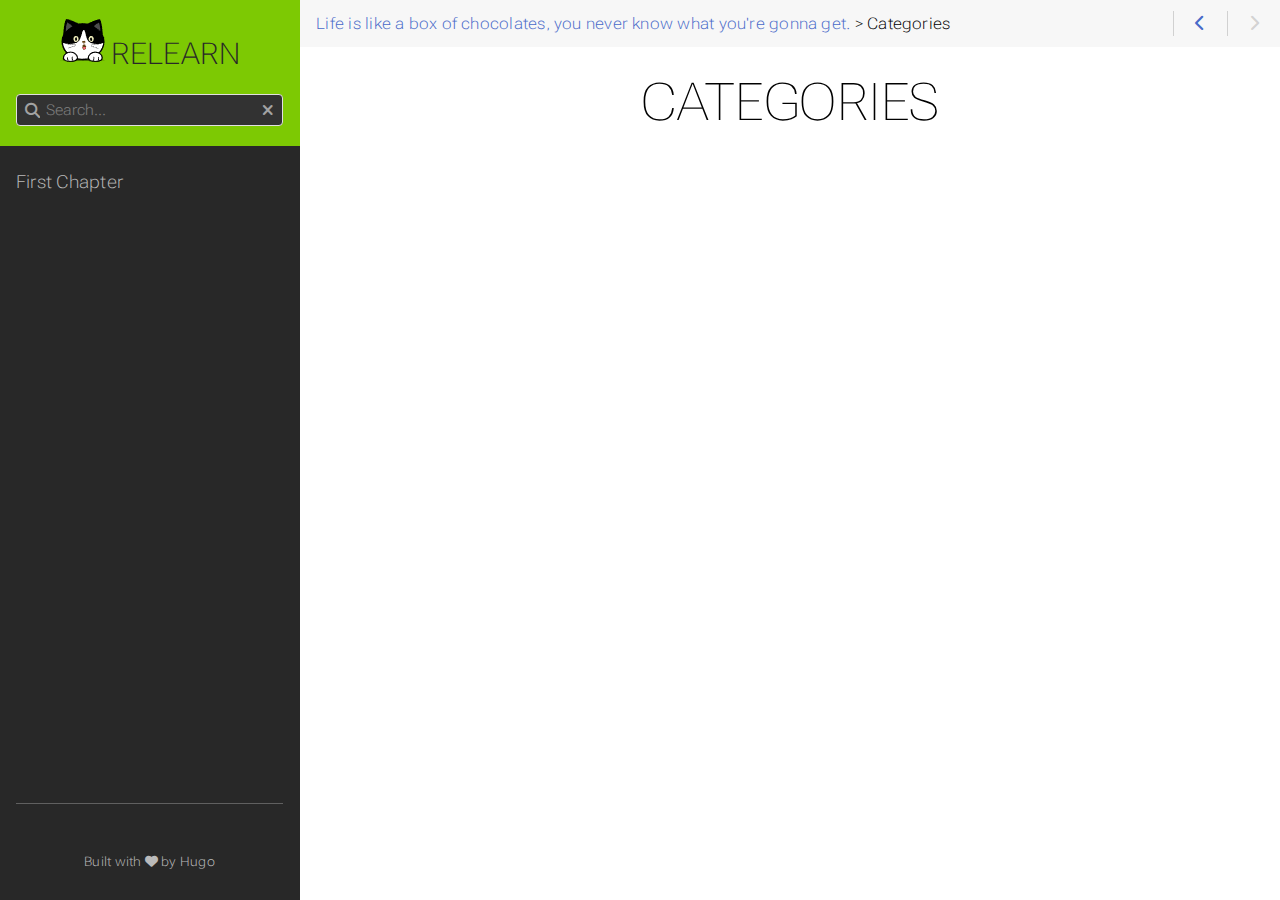
==== categories/index.html @ 58af7191 "first commit" ====
<!DOCTYPE html>
<html lang="zh-cn" dir="ltr" itemscope itemtype="http://schema.org/Article" data-r-output-format="html">
  <head><script src="/livereload.js?mindelay=10&amp;v=2&amp;port=1313&amp;path=livereload" data-no-instant defer></script>
    <meta charset="utf-8">
    <meta name="viewport" content="height=device-height, width=device-width, initial-scale=1.0, minimum-scale=1.0">
    <meta name="generator" content="Hugo 0.143.1">
    <meta name="generator" content="Relearn 7.3.2+5f9fee85c496d624b916f206a0e97bf0861fe268">
    <meta name="description" content="">
    <meta name="author" content="">
    <meta name="twitter:card" content="summary">
    <meta name="twitter:title" content="Categories :: relearn">
    <meta property="og:url" content="http://localhost:1313/categories/index.html">
    <meta property="og:site_name" content="relearn">
    <meta property="og:title" content="Categories :: relearn">
    <meta property="og:locale" content="zh_cn">
    <meta property="og:type" content="website">
    <meta itemprop="name" content="Categories :: relearn">
    <title>Categories :: relearn</title>
    <link href="/categories/index.xml" rel="alternate" type="application/rss+xml" title="Categories :: relearn">
    <link href="/images/favicon.svg?1739081313" rel="icon" type="image/svg+xml">
    <link href="/css/fontawesome-all.min.css?1739081313" rel="stylesheet" media="print" onload="this.media='all';this.onload=null;"><noscript><link href="/css/fontawesome-all.min.css?1739081313" rel="stylesheet"></noscript>
    <link href="/css/auto-complete.css?1739081313" rel="stylesheet" media="print" onload="this.media='all';this.onload=null;"><noscript><link href="/css/auto-complete.css?1739081313" rel="stylesheet"></noscript>
    <link href="/css/perfect-scrollbar.min.css?1739081313" rel="stylesheet">
    <link href="/css/theme.css?1739081313" rel="stylesheet">
    <link href="/css/format-html.css?1739081313" rel="stylesheet" id="R-format-style">
    <script>
      window.relearn = window.relearn || {};
      window.relearn.relBasePath='..';
      window.relearn.relBaseUri='..';
      window.relearn.absBaseUri='http:\/\/localhost:1313';
      window.relearn.min = ``;
      window.relearn.disableAnchorCopy=false;
      window.relearn.disableAnchorScrolling=false;
      // variant stuff
      window.relearn.themevariants = [ 'auto' ];
      window.relearn.customvariantname = "my-custom-variant";
      window.relearn.changeVariant = function(variant) {
        var oldVariant = document.documentElement.dataset.rThemeVariant;
        window.localStorage.setItem(window.relearn.absBaseUri + "/variant", variant);
        document.documentElement.dataset.rThemeVariant = variant;
        if (oldVariant != variant) {
          document.dispatchEvent( new CustomEvent('themeVariantLoaded', { detail: { variant, oldVariant } }) );
        }
      }
      window.relearn.markVariant = function() {
        var variant = window.localStorage.getItem(window.relearn.absBaseUri + "/variant");
        var select = document.querySelector("#R-select-variant");
        if (select) {
          select.value = variant;
        }
      }
      window.relearn.initVariant = function() {
        var variant = window.localStorage.getItem(window.relearn.absBaseUri + "/variant") ?? "";
        if( variant == window.relearn.customvariantname ){
        }else if( !variant || !window.relearn.themevariants.includes(variant) ){
          variant = window.relearn.themevariants[0];
          window.localStorage.setItem(window.relearn.absBaseUri + "/variant", variant);
        }
        document.documentElement.dataset.rThemeVariant = variant;
      }
      window.relearn.initVariant();
      window.relearn.markVariant();
      // translations
      window.T_Copy_to_clipboard = `Copy to clipboard`;
      window.T_Copied_to_clipboard = `Copied to clipboard!`;
      window.T_Copy_link_to_clipboard = `Copy link to clipboard`;
      window.T_Link_copied_to_clipboard = `Copied link to clipboard!`;
      window.T_Reset_view = `Reset view`;
      window.T_View_reset = `View reset!`;
      window.T_No_results_found = `No results found for "{0}"`;
      window.T_N_results_found = `{1} results found for "{0}"`;
    </script>
  </head>
  <body class="mobile-support html" data-url="/categories/index.html">
    <div id="R-body" class="default-animation">
      <div id="R-body-overlay"></div>
      <nav id="R-topbar">
        <div class="topbar-wrapper">
          <div class="topbar-sidebar-divider"></div>
          <div class="topbar-area topbar-area-start" data-area="start">
            <div class="topbar-button topbar-button-sidebar" data-content-empty="disable" data-width-s="show" data-width-m="hide" data-width-l="hide"><button class="topbar-control" onclick="toggleNav()" type="button" title="Menu (CTRL&#43;ALT&#43;n)"><i class="fa-fw fas fa-bars"></i></button>
            </div>
            <div class="topbar-button topbar-button-toc" data-content-empty="hide" data-width-s="show" data-width-m="show" data-width-l="show"><button class="topbar-control" onclick="toggleTopbarFlyout(this)" type="button" title="Table of Contents (CTRL&#43;ALT&#43;t)"><i class="fa-fw fas fa-list-alt"></i></button>
              <div class="topbar-content">
                <div class="topbar-content-wrapper"> 
                </div>
              </div>
            </div>
          </div>
          <ol class="topbar-breadcrumbs breadcrumbs highlightable" itemscope itemtype="http://schema.org/BreadcrumbList"><li
            itemscope itemtype="https://schema.org/ListItem" itemprop="itemListElement"><a itemprop="item" href="/index.html"><span itemprop="name">Life is like a box of chocolates, you never know what you&#39;re gonna get.</span></a><meta itemprop="position" content="1">&nbsp;>&nbsp;</li><li
            itemscope itemtype="https://schema.org/ListItem" itemprop="itemListElement"><span itemprop="name">Categories</span><meta itemprop="position" content="2"></li>
          </ol>
          <div class="topbar-area topbar-area-end" data-area="end">
            <div class="topbar-button topbar-button-prev" data-content-empty="disable" data-width-s="show" data-width-m="show" data-width-l="show"><a class="topbar-control" href="/index.html" title="Life is like a box of chocolates, you never know what you&#39;re gonna get. (🡐)"><i class="fa-fw fas fa-chevron-left"></i></a>
            </div>
            <div class="topbar-button topbar-button-next" data-content-empty="disable" data-width-s="show" data-width-m="show" data-width-l="show"><span class="topbar-control"><i class="fa-fw fas fa-chevron-right"></i></span>
            </div>
            <div class="topbar-button topbar-button-more" data-content-empty="hide" data-width-s="show" data-width-m="show" data-width-l="show"><button class="topbar-control" onclick="toggleTopbarFlyout(this)" type="button" title="More"><i class="fa-fw fas fa-ellipsis-v"></i></button>
              <div class="topbar-content">
                <div class="topbar-content-wrapper">
                  <div class="topbar-area topbar-area-more" data-area="more">
                  </div>
                </div>
              </div>
            </div>
          </div>
        </div>
      </nav>
      <div id="R-main-overlay"></div>
      <main id="R-body-inner" class="highlightable categories" tabindex="-1">
        <div class="flex-block-wrapper">
<article>
  <header class="headline">
  </header>
<h1 id="categories">Categories</h1>


  <footer class="footline">
  </footer>
</article>
        </div>
      </main>
    </div>
    <aside id="R-sidebar" class="default-animation">
      <div id="R-header-topbar" class="default-animation"></div>
      <div id="R-header-wrapper" class="default-animation">
        <div id="R-header" class="default-animation">
<a id="R-logo" href="/index.html">
  <img src="/images/logo.png" alt="brand logo">
</a>

<a id="R-logo" class="R-default" href="/index.html">
  Relearn
</a>

        </div>
        <script>
          window.index_js_url="/searchindex.en.js?1739081313";
        </script>
        <search><form action="/search/index.html" method="get">
          <div class="searchbox default-animation">
            <button class="search-detail" type="submit" title="Search (CTRL+ALT+f)"><i class="fas fa-search"></i></button>
            <label class="a11y-only" for="R-search-by">Search</label>
            <input data-search-input id="R-search-by" name="search-by" class="search-by" type="search" placeholder="Search...">
            <button class="search-clear" type="button" data-search-clear="" title="Clear search"><i class="fas fa-times" title="Clear search"></i></button>
          </div>
        </form></search>
        <script>
          var contentLangs=['zh'];
        </script>
        <script src="/js/auto-complete.js?1739081313" defer></script>
        <script src="/js/lunr/lunr.min.js?1739081313" defer></script>
        <script src="/js/lunr/lunr.stemmer.support.min.js?1739081313" defer></script>
        <script src="/js/lunr/lunr.multi.min.js?1739081313" defer></script>
        <script src="/js/lunr/lunr.zh.min.js?1739081313" defer></script>
        <script src="/js/search.js?1739081313" defer></script>
      </div>
      <div id="R-homelinks" class="default-animation">
        <hr class="padding">
      </div>
      <div id="R-content-wrapper" class="highlightable">
        <div id="R-shortcutmenu-home" class="R-sidebarmenu">
          <ul class="enlarge morespace collapsible-menu">
            <li class="" data-nav-id="/first-chapter/index.html"><a class="padding" href="/first-chapter/index.html">First Chapter</a><ul id="R-subsections-4144213242269b2539c77181fbd348b1" class="collapsible-menu"></ul></li>
          </ul>
        </div>
    
        <div class="padding footermargin footerLangSwitch footerVariantSwitch footerVisitedLinks footerFooter showFooter"></div>
        <div id="R-menu-footer">
          <hr class="padding default-animation footerLangSwitch footerVariantSwitch footerVisitedLinks footerFooter showFooter">
          <div id="R-prefooter" class="footerLangSwitch footerVariantSwitch footerVisitedLinks">
            <ul>
              <li id="R-select-language-container" class="footerLangSwitch">
                <div class="padding menu-control">
                  <i class="fa-fw fas fa-language"></i>
                  <span>&nbsp;</span>
                  <div class="control-style">
                    <label class="a11y-only" for="R-select-language">Language</label>
                    <select id="R-select-language" onchange="location = this.querySelector( this.value ).dataset.url;">
                      <option id="R-select-language-en" value="#R-select-language-en" data-url="/categories/index.html" lang="zh-cn" selected></option>
                    </select>
                  </div>
                  <div class="clear"></div>
                </div>
              </li>
              <li id="R-select-variant-container" class="footerVariantSwitch">
                <div class="padding menu-control">
                  <i class="fa-fw fas fa-paint-brush"></i>
                  <span>&nbsp;</span>
                  <div class="control-style">
                    <label class="a11y-only" for="R-select-variant">Theme</label>
                    <select id="R-select-variant" onchange="window.relearn.changeVariant( this.value );">
                      <option id="R-select-variant-auto" value="auto" selected>Auto</option>
                    </select>
                  </div>
                  <div class="clear"></div>
                </div>
                <script>window.relearn.markVariant();</script>
              </li>
              <li class="footerVisitedLinks">
                <div class="padding menu-control">
                  <i class="fa-fw fas fa-history"></i>
                  <span>&nbsp;</span>
                  <div class="control-style">
                    <button onclick="clearHistory();">Clear History</button>
                  </div>
                  <div class="clear"></div>
                </div>
              </li>
            </ul>
          </div>
          <div id="R-footer" class="footerFooter showFooter">
        <p>Built with <a href="https://github.com/McShelby/hugo-theme-relearn" title="love"><i class="fas fa-heart"></i></a> by <a href="https://gohugo.io/">Hugo</a></p>
          </div>
        </div>
      </div>
    </aside>
    <script src="/js/clipboard.min.js?1739081313" defer></script>
    <script src="/js/perfect-scrollbar.min.js?1739081313" defer></script>
    <script src="/js/theme.js?1739081313" defer></script>
  </body>
</html>
---- css/auto-complete.css ----
.autocomplete-suggestions {
    text-align: start;
    color-scheme: only light; /* set browser scrollbar color */
    cursor: default;
    border: 1px solid rgba( 204, 204, 204, 1 );
    border-top: 0;
    background: rgba( 255, 255, 255, 1 );
    box-shadow: -1px 1px 3px rgba( 0, 0, 0, .1 );
    width: calc( 100% - 2rem );

    /* core styles should not be changed */
    position: absolute;
    display: none;
    z-index: 9999;
    max-height: 10em;
    max-height: calc( 100vh - 10em );
    overflow: hidden;
    overflow-y: auto;
    box-sizing: border-box;
}
.autocomplete-suggestion {
    position: relative;
    cursor: pointer;
    padding: .46em;
    line-height: 1.5em;
    white-space: nowrap;
    overflow: hidden;
    text-overflow: ellipsis;
    color: rgba( 40, 40, 40, 1 );
}

.autocomplete-suggestion b {
    font-weight: normal;
    color: rgba( 31, 141, 214, 1 );
}

.autocomplete-suggestion.selected {
    background: rgba( 40, 40, 40, 1 );
    color: rgba( 255, 255, 255, 1 );
}

.autocomplete-suggestion:hover,
.autocomplete-suggestion:focus,
.autocomplete-suggestion:active,
.autocomplete-suggestion:hover > .context,
.autocomplete-suggestion:focus > .context,
.autocomplete-suggestion:active > .context,
#R-searchresults .autocomplete-suggestion:hover > .context,
#R-searchresults .autocomplete-suggestion:focus > .context,
#R-searchresults .autocomplete-suggestion:active > .context {
    background: rgba( 56, 56, 56, 1 );
    color: rgba( 255, 255, 255, 1 );
}

.autocomplete-suggestion > .breadcrumbs {
    font-size: .7869em;
    margin-inline-start: 1em;
    overflow: hidden;
    text-overflow: ellipsis;
}

.autocomplete-suggestion > .context {
    font-size: .7869em;
    margin-inline-start: 1em;
    overflow: hidden;
    text-overflow: ellipsis;
}
---- css/auto-complete.css ----
.autocomplete-suggestions {
    text-align: start;
    color-scheme: only light; /* set browser scrollbar color */
    cursor: default;
    border: 1px solid rgba( 204, 204, 204, 1 );
    border-top: 0;
    background: rgba( 255, 255, 255, 1 );
    box-shadow: -1px 1px 3px rgba( 0, 0, 0, .1 );
    width: calc( 100% - 2rem );

    /* core styles should not be changed */
    position: absolute;
    display: none;
    z-index: 9999;
    max-height: 10em;
    max-height: calc( 100vh - 10em );
    overflow: hidden;
    overflow-y: auto;
    box-sizing: border-box;
}
.autocomplete-suggestion {
    position: relative;
    cursor: pointer;
    padding: .46em;
    line-height: 1.5em;
    white-space: nowrap;
    overflow: hidden;
    text-overflow: ellipsis;
    color: rgba( 40, 40, 40, 1 );
}

.autocomplete-suggestion b {
    font-weight: normal;
    color: rgba( 31, 141, 214, 1 );
}

.autocomplete-suggestion.selected {
    background: rgba( 40, 40, 40, 1 );
    color: rgba( 255, 255, 255, 1 );
}

.autocomplete-suggestion:hover,
.autocomplete-suggestion:focus,
.autocomplete-suggestion:active,
.autocomplete-suggestion:hover > .context,
.autocomplete-suggestion:focus > .context,
.autocomplete-suggestion:active > .context,
#R-searchresults .autocomplete-suggestion:hover > .context,
#R-searchresults .autocomplete-suggestion:focus > .context,
#R-searchresults .autocomplete-suggestion:active > .context {
    background: rgba( 56, 56, 56, 1 );
    color: rgba( 255, 255, 255, 1 );
}

.autocomplete-suggestion > .breadcrumbs {
    font-size: .7869em;
    margin-inline-start: 1em;
    overflow: hidden;
    text-overflow: ellipsis;
}

.autocomplete-suggestion > .context {
    font-size: .7869em;
    margin-inline-start: 1em;
    overflow: hidden;
    text-overflow: ellipsis;
}
---- css/theme.css ----
:root {
    /* initially use section background to avoid flickering on load when a non default variant is active;
    this is only possible because every color variant defines this variable, otherwise we would have been lost */
    --INTERNAL-PRIMARY-color: var(--PRIMARY-color, var(--MENU-HEADER-BG-color, rgba( 0, 0, 0, 0 ))); /* not --INTERNAL-MENU-HEADER-BG-color */
    --INTERNAL-SECONDARY-color: var(--SECONDARY-color, var(--MAIN-LINK-color, rgba( 72, 106, 201, 1 ))); /* not --INTERNAL-MAIN-LINK-color */
    --INTERNAL-ACCENT-color: var(--ACCENT-color, rgba( 255, 255, 0, 1 ));

    --INTERNAL-MAIN-TOPBAR-BORDER-color: var(--MAIN-TOPBAR-BORDER-color, transparent);
    --INTERNAL-MAIN-LINK-color: var(--MAIN-LINK-color, var(--SECONDARY-color, rgba( 72, 106, 201, 1 ))); /* not --INTERNAL-SECONDARY-color */
    --INTERNAL-MAIN-LINK-HOVER-color: var(--MAIN-LINK-HOVER-color, var(--INTERNAL-MAIN-LINK-color));
    --INTERNAL-MAIN-BG-color: var(--MAIN-BG-color, rgba( 255, 255, 255, 1 ));
    --INTERNAL-MAIN-BOLD-font-weight: var(--MAIN-BOLD-font-weight, 800);

    --INTERNAL-MAIN-TEXT-color: var(--MAIN-TEXT-color, rgba( 16, 16, 16, 1 ));
    --INTERNAL-MAIN-font: var(--MAIN-font, "Roboto Flex", "Helvetica", "Tahoma", "Geneva", "Arial", sans-serif);
    --INTERNAL-MAIN-font-variation-settings: var(--MAIN-font-variation-settings, "wdth" 118, "GRAD" -200, "YTFI" 710);
    --INTERNAL-MAIN-font-weight: var(--MAIN-font-weight, 300);
    --INTERNAL-MAIN-letter-spacing: var(--MAIN-letter-spacing, .014em);

    --INTERNAL-MAIN-TITLES-TEXT-color: var(--MAIN-TITLES-TEXT-color, var(--INTERNAL-MAIN-TEXT-color));
    --INTERNAL-MAIN-TITLES-font: var(--MAIN-TITLES-font, var(--MAIN-TITLES-TEXT-font, var(--INTERNAL-MAIN-font)));
    --INTERNAL-MAIN-TITLES-font-variation-settings: var(--MAIN-TITLES-font-variation-settings, "wdth" 118, "GRAD" 0, "YTFI" 710);
    --INTERNAL-MAIN-TITLES-font-weight: var(--MAIN-TITLES-font-weight, 500);
    --INTERNAL-MAIN-TITLES-letter-spacing: var(--MAIN-TITLES-letter-spacing, var(--INTERNAL-MAIN-letter-spacing));

    --INTERNAL-MAIN-TITLES-H1-TEXT-color: var(--MAIN-TITLES-H1-TEXT-color, var(--MAIN-TITLES-H1-color, var(--INTERNAL-MAIN-TEXT-color)));
    --INTERNAL-MAIN-TITLES-H1-font: var(--MAIN-TITLES-H1-font, var(--INTERNAL-MAIN-font));
    --INTERNAL-MAIN-TITLES-H1-font-variation-settings: var(--MAIN-TITLES-H1-font-variation-settings, "wdth" 118, "GRAD" -100, "YTFI" 710);
    --INTERNAL-MAIN-TITLES-H1-font-weight: var(--MAIN-TITLES-H1-font-weight, 200);
    --INTERNAL-MAIN-TITLES-H1-letter-spacing: var(--MAIN-TITLES-H1-letter-spacing, var(--INTERNAL-MAIN-letter-spacing));

    --INTERNAL-MAIN-TITLES-H2-TEXT-color: var(--MAIN-TITLES-H2-TEXT-color, var(--MAIN-TITLES-H2-color, var(--INTERNAL-MAIN-TITLES-TEXT-color)));
    --INTERNAL-MAIN-TITLES-H2-font: var(--MAIN-TITLES-H2-font, var(--INTERNAL-MAIN-TITLES-font));
    --INTERNAL-MAIN-TITLES-H2-font-variation-settings: var(--MAIN-TITLES-H2-font-variation-settings, var(--INTERNAL-MAIN-TITLES-font-variation-settings));
    --INTERNAL-MAIN-TITLES-H2-font-weight: var(--MAIN-TITLES-H2-font-weight, var(--INTERNAL-MAIN-TITLES-font-weight));
    --INTERNAL-MAIN-TITLES-H2-letter-spacing: var(--MAIN-TITLES-H2-letter-spacing, var(--INTERNAL-MAIN-TITLES-letter-spacing));

    --INTERNAL-MAIN-TITLES-H3-TEXT-color: var(--MAIN-TITLES-H3-TEXT-color, var(--MAIN-TITLES-H3-color, var(--INTERNAL-MAIN-TITLES-H2-TEXT-color)));
    --INTERNAL-MAIN-TITLES-H3-font: var(--MAIN-TITLES-H3-font, var(--INTERNAL-MAIN-TITLES-H2-font));
    --INTERNAL-MAIN-TITLES-H3-font-variation-settings: var(--MAIN-TITLES-H3-font-variation-settings, var(--INTERNAL-MAIN-TITLES-H2-font-variation-settings));
    --INTERNAL-MAIN-TITLES-H3-font-weight: var(--MAIN-TITLES-H3-font-weight, var(--INTERNAL-MAIN-TITLES-H2-font-weight));
    --INTERNAL-MAIN-TITLES-H3-letter-spacing: var(--MAIN-TITLES-H3-letter-spacing, var(--INTERNAL-MAIN-TITLES-H2-letter-spacing));

    --INTERNAL-MAIN-TITLES-H4-TEXT-color: var(--MAIN-TITLES-H4-TEXT-color, var(--MAIN-TITLES-H4-color, var(--INTERNAL-MAIN-TITLES-H3-TEXT-color)));
    --INTERNAL-MAIN-TITLES-H4-font: var(--MAIN-TITLES-H4-font, var(--INTERNAL-MAIN-TITLES-H3-font));
    --INTERNAL-MAIN-TITLES-H4-font-variation-settings: var(--MAIN-TITLES-H4-font-variation-settings, "wdth" 118, "GRAD" -150, "YTFI" 710);
    --INTERNAL-MAIN-TITLES-H4-font-weight: var(--MAIN-TITLES-H4-font-weight, 300);
    --INTERNAL-MAIN-TITLES-H4-letter-spacing: var(--MAIN-TITLES-H4-letter-spacing, var(--INTERNAL-MAIN-TITLES-H3-letter-spacing));

    --INTERNAL-MAIN-TITLES-H5-TEXT-color: var(--MAIN-TITLES-H5-TEXT-color, var(--MAIN-TITLES-H5-color, var(--INTERNAL-MAIN-TITLES-H4-TEXT-color)));
    --INTERNAL-MAIN-TITLES-H5-font: var(--MAIN-TITLES-H5-font, var(--INTERNAL-MAIN-TITLES-H4-font));
    --INTERNAL-MAIN-TITLES-H5-font-variation-settings: var(--MAIN-TITLES-H5-font-variation-settings, var(--INTERNAL-MAIN-TITLES-H4-font-variation-settings));
    --INTERNAL-MAIN-TITLES-H5-font-weight: var(--MAIN-TITLES-H5-font-weight, var(--INTERNAL-MAIN-TITLES-H4-font-weight));
    --INTERNAL-MAIN-TITLES-H5-letter-spacing: var(--MAIN-TITLES-H5-letter-spacing, var(--INTERNAL-MAIN-TITLES-H4-letter-spacing));

    --INTERNAL-MAIN-TITLES-H6-TEXT-color: var(--MAIN-TITLES-H6-TEXT-color, var(--MAIN-TITLES-H6-color, var(--INTERNAL-MAIN-TITLES-H5-TEXT-color)));
    --INTERNAL-MAIN-TITLES-H6-font: var(--MAIN-TITLES-H6-font, var(--INTERNAL-MAIN-TITLES-H5-font));
    --INTERNAL-MAIN-TITLES-H6-font-variation-settings: var(--MAIN-TITLES-H6-font-variation-settings, var(--INTERNAL-MAIN-TITLES-H5-font-variation-settings));
    --INTERNAL-MAIN-TITLES-H6-font-weight: var(--MAIN-TITLES-H6-font-weight, var(--INTERNAL-MAIN-TITLES-H5-font-weight));
    --INTERNAL-MAIN-TITLES-H6-letter-spacing: var(--MAIN-TITLES-H6-letter-spacing, var(--INTERNAL-MAIN-TITLES-H5-letter-spacing));

    --INTERNAL-CODE-font: var(--CODE-font, "Consolas", menlo, monospace);
    --INTERNAL-CODE-font-variation-settings: var(--CODE-font-variation-settings, normal);
    --INTERNAL-CODE-font-weight: var(--CODE-font-weight, 300);
    --INTERNAL-CODE-letter-spacing: var(--CODE-letter-spacing, normal);

    --INTERNAL-CODE-theme: var(--CODE-theme, relearn-light);
    --INTERNAL-CODE-BLOCK-color: var(--CODE-BLOCK-color, var(--MAIN-CODE-color, rgba( 39, 40, 34, 1 )));
    --INTERNAL-CODE-BLOCK-BG-color: var(--CODE-BLOCK-BG-color, var(--MAIN-CODE-BG-color, rgba( 250, 250, 250, 1 )));
    --INTERNAL-CODE-BLOCK-BORDER-color: var(--CODE-BLOCK-BORDER-color, var(--MAIN-CODE-BG-color, var(--INTERNAL-CODE-BLOCK-BG-color)));
    --INTERNAL-CODE-INLINE-color: var(--CODE-INLINE-color, rgba( 94, 94, 94, 1 ));
    --INTERNAL-CODE-INLINE-BG-color: var(--CODE-INLINE-BG-color, rgba( 255, 250, 233, 1 ));
    --INTERNAL-CODE-INLINE-BORDER-color: var(--CODE-INLINE-BORDER-color, rgba( 251, 240, 203, 1 ));

    --INTERNAL-BROWSER-theme: var(--BROWSER-theme, light);
    --INTERNAL-MERMAID-theme: var(--CONFIG-MERMAID-theme, var(--MERMAID-theme, var(--INTERNAL-PRINT-MERMAID-theme)));
    --INTERNAL-OPENAPI-theme: var(--CONFIG-OPENAPI-theme, var(--OPENAPI-theme, var(--SWAGGER-theme, var(--INTERNAL-PRINT-OPENAPI-theme))));
    --INTERNAL-OPENAPI-CODE-theme: var(--CONFIG-OPENAPI-CODE-theme, var(--OPENAPI-CODE-theme, --INTERNAL-PRINT-OPENAPI-CODE-theme));

    --INTERNAL-TAG-BG-color: var(--TAG-BG-color, var(--INTERNAL-PRIMARY-color));

    --INTERNAL-MENU-BORDER-color: var(--MENU-BORDER-color, transparent);
    --INTERNAL-MENU-TOPBAR-BORDER-color: var(--MENU-TOPBAR-BORDER-color, var(--INTERNAL-MENU-HEADER-BG-color));
    --INTERNAL-MENU-TOPBAR-SEPARATOR-color: var(--MENU-TOPBAR-SEPARATOR-color, transparent);
    --INTERNAL-MENU-HEADER-BG-color: var(--MENU-HEADER-BG-color, var(--PRIMARY-color, rgba( 0, 0, 0, 0 ))); /* not --INTERNAL-PRIMARY-color */
    --INTERNAL-MENU-HEADER-BORDER-color: var(--MENU-HEADER-BORDER-color, var(--INTERNAL-MENU-HEADER-BG-color));
    --INTERNAL-MENU-HEADER-SEPARATOR-color: var(--MENU-HEADER-SEPARATOR-color, var(--INTERNAL-MENU-HEADER-BORDER-color));

    --INTERNAL-MENU-HOME-LINK-color: var(--MENU-HOME-LINK-color, rgba( 50, 50, 50, 1 ));
    --INTERNAL-MENU-HOME-LINK-HOVER-color: var(--MENU-HOME-LINK-HOVER-color, var(--MENU-HOME-LINK-HOVERED-color, rgba( 128, 128, 128, 1 )));

    --INTERNAL-MENU-SEARCH-color: var(--MENU-SEARCH-color, var(--MENU-SEARCH-BOX-ICONS-color, rgba( 224, 224, 224, 1 )));
    --INTERNAL-MENU-SEARCH-BG-color: var(--MENU-SEARCH-BG-color, rgba( 50, 50, 50, 1 ));
    --INTERNAL-MENU-SEARCH-BORDER-color: var(--MENU-SEARCH-BORDER-color, var(--MENU-SEARCH-BOX-color, var(--INTERNAL-MENU-SEARCH-BG-color)));

    --INTERNAL-MENU-SECTIONS-ACTIVE-BG-color: var(--MENU-SECTIONS-ACTIVE-BG-color, rgba( 0, 0, 0, .166 ));
    --INTERNAL-MENU-SECTIONS-BG-color: var(--MENU-SECTIONS-BG-color, rgba( 40, 40, 40, 1 ));
    --INTERNAL-MENU-SECTIONS-LINK-color: var(--MENU-SECTIONS-LINK-color, rgba( 186, 186, 186, 1 ));
    --INTERNAL-MENU-SECTIONS-LINK-HOVER-color: var(--MENU-SECTIONS-LINK-HOVER-color, var(--INTERNAL-MENU-SECTIONS-LINK-color));
    --INTERNAL-MENU-SECTION-ACTIVE-CATEGORY-color: var(--MENU-SECTION-ACTIVE-CATEGORY-color, rgba( 68, 68, 68, 1 ));
    --INTERNAL-MENU-SECTION-ACTIVE-CATEGORY-BG-color: var(--MENU-SECTION-ACTIVE-CATEGORY-BG-color, var(--INTERNAL-MAIN-BG-color));
    --INTERNAL-MENU-SECTION-ACTIVE-CATEGORY-BORDER-color: var(--MENU-SECTION-ACTIVE-CATEGORY-BORDER-color, transparent);

    --INTERNAL-MENU-VISITED-color: var(--MENU-VISITED-color, var(--INTERNAL-SECONDARY-color));
    --INTERNAL-MENU-SECTION-SEPARATOR-color: var(--MENU-SECTION-SEPARATOR-color, var(--MENU-SECTION-HR-color, rgba( 96, 96, 96, 1 )));

    --INTERNAL-BOX-CAPTION-color: var(--BOX-CAPTION-color, rgba( 255, 255, 255, 1 ));
    --INTERNAL-BOX-BG-color: var(--BOX-BG-color, rgba( 255, 255, 255, .833 ));
    --INTERNAL-BOX-TEXT-color: var(--BOX-TEXT-color, var(--INTERNAL-MAIN-TEXT-color));

    --INTERNAL-BOX-BLUE-color: var(--BOX-BLUE-color, rgba( 48, 117, 229, 1 ));
    --INTERNAL-BOX-CYAN-color: var(--BOX-CYAN-color, rgba( 45, 190, 200, 1 ));
    --INTERNAL-BOX-GREEN-color: var(--BOX-GREEN-color, rgba( 42, 178, 24, 1 ));
    --INTERNAL-BOX-GREY-color: var(--BOX-GREY-color, rgba( 160, 160, 160, 1 ));
    --INTERNAL-BOX-MAGENTA-color: var(--BOX-MAGENTA-color, rgba( 229, 50, 210, 1 ));
    --INTERNAL-BOX-ORANGE-color: var(--BOX-ORANGE-color, rgba( 237, 153, 9, 1 ));
    --INTERNAL-BOX-RED-color: var(--BOX-RED-color, rgba( 224, 62, 62, 1 ));

    --INTERNAL-BOX-CAUTION-color: var(--BOX-CAUTION-color, var(--INTERNAL-BOX-MAGENTA-color));
    --INTERNAL-BOX-INFO-color: var(--BOX-INFO-color, var(--INTERNAL-BOX-BLUE-color));
    --INTERNAL-BOX-IMPORTANT-color: var(--BOX-IMPORTANT-color, var(--INTERNAL-BOX-CYAN-color));
    --INTERNAL-BOX-NEUTRAL-color: var(--BOX-NEUTRAL-color, var(--INTERNAL-BOX-GREY-color));
    --INTERNAL-BOX-NOTE-color: var(--BOX-NOTE-color, var(--INTERNAL-BOX-ORANGE-color));
    --INTERNAL-BOX-TIP-color: var(--BOX-TIP-color, var(--INTERNAL-BOX-GREEN-color));
    --INTERNAL-BOX-WARNING-color: var(--BOX-WARNING-color, var(--INTERNAL-BOX-RED-color));

    --INTERNAL-BOX-BLUE-TEXT-color: var(--BOX-BLUE-TEXT-color, var(--INTERNAL-BOX-TEXT-color));
    --INTERNAL-BOX-CYAN-TEXT-color: var(--BOX-CYAN-TEXT-color, var(--INTERNAL-BOX-TEXT-color));
    --INTERNAL-BOX-GREEN-TEXT-color: var(--BOX-GREEN-TEXT-color, var(--INTERNAL-BOX-TEXT-color));
    --INTERNAL-BOX-GREY-TEXT-color: var(--BOX-GREY-TEXT-color, var(--INTERNAL-BOX-TEXT-color));
    --INTERNAL-BOX-MAGENTA-TEXT-color: var(--BOX-MAGENTA-TEXT-color, var(--INTERNAL-BOX-TEXT-color));
    --INTERNAL-BOX-ORANGE-TEXT-color: var(--BOX-ORANGE-TEXT-color, var(--INTERNAL-BOX-TEXT-color));
    --INTERNAL-BOX-RED-TEXT-color: var(--BOX-RED-TEXT-color, var(--INTERNAL-BOX-TEXT-color));

    --INTERNAL-BOX-CAUTION-TEXT-color: var(--BOX-CAUTION-TEXT-color, var(--INTERNAL-BOX-MAGENTA-TEXT-color));
    --INTERNAL-BOX-INFO-TEXT-color: var(--BOX-INFO-TEXT-color, var(--INTERNAL-BOX-BLUE-TEXT-color));
    --INTERNAL-BOX-IMPORTANT-TEXT-color: var(--BOX-IMPORTANT-TEXT-color, var(--INTERNAL-BOX-CYAN-TEXT-color));
    --INTERNAL-BOX-NEUTRAL-TEXT-color: var(--BOX-NEUTRAL-TEXT-color, var(--INTERNAL-BOX-GREY-TEXT-color));
    --INTERNAL-BOX-NOTE-TEXT-color: var(--BOX-NOTE-TEXT-color, var(--INTERNAL-BOX-ORANGE-TEXT-color));
    --INTERNAL-BOX-TIP-TEXT-color: var(--BOX-TIP-TEXT-color, var(--INTERNAL-BOX-GREEN-TEXT-color));
    --INTERNAL-BOX-WARNING-TEXT-color: var(--BOX-WARNING-TEXT-color, var(--INTERNAL-BOX-RED-TEXT-color));

    /* print style, values taken from relearn-light as it is used as a default print style */
    --INTERNAL-PRINT-MAIN-BG-color: var(--PRINT-MAIN-BG-color, rgba( 255, 255, 255, 1 ));
    --INTERNAL-PRINT-CODE-font: var(--PRINT-CODE-font, "Consolas", menlo, monospace);
    --INTERNAL-PRINT-TAG-BG-color: var(--PRINT-TAG-BG-color, rgba( 125, 201, 3, 1 ));
    --INTERNAL-PRINT-MAIN-font: var(--PRINT-MAIN-font, "Roboto Flex", "Helvetica", "Tahoma", "Geneva", "Arial", sans-serif);
    --INTERNAL-PRINT-MAIN-TEXT-color: var(--PRINT-MAIN-TEXT-color, rgba( 16, 16, 16, 1 ));
    --INTERNAL-PRINT-MERMAID-theme: var(--PRINT-MERMAID-theme, default);
    --INTERNAL-PRINT-OPENAPI-theme: var(--PRINT-OPENAPI-theme, var(--PRINT-SWAGGER-theme, light));
    --INTERNAL-PRINT-OPENAPI-CODE-theme: var(--PRINT-OPENAPI-CODE-theme, idea);

    --INTERNAL-MENU-WIDTH-S: var(--MENU-WIDTH-S, 14.375rem);
    --INTERNAL-MENU-WIDTH-M: var(--MENU-WIDTH-M, 14.375rem);
    --INTERNAL-MENU-WIDTH-L: var(--MENU-WIDTH-L, 18.75rem);
    --INTERNAL-MAIN-WIDTH-MAX: var(--MAIN-WIDTH-MAX, 81.25rem);

}

*,
*::before,
*::after {
  -webkit-box-sizing: border-box;
  -moz-box-sizing: border-box;
  box-sizing: border-box;
}

@-webkit-viewport {
  width: device-width;
}
@-moz-viewport {
  width: device-width;
}
@-o-viewport {
  width: device-width;
}
@viewport {
  width: device-width;
}
html {
  font-size: 16px;
  -webkit-text-size-adjust: 100%;
  text-size-adjust: 100%;
}

body {
  margin: 0;
}

article,
aside,
details,
figcaption,
figure,
footer,
header,
hgroup,
main,
nav,
section,
summary {
  display: block;
}

audio,
canvas,
progress,
video {
  display: inline-block;
  vertical-align: baseline;
}

audio:not([controls]) {
  display: none;
  height: 0;
}

[hidden],
template {
  display: none;
}

a {
  background: transparent;
  text-decoration: none;
}

abbr[title] {
  border-bottom: 1px dotted;
}

dfn {
  font-style: italic;
}

sub,
sup {
  font-size: 0.8rem;
  line-height: 0;
  position: relative;
  vertical-align: baseline;
}

sup {
  top: -0.5em;
}

sub {
  bottom: -0.25em;
}

iframe {
  border: 0;
}

img {
  border: 0;
  max-width: 100%;
}

svg:not(:root) {
  overflow: hidden;
}

figure {
  margin: 1rem 2.5rem;
}

hr {
  height: 0;
}

pre:not(.mermaid) {
  overflow: auto;
}

button,
input,
optgroup,
select,
textarea {
  color: inherit;
  font: inherit;
  margin: 0;
}

button {
  overflow: visible;
  padding: 0;
}

button,
select {
  text-transform: none;
}

button,
html input[type='button'],
input[type='reset'],
input[type='submit'] {
  -webkit-appearance: button;
  cursor: pointer;
}

button[disabled],
html input[disabled] {
  cursor: default;
}

button::-moz-focus-inner,
input::-moz-focus-inner {
  border: 0;
  padding: 0;
}

input {
  line-height: normal;
}

input[type='checkbox'],
input[type='radio'] {
  padding: 0;
}

input[type='number']::-webkit-inner-spin-button,
input[type='number']::-webkit-outer-spin-button {
  height: auto;
}

input[type='search'] {
  -webkit-appearance: textfield;
}

input[type='search']::-webkit-search-cancel-button,
input[type='search']::-webkit-search-decoration {
  -webkit-appearance: none;
}

legend {
  border: 0;
  padding: 0;
}

textarea {
  overflow: auto;
}

optgroup {
  font-weight: bold;
}

table {
  border-collapse: collapse;
  border-spacing: 0;
  table-layout: fixed;
  width: 100%;
}

tr,
td,
th {
  vertical-align: middle;
}

th,
td {
  padding: 0.425rem 0;
}

th {
  text-align: start;
}

p {
  margin: 1rem 0;
}

ul,
ol {
  margin-top: 1rem;
  margin-bottom: 1rem;
}
ul ul,
ul ol,
ol ul,
ol ol {
  margin-top: 0;
  margin-bottom: 0;
}

blockquote {
  margin: 1.5rem 0;
  padding-inline-start: 0.85rem;
}

cite {
  display: block;
  font-size: 0.925rem;
}
cite:before {
  content: '\2014 \0020';
}

pre:not(.mermaid) {
  margin: 1.5rem 0;
  padding: 0.938rem;
}

code {
  vertical-align: bottom;
}

small {
  font-size: 0.925rem;
}

hr {
  border-left: none;
  border-right: none;
  border-top: none;
  margin: 1.5rem 0;
}

fieldset {
  border: 0;
  padding: 0.938rem;
  margin: 0 0 1rem 0;
}

input,
label,
select {
  display: block;
}

label {
  margin-bottom: 0.425rem;
}
label.required:after {
  content: '*';
}
label abbr {
  display: none;
}

textarea,
input[type='email'],
input[type='number'],
input[type='password'],
input[type='search'],
input[type='tel'],
input[type='text'],
input[type='url'],
input[type='color'],
input[type='date'],
input[type='datetime'],
input[type='datetime-local'],
input[type='month'],
input[type='time'],
input[type='week'],
select[multiple='multiple'] {
  -webkit-transition: border-color;
  -moz-transition: border-color;
  transition: border-color;
  border-radius: 0.1875rem;
  margin-bottom: 0.85rem;
  padding: 0.425rem 0.425rem;
  width: 100%;
}
textarea:focus,
input[type='email']:focus,
input[type='number']:focus,
input[type='password']:focus,
input[type='search']:focus,
input[type='tel']:focus,
input[type='text']:focus,
input[type='url']:focus,
input[type='color']:focus,
input[type='date']:focus,
input[type='datetime']:focus,
input[type='datetime-local']:focus,
input[type='month']:focus,
input[type='time']:focus,
input[type='week']:focus,
select[multiple='multiple']:focus {
  outline: none;
}

textarea {
  resize: vertical;
}

input[type='checkbox'],
input[type='radio'] {
  display: inline;
  margin-inline-end: 0.425rem;
}

input[type='file'] {
  width: 100%;
}

select {
  width: auto;
  max-width: 100%;
  margin-bottom: 1rem;
}

button,
input[type='submit'] {
  cursor: pointer;
  -webkit-user-select: none;
  user-select: none;
  white-space: nowrap;
  border: inherit;
}

/* until browsers don't let us set length values based on dppx, we
need a way to calculate them ourself */
:root {
  --dpr: 1;
  --bpx: 1;
  --bpx1: 1;
}
@media (min-resolution: 105dpi) {
  :root {
    --dpr: 1.1;
    --bpx: 1.1;
    --bpx1: calc(1 / 1.1);
  }
}
@media (min-resolution: 115dpi) {
  :root {
    --dpr: 1.2;
    --bpx: 1.2;
    --bpx1: calc(1 / 1.2);
  }
}
@media (min-resolution: 120dpi) {
  :root {
    --dpr: 1.25;
    --bpx: 1.25;
    --bpx1: calc(1 / 1.25);
  }
}
@media (min-resolution: 128dpi) {
  :root {
    --dpr: 1.333;
    --bpx: 1.333;
    --bpx1: calc(1 / 1.333);
  }
}
@media (min-resolution: 144dpi) {
  :root {
    --dpr: 1.5;
    --bpx: 1.5;
    --bpx1: calc(1 / 1.5);
  }
}
@media (min-resolution: 160dpi) {
  :root {
    --dpr: 1.666;
    --bpx: 1.666;
    --bpx1: calc(1 / 1.666);
  }
}
@media (min-resolution: 168dpi) {
  :root {
    --dpr: 1.75;
    --bpx: 1.75;
    --bpx1: calc(1 / 1.75);
  }
}
@media (min-resolution: 192dpi) {
  :root {
    --dpr: 2;
    --bpx: 1;
    --bpx1: 1;
  }
}
@media (min-resolution: 240dpi) {
  :root {
    --dpr: 2.5;
    --bpx: 1.25;
    --bpx1: calc(1 / 1.25);
  }
}
@media (min-resolution: 288dpi) {
  :root {
    --dpr: 3;
    --bpx: 1;
    --bpx1: 1;
  }
}
@media (min-resolution: 384dpi) {
  :root {
    --dpr: 4;
    --bpx: 1;
    --bpx1: 1;
  }
}
@media (min-resolution: 480dpi) {
  :root {
    --dpr: 5;
    --bpx: 1.25;
    --bpx1: calc(1 / 1.25);
  }
}
@media (min-resolution: 576dpi) {
  :root {
    --dpr: 6;
    --bpx: 1.5;
    --bpx1: calc(1 / 1.5);
  }
}
@media (min-resolution: 768dpi) {
  :root {
    --dpr: 8;
    --bpx: 1;
    --bpx1: 1;
  }
}

html {
  color-scheme: only var(--INTERNAL-BROWSER-theme);
  height: 100%;
  width: 100%;
}

body {
  background-color: var(--INTERNAL-MAIN-BG-color);
  color: var(--INTERNAL-MAIN-TEXT-color);
  display: flex;
  flex-direction: row-reverse; /* to allow body to have initial focus for PS in some browsers and better SEO and a11y */
  font-size: 1.015625rem;
  font-variation-settings: var(--INTERNAL-MAIN-font-variation-settings);
  font-weight: var(--INTERNAL-MAIN-font-weight);
  font-family: var(--INTERNAL-MAIN-font);
  height: 100%;
  justify-content: flex-end;
  letter-spacing: var(--INTERNAL-MAIN-letter-spacing);
  line-height: 1.574;
  /* overflow: hidden; PSC removed for #242 #243 #244; to avoid browser scrollbar to flicker before we create our own */
  width: 100%;
}

b,
strong,
label,
th,
blockquote cite {
  font-weight: var(--INTERNAL-MAIN-BOLD-font-weight);
}

ul {
  list-style: disc;
}

dt {
  font-style: italic;
}

dd {
  display: list-item;
  list-style: circle;
}

a,
.topbar-button button {
  color: var(--INTERNAL-MAIN-LINK-color);
}

a:hover,
a:active,
a:focus,
.topbar-button button:hover,
.topbar-button button:active,
.topbar-button button:focus {
  color: var(--INTERNAL-MAIN-LINK-HOVER-color);
}

.default-animation {
  transition: all 0.35s ease;
}

#R-sidebar {
  background: var(--INTERNAL-MENU-SECTIONS-BG-color);
  display: flex;
  flex-basis: auto;
  flex-direction: column;
  flex-grow: 0;
  flex-shrink: 0;
  font-size: 0.953125rem;
  height: 100%;
  inset-inline-start: 0;
  line-height: 1.574;
  min-height: 100%;
  position: fixed;
  min-width: var(--INTERNAL-MENU-WIDTH-L);
  max-width: var(--INTERNAL-MENU-WIDTH-L);
  width: var(--INTERNAL-MENU-WIDTH-L);
}

#R-sidebar a {
  text-decoration: none;
}

#R-header-wrapper {
  background-color: var(--INTERNAL-MENU-HEADER-BG-color);
  color: var(--INTERNAL-MENU-SEARCH-color);
  text-align: center;
  padding: 1rem;
  position: relative;
}
#R-header {
  border-block-end: 1px solid transparent;
  position: relative;
  z-index: 1;
}
#R-header a {
  display: inline-block;
}

.searchbox {
  background-color: var(--INTERNAL-MENU-SEARCH-BG-color);
  border-color: var(--INTERNAL-MENU-SEARCH-BORDER-color);
  border-radius: 4px;
  border-style: solid;
  border-width: 1px;
  position: relative;
  margin-top: 1rem;
}

.searchbox > :first-child {
  inset-inline-start: 0.5rem;
  position: absolute;
}

.searchbox > button {
  -webkit-appearance: none;
  appearance: none;
  background-color: transparent;
  border: 0;
  margin: 0;
  padding: 0;
  top: 0.25rem;
}

.searchbox > i {
  top: 0.45rem;
}

.searchbox > :last-child {
  inset-inline-end: 0.5rem;
  position: absolute;
}

#R-sidebar .searchbox > :first-child,
#R-sidebar .searchbox > :last-child {
  color: var(--INTERNAL-MENU-SEARCH-color);
  opacity: 0.65;
}

#R-sidebar .searchbox button:hover {
  opacity: 1;
}

.searchbox input {
  display: inline-block;
  width: 100%;
  height: 1.875rem;
  background: transparent;
  border: 0;
  padding-bottom: 0;
  padding-inline-end: 1.6rem;
  padding-inline-start: 1.8rem;
  padding-top: 0;
  margin: 0;
}

.searchbox input::-webkit-input-placeholder {
  color: var(--INTERNAL-MENU-SEARCH-color);
}
.searchbox input::placeholder {
  color: var(--INTERNAL-MENU-SEARCH-color);
  opacity: 0.45;
}

#R-content-wrapper {
  --ps-rail-hover-color: rgba(176, 176, 176, 0.25);
  display: flex;
  flex-direction: column;
  flex: 1; /* fill rest of vertical space */
  overflow: hidden;
  position: relative; /* PS */
  z-index: 100;
}

#R-sidebar .padding {
  padding: 0 1rem;
}

.footerFooter {
  font-size: 0.8125rem;
  padding-top: 2rem;
  padding-bottom: 0.75rem;
  text-align: center;
}

.footerFooter > * {
  margin: 0 auto;
}

#R-footer {
  color: var(--INTERNAL-MENU-SECTIONS-LINK-color);
}

#R-footer > hr:first-child {
  margin-top: 0;
}

/* increase specifity to override following #R-content-wrapper hr style */
#R-footer > hr:nth-child(n) {
  margin-left: 0;
  margin-right: 0;
}

#R-sidebar .R-sidebarmenu > ul {
  margin-top: 1rem;
}

#R-sidebar .R-sidebarmenu > .nav-title ~ ul {
  margin-top: 0.8rem;
}

#R-sidebar ul {
  list-style: none;
  padding: 0;
  margin: 0;
}

#R-sidebar ul li {
  padding: 0;
}

#R-sidebar ul li.visited + span {
  margin-inline-end: 1rem;
}

#R-sidebar ul li .read-icon {
  display: none;
  font-size: 0.8125rem;
  inset-inline-end: 1rem;
  margin: 0.25rem 0 0 0;
  min-width: 1rem;
  position: absolute;
}

#R-sidebar ul li > a .read-icon {
  color: var(--INTERNAL-MENU-VISITED-color);
}
#R-sidebar ul li.visited > a .read-icon {
  display: inline;
}

#R-sidebar .nav-title {
  color: var(--INTERNAL-MENU-SECTIONS-LINK-color);
  font-size: 2rem;
  font-variation-settings: var(--INTERNAL-MAIN-TITLES-H1-font-variation-settings);
  font-weight: var(--INTERNAL-MAIN-TITLES-H1-font-weight);
  font-family: var(--INTERNAL-MAIN-TITLES-H1-font);
  letter-spacing: var(--INTERNAL-MAIN-TITLES-H1-letter-spacing);
  line-height: 110%;
  margin: 1.2rem 0 0.8rem 0;
  padding-inline-start: 1rem;
  text-rendering: optimizeLegibility;
  text-transform: uppercase;
}

#R-sidebar .footermargin {
  flex-grow: 1;
}

#R-content-wrapper hr {
  border-color: var(--INTERNAL-MENU-SECTION-SEPARATOR-color);
  border-bottom-style: solid;
  border-bottom-width: 1px;
  margin: 1.5rem 1rem 1rem 1rem;
}

article .R-taxonomy.tags {
  --VARIABLE-TAGS-color: var(--INTERNAL-MAIN-BG-color);
  --VARIABLE-TAGS-BG-color: var(--VARIABLE-BOX-color);
  margin-left: 1rem;
  margin-top: 1rem;
}

article .R-taxonomy.tags ul > li ~ li:before {
  content: ' ';
}

article .R-taxonomy.tags a.term-link {
  background-color: var(--VARIABLE-TAGS-BG-color);
  border-bottom-right-radius: 3px;
  border-top-right-radius: 3px;
  box-shadow: 0 1px 2px rgba(0, 0, 0, 0.2);
  color: var(--VARIABLE-TAGS-color);
  display: inline-block;
  font-size: 0.8em;
  font-weight: var(--INTERNAL-MAIN-TITLES-font-weight);
  line-height: 2em;
  margin: 0 0 8px -1px;
  margin-inline-end: 16px;
  padding: 0 10px 0 12px;
  position: relative;
}

article .R-taxonomy.tags a.term-link:before {
  border-color: transparent;
  border-right-color: var(--VARIABLE-TAGS-BG-color);
  border-style: solid;
  border-width: 1em 1em 1em 0;
  content: '';
  left: -1em;
  height: 0;
  position: absolute;
  top: 0;
  width: 0;
}

article .R-taxonomy.tags a.term-link:after {
  background-color: var(--VARIABLE-TAGS-color);
  border-radius: 100%;
  content: '';
  left: 1px;
  height: 5px;
  position: absolute;
  top: 10px;
  width: 5px;
}

article .R-taxonomy.tags a.term-link:hover:after {
  width: 5px;
}

#R-body {
  display: flex;
  flex-basis: 100%;
  flex-direction: column;
  flex-grow: 1;
  flex-shrink: 0;
  height: 100%;
  margin-inline-start: var(--INTERNAL-MENU-WIDTH-L);
  min-height: 100%;
  overflow-wrap: break-word; /* avoid x-scrolling of body if it is to large to fit */
  position: relative; /* PS */
  min-width: calc(100% - var(--INTERNAL-MENU-WIDTH-L));
  max-width: calc(100% - var(--INTERNAL-MENU-WIDTH-L));
  width: calc(100% - var(--INTERNAL-MENU-WIDTH-L));
  z-index: 70;
}

#R-body img,
#R-body figure > figcaption > h4,
#R-body figure > figcaption > p,
#R-body .video-container {
  display: block;
  margin-left: auto;
  margin-right: auto;
  padding: 0;
  text-align: center;
}

#R-body img:not(.lightbox-image).left {
  margin-left: 0;
}

#R-body img:not(.lightbox-image).right {
  margin-right: 0;
}

#R-body img:not(.lightbox-image).border,
#R-body .video-container.border {
  background-clip: padding-box;
  border: 1px solid rgba(134, 134, 134, 0.333);
}

#R-body img:not(.lightbox-image).shadow,
#R-body .video-container.shadow {
  box-shadow: 0 10px 30px rgba(176, 176, 176, 0.666);
}

#R-body img:not(.lightbox-image).inline {
  display: inline;
  margin: 0;
  vertical-align: bottom;
}

#R-body figure > figcaption {
  margin: 0;
}

#R-body figure > figcaption > h4 {
  font-size: 1rem;
  font-weight: 500;
  margin: 0;
}

#R-body figure > figcaption > p {
  font-size: 0.85rem;
  font-weight: 300;
  margin-top: 0.15rem;
}
#R-body figure > figcaption > h4 + p {
  margin-top: 0;
}

#R-body-inner {
  display: flex;
  flex: auto;
  flex-direction: column;
  overflow-y: auto;
  padding: 0 3.25rem 4rem 3.25rem;
  position: relative; /* PS */
}
@media screen and (max-width: 59.999rem) {
  #R-body-inner {
    padding: 0 2rem 1rem 2rem;
  }
}
@media screen and (max-width: 47.999rem) {
  #R-body-inner {
    padding: 0 1.25rem 0.375rem 1.25rem;
  }
}

#R-topbar a:hover:empty,
#R-topbar a:active:empty,
#R-topbar a:focus:empty,
#R-topbar a:hover :not(i),
#R-topbar a:active :not(i),
#R-topbar a:focus :not(i),
#R-topbar button:hover :not(i),
#R-topbar button:active :not(i),
#R-topbar button:focus :not(i),
#R-topbar .title:hover,
#R-topbar .title:active,
#R-topbar .title:focus,
.topbar-content a:hover,
.topbar-content a:active,
.topbar-content a:focus,
article a:hover,
article a:active,
article a:focus,
article a:hover .copy-to-clipboard,
article a:active .copy-to-clipboard,
article a:focus .copy-to-clipboard {
  text-decoration: underline;
}
.topbar-content a:hover,
.topbar-content a:active,
.topbar-content a:focus,
article a:hover,
article a:active,
article a:focus,
article a:hover .copy-to-clipboard,
article a:active .copy-to-clipboard,
article a:focus .copy-to-clipboard,
article a.lightbox-back:hover > img:only-child:empty,
article a.lightbox-back:active > img:only-child:empty,
article a.lightbox-back:focus > img:only-child:empty article .btn > button:hover,
article .btn > button:active,
article .btn > button:focus {
  outline: none;
}
article a:hover > img:only-child:empty,
article a:active > img:only-child:empty,
article a:focus > img:only-child:empty {
  outline: 0.15rem solid var(--INTERNAL-MAIN-LINK-HOVER-color);
}

#R-body-inner:focus-visible {
  /* remove focus indicator for programatically set focus */
  outline: none;
}

#R-body h1 + hr {
  margin-bottom: 2rem;
  margin-top: -1rem;
}

#R-body .flex-block-wrapper {
  margin-left: auto;
  margin-right: auto;
  max-width: calc(var(--INTERNAL-MAIN-WIDTH-MAX) - var(--INTERNAL-MENU-WIDTH-L) - 2 * 3.25rem);
  width: 100%;
}
#R-body .flex-block-wrapper:has(article.narrow) {
  max-width: calc(var(--INTERNAL-MAIN-WIDTH-MAX) - var(--INTERNAL-MENU-WIDTH-L) - 2 * 9.75rem);
}
.main-width-max #R-body .flex-block-wrapper {
  width: calc(var(--INTERNAL-MAIN-WIDTH-MAX) - var(--INTERNAL-MENU-WIDTH-L) - 2 * 3.25rem);
}
.main-width-max #R-body .flex-block-wrapper:has(article.narrow) {
  width: calc(var(--INTERNAL-MAIN-WIDTH-MAX) - var(--INTERNAL-MENU-WIDTH-L) - 2 * 9.75rem);
}

#R-body-inner:has(> .flex-block-wrapper article.narrow) {
  padding: 0 9.75rem 2rem 9.75rem;
}
@media screen and (max-width: 59.999rem) {
  #R-body-inner:has(> .flex-block-wrapper article.narrow) {
    padding: 0 6.5rem 1rem 6.5rem;
  }
}
@media screen and (max-width: 47.999rem) {
  #R-body-inner:has(> .flex-block-wrapper article.narrow) {
    padding: 0 3.25rem 0.375rem 3.25rem;
  }
}

#R-body-inner > .flex-block-wrapper article.narrow p {
  font-size: 1.2rem;
  text-align: justify;
}

mark {
  background: transparent;
  background-image: linear-gradient(to right, color-mix(in srgb, var(--INTERNAL-ACCENT-color) 20%, transparent), color-mix(in srgb, var(--INTERNAL-ACCENT-color) 90%, transparent) 4%, color-mix(in srgb, var(--INTERNAL-ACCENT-color) 40%, transparent));
  border-radius: 0.8em 0.3rem;
  -webkit-box-decoration-break: clone;
  box-decoration-break: clone;
  color: rgba(0, 0, 0, 1);
  -webkit-print-color-adjust: exact;
  color-adjust: exact;
  margin: 0 -0.4rem;
  padding: 0.1em 0.4rem;
}

kbd {
  background-color: rgba(134, 134, 134, 0.166);
  border-color: rgba(134, 134, 134, 0.5);
  border-radius: 0.25rem;
  border-style: solid;
  border-width: 1px;
  box-shadow: 0 0.0625rem 0 0.0625rem rgba(134, 134, 134, 0.5);
  color: var(--INTERNAL-TEXT-color);
  -webkit-print-color-adjust: exact;
  color-adjust: exact;
  line-height: 1;
  min-width: 0.75rem;
  padding: 0.125rem 0.3125rem 0.125rem 0.3125rem;
  position: relative;
  text-align: center;
  top: -0.125rem;
}

h1 {
  color: var(--INTERNAL-MAIN-TITLES-H1-TEXT-color);
  font-size: 3.25rem;
  font-variation-settings: var(--INTERNAL-MAIN-TITLES-H1-font-variation-settings);
  font-weight: var(--INTERNAL-MAIN-TITLES-H1-font-weight);
  font-family: var(--INTERNAL-MAIN-TITLES-H1-font);
  letter-spacing: var(--INTERNAL-MAIN-TITLES-H1-letter-spacing);
  margin: 0.85rem 0 1rem 0;
  /* big titles cause a horizontal scrollbar - fixing this by wrapping text */
  overflow-wrap: break-word;
  overflow-x: hidden;
  text-align: center;
  text-rendering: optimizeLegibility;
  text-transform: uppercase;
}

#R-body-inner > .flex-block-wrapper article.narrow h1 {
  border-bottom: 4px solid rgba(134, 134, 134, 0.125);
  font-size: 3.5rem;
}
@media only screen and (min-width: 48rem) and (max-width: 59.999rem) {
  #R-body-inner > .flex-block-wrapper article.narrow h1 {
    font-size: 2.8rem;
  }
}
@media only screen and (max-width: 47.999rem) {
  #R-body-inner > .flex-block-wrapper article.narrow h1 {
    font-size: 2.5rem;
  }
}

.article-subheading {
  color: var(--INTERNAL-MAIN-TITLES-H1-TEXT-color);
  font-size: 1.8rem;
  font-variation-settings: var(--INTERNAL-MAIN-TITLES-H1-font-variation-settings);
  font-weight: var(--INTERNAL-MAIN-TITLES-H1-font-weight);
  font-family: var(--INTERNAL-MAIN-TITLES-H1-font);
  letter-spacing: var(--INTERNAL-MAIN-TITLES-H1-letter-spacing);
  text-align: center;
}
#R-body-inner > .flex-block-wrapper article > .article-subheading {
  margin-top: 0;
}
#R-body-inner > .flex-block-wrapper article.narrow > .article-subheading {
  margin-top: 2rem;
}
@media screen and (max-width: 59.999rem) {
  #R-body-inner > .flex-block-wrapper article.narrow > .article-subheading {
    margin-top: 1rem;
  }
}
@media screen and (max-width: 47.999rem) {
  #R-body-inner > .flex-block-wrapper article.narrow > .article-subheading {
    margin-top: 0.375rem;
  }
}

h2 {
  color: var(--INTERNAL-MAIN-TITLES-H2-TEXT-color);
  font-size: 2.2rem;
  font-variation-settings: var(--INTERNAL-MAIN-TITLES-H2-font-variation-settings);
  font-weight: var(--INTERNAL-MAIN-TITLES-H2-font-weight);
  font-family: var(--INTERNAL-MAIN-TITLES-H2-font);
  letter-spacing: var(--INTERNAL-MAIN-TITLES-H2-letter-spacing);
}

h3 {
  color: var(--INTERNAL-MAIN-TITLES-H3-TEXT-color);
  font-size: 1.8rem;
  font-variation-settings: var(--INTERNAL-MAIN-TITLES-H3-font-variation-settings);
  font-weight: var(--INTERNAL-MAIN-TITLES-H3-font-weight);
  font-family: var(--INTERNAL-MAIN-TITLES-H3-font);
  letter-spacing: var(--INTERNAL-MAIN-TITLES-H3-letter-spacing);
}

h4 {
  color: var(--INTERNAL-MAIN-TITLES-H4-TEXT-color);
  font-size: 1.85rem;
  font-variation-settings: var(--INTERNAL-MAIN-TITLES-H4-font-variation-settings);
  font-weight: var(--INTERNAL-MAIN-TITLES-H4-font-weight);
  font-family: var(--INTERNAL-MAIN-TITLES-H4-font);
  letter-spacing: var(--INTERNAL-MAIN-TITLES-H4-letter-spacing);
}

h5 {
  color: var(--INTERNAL-MAIN-TITLES-H5-TEXT-color);
  font-size: 1.6rem;
  font-variation-settings: var(--INTERNAL-MAIN-TITLES-H5-font-variation-settings);
  font-weight: var(--INTERNAL-MAIN-TITLES-H5-font-weight);
  font-family: var(--INTERNAL-MAIN-TITLES-H5-font);
  letter-spacing: var(--INTERNAL-MAIN-TITLES-H5-letter-spacing);
}

h6 {
  color: var(--INTERNAL-MAIN-TITLES-H6-TEXT-color);
  font-size: 1.3rem;
  font-variation-settings: var(--INTERNAL-MAIN-TITLES-H6-font-variation-settings);
  font-weight: var(--INTERNAL-MAIN-TITLES-H6-font-weight);
  font-family: var(--INTERNAL-MAIN-TITLES-H6-font);
  letter-spacing: var(--INTERNAL-MAIN-TITLES-H6-letter-spacing);
}

h2,
h3,
.article-subheading,
h4,
h5,
h6 {
  margin: 1.5rem 0 1rem 0;
  /* big titles cause a horizontal scrollbar - fixing this by wrapping text */
  overflow-wrap: break-word;
  overflow-x: hidden;
  text-rendering: optimizeLegibility;
}

h2,
h3,
h4,
h5,
h6 {
  /* leave space for anchor to avoid overflow */
  padding-inline-end: 2rem;
}

blockquote {
  border-inline-start: 0.6rem solid rgba(134, 134, 134, 0.4);
}

blockquote p {
  font-size: 1.06640625rem;
  font-style: italic;
  opacity: 0.75;
  text-align: justify;
}

blockquote cite {
  display: block;
  opacity: 0.5;
  padding-top: 0.5rem;
  text-align: end;
}

/* colored boxes */

.box {
  background-color: var(--VARIABLE-BOX-color);
  border-color: var(--VARIABLE-BOX-color);
  border-style: solid;
  border-width: 1px;
  margin: 1.5rem 0;
  outline: none;
  pointer-events: none;
}

.box > .box-label {
  color: var(--VARIABLE-BOX-CAPTION-color);
  font-weight: 500;
  margin-left: 0.6rem;
  margin-right: 0.6rem;
  padding: 0.2rem 0;
}
.box > .box-label::-webkit-details-marker,
.box > .box-label::marker {
  display: none;
}

.box > .box-content {
  background-color: var(--VARIABLE-BOX-BG-color);
  color: var(--VARIABLE-BOX-TEXT-color);
  padding-top: 1rem;
  padding-bottom: 1rem;
  padding-left: 1rem;
  padding-right: 1rem;
  pointer-events: auto;
}
/* remove margin if only a single code block is contained in the tab */
#R-body .box-content:not(:has(> p)):has(> div[class*='highlight']:only-of-type),
#R-body .box-content:has(> p:empty):has(> div[class*='highlight']:only-of-type) {
  padding: 0;
}
/* remove border from a code block if single  */
#R-body .box-content:not(:has(> p)) > div[class*='highlight']:only-of-type > pre,
#R-body .box-content:has(> p:empty) > div[class*='highlight']:only-of-type > pre {
  border: 0;
}

p:empty {
  /* in case of image render hook, Hugo may generate empty <p>s that we want to ignore */
  display: none;
}

/* in case of image render hook, Hugo may generate empty <p>s that we want to ignore as well, so a simple :first-child or :last-child is not enough */
#R-body table th > :nth-child(1 of :not(:empty)),
#R-body table th > :nth-child(1 of :not(:empty)) :nth-child(1 of :not(:empty)),
#R-body table td > :nth-child(1 of :not(:empty)),
#R-body table td > :nth-child(1 of :not(:empty)) :nth-child(1 of :not(:empty)),
#R-body .box > .box-content > :nth-child(1 of :not(:empty)),
#R-body .box > .box-content > :nth-child(1 of :not(:empty)) :nth-child(1 of :not(:empty)),
#R-body .tab-content > .tab-content-text > :nth-child(1 of :not(:empty)),
#R-body .tab-content > .tab-content-text > :nth-child(1 of :not(:empty)) :nth-child(1 of :not(:empty)) {
  margin-top: 0;
}

#R-body table th > :nth-last-child(1 of :not(:empty)),
#R-body table th > :nth-last-child(1 of :not(:empty)) :nth-last-child(1 of :not(:empty)),
#R-body table th > div.highlight:last-child pre:not(.mermaid),
#R-body table td > :nth-last-child(1 of :not(:empty)),
#R-body table td > :nth-last-child(1 of :not(:empty)) :nth-last-child(1 of :not(:empty)),
#R-body table td > div:last-child pre:not(.mermaid),
#R-body .box > .box-content > :nth-last-child(1 of :not(:empty)),
#R-body .box > .box-content > :nth-last-child(1 of :not(:empty)) :nth-last-child(1 of :not(:empty)),
#R-body .box > .box-content > div:last-child pre:not(.mermaid),
#R-body .tab-content > .tab-content-text > :nth-last-child(1 of :not(:empty)),
#R-body .tab-content > .tab-content-text > :nth-last-child(1 of :not(:empty)) :nth-last-child(1 of :not(:empty)),
#R-body .tab-content > .tab-content-text > div:last-child pre:not(.mermaid) {
  margin-bottom: 0;
}

/* resources shortcode */

.attachments .box-content {
  display: block;
  margin: 0;
  padding-inline-start: 1.75rem;
}

/* Children shortcode */

.children p {
  margin-bottom: 0;
  margin-top: 0;
  padding-bottom: 0;
  padding-top: 0;
}

.children-li p {
  font-style: italic;
}

.children-h2 p,
.children-h3 p,
.children-h4 p,
.children-h5 p,
.children-h6 p {
  margin-bottom: 0;
  margin-top: 0;
  padding-bottom: 0;
  padding-top: 0;
}

#R-body-inner .children h2,
#R-body-inner .children h3,
#R-body-inner .children h4,
#R-body-inner .children h5,
#R-body-inner .children h6 {
  margin-bottom: 0;
  margin-top: 1rem;
}
#R-body-inner ul.children-h2,
#R-body-inner ul.children-h3,
#R-body-inner ul.children-h4,
#R-body-inner ul.children-h5,
#R-body-inner ul.children-h6 {
  /* if we display children with style=h2 but without a containerstyle
    a ul will be used for structuring; we remove default indention for uls
    in this case */
  padding-inline-start: 0;
}

code,
kbd,
pre:not(.mermaid),
samp {
  font-size: 0.934375rem;
  font-variation-settings: var(--INTERNAL-CODE-font-variation-settings);
  font-weight: var(--INTERNAL-CODE-font-weight);
  font-family: var(--INTERNAL-CODE-font);
  letter-spacing: var(--INTERNAL-CODE-letter-spacing);
  vertical-align: baseline;
}

code {
  background-color: var(--INTERNAL-CODE-INLINE-BG-color);
  border-color: var(--INTERNAL-CODE-INLINE-BORDER-color);
  border-radius: 2px;
  border-style: solid;
  border-width: 1px;
  color: var(--INTERNAL-CODE-INLINE-color);
  -webkit-print-color-adjust: economy;
  color-adjust: economy;
  padding-left: 2px;
  padding-right: 2px;
  white-space: nowrap;
}

span.copy-to-clipboard {
  display: inline-block;
  white-space: nowrap;
}

code.copy-to-clipboard-code {
  border-end-end-radius: 0;
  border-start-end-radius: 0;
  border-inline-end-width: 0;
}

pre:not(.mermaid) {
  background-color: var(--INTERNAL-CODE-BLOCK-BG-color);
  border-color: var(--INTERNAL-CODE-BLOCK-BORDER-color);
  border-radius: 2px;
  border-style: solid;
  border-width: 1px;
  color: var(--INTERNAL-CODE-BLOCK-color);
  -webkit-print-color-adjust: economy;
  color-adjust: economy;
  line-height: 1.15;
  padding: 1rem;
  position: relative;
}

/* pre:not(.mermaid):has( code ), */
/* the :has() operator isn't available in FF yet, so we patch this by JS */
pre:not(.mermaid).pre-code {
  direction: ltr;
  text-align: left;
}

pre:not(.mermaid) code {
  background-color: inherit;
  border: 0;
  color: inherit;
  -webkit-print-color-adjust: economy;
  color-adjust: economy;
  font-size: 0.9375rem;
  margin: 0;
  padding: 0;
}

div.highlight {
  position: relative;
}
/* we may have special treatment if highlight shortcode was used in table lineno mode */
div.highlight > div {
  background-color: var(--INTERNAL-CODE-BLOCK-BG-color);
  border-color: var(--INTERNAL-CODE-BLOCK-BORDER-color);
  border-style: solid;
  border-width: 1px;
}
/* remove default style for usual markdown tables */
div.highlight > div table {
  background-color: transparent;
  border-width: 0;
  margin: 0;
}
table {
  color: var(--INTERNAL-MAIN-TEXT-color);
  position: relative;
}
tr:has(th) {
  background-color: var(--INTERNAL-MAIN-BG-color);
  position: sticky;
  top: -1px;
}
div.highlight > div td {
  border-width: 0;
}
#R-body div.highlight > div a {
  line-height: inherit;
}
#R-body div.highlight > div a:after {
  display: none;
}
/* disable selection for lineno cells */
div.highlight > div td:first-child:not(:last-child),
div.highlight > span[id] {
  -webkit-user-select: none;
  user-select: none;
}
/* increase code column to full width if highlight shortcode was used in table lineno mode  */
div.highlight > div td:not(:first-child):last-child {
  width: 100%;
}
/* add scrollbars if highlight shortcode was used in table lineno mode */
div.highlight > div table {
  display: block;
  overflow: auto;
}
div.highlight:not(.wrap-code) pre:not(.mermaid) {
  overflow: auto;
}
div.highlight:not(.wrap-code) pre:not(.mermaid) code {
  white-space: pre;
}
div.highlight.wrap-code pre:not(.mermaid) code {
  white-space: pre-wrap;
}
/* remove border from row cells if highlight shortcode was used in table lineno mode */
div.highlight > div td > pre:not(.mermaid) {
  border-radius: 0;
  border-width: 0;
}
/* in case of table lineno mode we want to move each row closer together - besides the edges
this usually applies only to wrapfix tables but it doesn't hurt for non-wrapfix tables too */
div.highlight > div tr:not(:first-child) pre:not(.mermaid) {
  padding-top: 0;
}
div.highlight > div tr:not(:last-child) pre:not(.mermaid) {
  padding-bottom: 0;
}
/* in case of table lineno mode we want to move each columns closer together on the inside */
div.highlight > div td:first-child:not(:last-child) pre:not(.mermaid) {
  padding-right: 0;
}
div.highlight > div td:not(:first-child):last-child pre:not(.mermaid) {
  padding-left: 0;
}

hr {
  border-bottom: 4px solid rgba(134, 134, 134, 0.125);
}

#R-body-inner pre:not(.mermaid) {
  white-space: pre-wrap;
}

table {
  background-color: var(--INTERNAL-MAIN-BG-color);
  border: 1px solid rgba(134, 134, 134, 0.333);
  margin-bottom: 1rem;
  margin-top: 1rem;
  table-layout: auto;
}

th,
thead td {
  background-color: rgba(134, 134, 134, 0.166);
  border: 1px solid rgba(134, 134, 134, 0.333);
  -webkit-print-color-adjust: exact;
  color-adjust: exact;
  padding: 0.5rem;
}

td {
  border: 1px solid rgba(134, 134, 134, 0.333);
  padding: 0.5rem;
}
tbody > tr:nth-child(even) > td {
  background-color: rgba(134, 134, 134, 0.045);
}

.tooltipped {
  position: relative;
}

.tooltipped:after {
  background: rgba(0, 0, 0, 1);
  border: 1px solid rgba(119, 119, 119, 1);
  border-radius: 3px;
  color: rgba(255, 255, 255, 1);
  content: attr(aria-label);
  display: none;
  font-size: 0.6875rem;
  -webkit-font-smoothing: subpixel-antialiased;
  line-height: 1.5;
  padding: 5px 8px;
  pointer-events: none;
  position: absolute;
  text-align: center;
  text-decoration: none;
  text-shadow: none;
  text-transform: none;
  white-space: pre;
  word-wrap: break-word;
  z-index: 140;
}

.tooltipped:before {
  border: 5px solid transparent;
  color: rgba(0, 0, 0, 1);
  content: '';
  display: none;
  height: 0;
  pointer-events: none;
  position: absolute;
  width: 0;
  z-index: 150;
}

.tooltipped:hover:before,
.tooltipped:hover:after,
.tooltipped:active:before,
.tooltipped:active:after,
.tooltipped:focus:before,
.tooltipped:focus:after {
  display: inline-block;
  text-decoration: none;
}

.tooltipped-s:after,
.tooltipped-se:after,
.tooltipped-sw:after {
  margin-top: 5px;
  right: 50%;
  top: 100%;
}

.tooltipped-s:before,
.tooltipped-se:before,
.tooltipped-sw:before {
  border-bottom-color: rgba(0, 0, 0, 0.8);
  bottom: -5px;
  margin-right: -5px;
  right: 50%;
  top: auto;
}

.tooltipped-se:after {
  left: 50%;
  margin-left: -15px;
  right: auto;
}

.tooltipped-sw:after {
  margin-right: -15px;
}

.tooltipped-n:after,
.tooltipped-ne:after,
.tooltipped-nw:after {
  bottom: 100%;
  margin-bottom: 5px;
  right: 50%;
}

.tooltipped-n:before,
.tooltipped-ne:before,
.tooltipped-nw:before {
  border-top-color: rgba(0, 0, 0, 0.8);
  bottom: auto;
  margin-right: -5px;
  right: 50%;
  top: -5px;
}

.tooltipped-ne:after {
  left: 50%;
  margin-left: -15px;
  right: auto;
}

.tooltipped-nw:after {
  margin-right: -15px;
}

.tooltipped-s:after,
.tooltipped-n:after {
  transform: translateX(50%);
}

.tooltipped-w:after {
  bottom: 50%;
  margin-right: 5px;
  right: 100%;
  transform: translateY(50%);
}

.tooltipped-w:before {
  border-left-color: rgba(0, 0, 0, 0.8);
  bottom: 50%;
  left: -5px;
  margin-top: -5px;
  top: 50%;
}

.tooltipped-e:after {
  bottom: 50%;
  left: 100%;
  margin-left: 5px;
  transform: translateY(50%);
}

.tooltipped-e:before {
  border-right-color: rgba(0, 0, 0, 0.8);
  bottom: 50%;
  margin-top: -5px;
  right: -5px;
  top: 50%;
}

#R-topbar {
  min-height: 3rem;
  position: relative;
  z-index: 170;
}

#R-topbar > .topbar-wrapper {
  align-items: center;
  background-color: rgba(134, 134, 134, 0.066);
  display: flex;
  flex-basis: 100%;
  flex-direction: row;
  height: 100%;
}

.topbar-button {
  display: inline-block;
  position: relative;
}
.topbar-button:not([data-origin]) {
  display: none;
}

.topbar-button > .topbar-control {
  display: inline-block;
  padding-left: 1rem;
  padding-right: 1rem;
}
.topbar-wrapper > .topbar-area-start > .topbar-button > .topbar-control {
  border-inline-end: 1px solid rgba(134, 134, 134, 0.333);
}
.topbar-wrapper > .topbar-area-end > .topbar-button > .topbar-control {
  border-inline-start: 1px solid rgba(134, 134, 134, 0.333);
}

.topbar-button > button:disabled i,
.topbar-button > span i {
  color: rgba(134, 134, 134, 0.333);
}
.topbar-button button {
  -webkit-appearance: none;
  appearance: none;
  background-color: transparent;
}

.topbar-sidebar-divider {
  border-inline-start-color: var(--INTERNAL-MENU-TOPBAR-SEPARATOR-color);
  border-inline-start-style: solid;
  border-inline-start-width: 1px;
  margin-inline-end: calc(var(--bpx1) * -0.75px);
  inset-inline-start: calc(var(--bpx1) * -0.75px);
  position: relative;
  width: 1px;
}
@media screen and (max-width: 47.999rem) {
  .topbar-sidebar-divider {
    border-inline-start-color: transparent;
  }
}
.topbar-sidebar-divider::after {
  content: '\00a0';
}

.topbar-wrapper > .topbar-area-start {
  display: flex;
  flex-direction: row;
  flex-shrink: 0;
}
.topbar-wrapper > .topbar-area-end {
  display: flex;
  flex-direction: row;
  flex-shrink: 0;
}
.topbar-wrapper > .topbar-hidden {
  display: none;
}

html[dir='rtl'] .topbar-button-prev i,
html[dir='rtl'] .topbar-button-next i {
  transform: scaleX(-1);
}

.topbar-content {
  top: 0.75rem;
}
.topbar-wrapper > .topbar-area-start .topbar-content {
  inset-inline-start: 1.5rem;
}
.topbar-wrapper > .topbar-area-end .topbar-content {
  inset-inline-end: 1.5rem;
}
.topbar-content .topbar-content {
  /* we don't allow flyouts in flyouts; come on, don't get funny... */
  display: none;
}

.topbar-breadcrumbs {
  flex-grow: 1;
  margin: 0;
  padding: 0 1rem;
}
@media screen and (max-width: 47.999rem) {
  .topbar-breadcrumbs {
    /* we just hide the breadcrumbs instead of display: none;
        this makes sure that the breadcrumbs are still usable for
        accessability */
    visibility: hidden;
  }
}

.breadcrumbs {
  min-width: 0;
  overflow: hidden;
  text-overflow: ellipsis;
  width: 100%;
  white-space: nowrap;
}

.breadcrumbs meta {
  display: none;
}

.breadcrumbs li {
  display: inline-block;
}

#R-body a[aria-disabled='true'] {
  color: var(--INTERNAL-MAIN-TEXT-color);
  pointer-events: none;
  text-decoration: none;
}

@media screen and (max-width: 59.999rem) {
  #R-sidebar {
    min-width: var(--INTERNAL-MENU-WIDTH-M);
    max-width: var(--INTERNAL-MENU-WIDTH-M);
    width: var(--INTERNAL-MENU-WIDTH-M);
  }
  #R-body {
    margin-inline-start: var(--INTERNAL-MENU-WIDTH-M);
    min-width: calc(100% - var(--INTERNAL-MENU-WIDTH-M));
    max-width: calc(100% - var(--INTERNAL-MENU-WIDTH-M));
    width: calc(100% - var(--INTERNAL-MENU-WIDTH-M));
  }
}
@media screen and (max-width: 47.999rem) {
  /* we don't support sidebar flyout in mobile */
  .mobile-support #R-sidebar {
    inset-inline-start: calc(-1 * var(--INTERNAL-MENU-WIDTH-S));
    min-width: var(--INTERNAL-MENU-WIDTH-S);
    max-width: var(--INTERNAL-MENU-WIDTH-S);
    width: var(--INTERNAL-MENU-WIDTH-S);
  }
  .mobile-support #navshow {
    display: inline;
  }
  .mobile-support #R-body {
    min-width: 100%;
    max-width: 100%;
    width: 100%;
  }
  .mobile-support #R-body {
    margin-inline-start: 0;
  }
  .mobile-support.sidebar-flyout {
    overflow: hidden;
  }
  .mobile-support.sidebar-flyout #R-sidebar {
    inset-inline-start: 0;
    z-index: 90;
  }
  .mobile-support.sidebar-flyout #R-body {
    margin-inline-start: var(--INTERNAL-MENU-WIDTH-S);
    overflow: hidden;
  }
  .mobile-support.sidebar-flyout #R-body-overlay {
    background-color: rgba(134, 134, 134, 0.5);
    bottom: 0;
    cursor: pointer;
    height: 100vh;
    left: 0;
    position: absolute;
    right: 0;
    top: 0;
    z-index: 190;
  }
}

.copy-to-clipboard-button {
  background-color: var(--INTERNAL-CODE-INLINE-BG-color);
  border-color: var(--INTERNAL-CODE-INLINE-BORDER-color);
  border-start-start-radius: 0;
  border-start-end-radius: 2px;
  border-end-end-radius: 2px;
  border-end-start-radius: 0;
  border-style: solid;
  border-width: 1px;
  color: var(--INTERNAL-CODE-INLINE-color);
  cursor: pointer;
  font-size: 0.934375rem;
  line-height: 1.15;
}
.copy-to-clipboard-button:hover {
  background-color: var(--INTERNAL-CODE-INLINE-color);
  color: var(--INTERNAL-CODE-INLINE-BG-color);
}

span > .copy-to-clipboard-button {
  border-start-start-radius: 0;
  border-start-end-radius: 2px;
  border-end-end-radius: 2px;
  border-end-start-radius: 0;
}

.copy-to-clipboard-button > i {
  font-size: 0.859625rem;
}

/* only show copy to clipboard on hover for code blocks if configured */
div.highlight .copy-to-clipboard-button {
  display: none;
}
@media (any-hover: none) {
  /* if there is at least one input device that does not support hover, we want to force the copy button */
  div.highlight .copy-to-clipboard-button {
    display: block;
  }
}
div.highlight:focus-within .copy-to-clipboard-button,
div.highlight .copy-to-clipboard-button:active,
div.highlight:hover .copy-to-clipboard-button {
  display: block;
}
.disableHoverBlockCopyToClipBoard div.highlight .copy-to-clipboard-button {
  display: block;
}
.force-display {
  display: block !important;
}

div.highlight > div table + .copy-to-clipboard-button > i,
div.highlight pre:not(.mermaid) + .copy-to-clipboard-button > i,
.copy-to-clipboard-code + .copy-to-clipboard-button > i {
  padding-left: 5px;
  padding-right: 5px;
}

div.highlight > div table + .copy-to-clipboard-button,
div.highlight pre:not(.mermaid) + .copy-to-clipboard-button,
pre:not(.mermaid) > .copy-to-clipboard-button {
  background-color: rgba(160, 160, 160, 0.2);
  border-color: transparent;
  border-radius: 2px;
  border-style: solid;
  border-width: 1px;
  color: var(--INTERNAL-MAIN-LINK-color);
  padding: 5px 3px;
  position: absolute;
  right: 4px;
  top: 4px;
}
div.highlight > div table + .copy-to-clipboard-button:hover,
div.highlight pre:not(.mermaid) + .copy-to-clipboard-button:hover,
pre:not(.mermaid) .copy-to-clipboard-button:hover {
  background-color: var(--INTERNAL-MAIN-LINK-color);
  border-color: var(--INTERNAL-MAIN-LINK-color);
  color: var(--INTERNAL-CODE-BLOCK-BG-color);
}

.disableInlineCopyToClipboard span > code.copy-to-clipboard-code + .copy-to-clipboard-button {
  display: none;
}

.disableInlineCopyToClipboard span > code.copy-to-clipboard-code {
  border-start-end-radius: 2px;
  border-end-end-radius: 2px;
  border-inline-end-width: 1px;
}

#R-homelinks {
  background-color: var(--INTERNAL-MENU-HEADER-BORDER-color);
  padding: 0;
}

#R-homelinks.homelinks a {
  color: var(--INTERNAL-MENU-HOME-LINK-color);
}
#R-homelinks.homelinks a:hover {
  color: var(--INTERNAL-MENU-HOME-LINK-HOVER-color);
}

#R-homelinks ul {
  margin: 0.5rem 0;
}
#R-homelinks hr {
  border-color: var(--INTERNAL-MENU-HEADER-SEPARATOR-color);
  border-bottom-style: solid;
  border-bottom-width: 1px;
  margin: 0 1rem 3px 1rem;
}

option {
  color: initial;
}

.expand {
  margin-bottom: 1.5rem;
  margin-top: 1.5rem;
  outline: initial;
  pointer-events: initial;
  position: relative;
}

.expand > .box-label {
  cursor: pointer;
}
.expand > .box-label:hover,
.expand > .box-label:active,
.expand > .box-label:focus {
  text-decoration: underline;
}

.expand > .box-label > .expander-icon {
  font-size: 0.8rem;
  width: 0.6rem;
}
.expand[open] > .box-label > i.expander-icon {
  transform: rotate(90deg);
}
html[dir='rtl'] .expand > .box-label > i.expander-icon {
  transform: scaleX(-1);
}
html[dir='rtl'] .expand[open] > .box-label > i.expander-icon {
  transform: rotate(90deg);
}

#R-body footer.footline {
  margin-top: 2rem;
}

.headline i,
.footline i {
  margin-inline-start: 0.5rem;
}
.headline i:first-child,
.footline i:first-child {
  margin-inline-start: 0;
}

.mermaid-container {
  margin-bottom: 1.7rem;
  margin-top: 1.7rem;
}

.mermaid {
  display: inline-block;
  border: 1px solid transparent;
  padding: 0.5rem 0.5rem 0 0.5rem;
  position: relative;
  /* don't use display: none, as this will cause no renderinge by Mermaid */
  visibility: hidden;
  width: 100%;
}
.mermaid-container.zoomable > .mermaid:hover {
  border-color: rgba(134, 134, 134, 0.333);
}
.mermaid.mermaid-render {
  visibility: visible;
}

.mermaid > svg {
  /* remove inline height from generated diagram */
  height: initial !important;
}
.mermaid-container.zoomable > .mermaid > svg {
  cursor: grab;
}

.svg-reset-button {
  background-color: rgba(160, 160, 160, 0.2);
  border-color: transparent;
  border-radius: 2px;
  border-style: solid;
  border-width: 1px;
  color: var(--INTERNAL-MAIN-LINK-color);
  cursor: pointer;
  display: none;
  font-size: 0.934375rem;
  line-height: 1.15;
  padding: 5px 3px;
  position: absolute;
  right: 4px;
  top: 4px;
}
.svg-reset-button:hover {
  background-color: var(--INTERNAL-MAIN-LINK-color);
  border-color: var(--INTERNAL-MAIN-LINK-color);
  color: var(--INTERNAL-MAIN-BG-color);
}
.mermaid:hover .svg-reset-button.zoomed {
  display: block;
}
@media (any-hover: some) {
  /* if there is at least one input device that does not support hover, we want to force the reset button if zoomed */
  .svg-reset-button.zoomed {
    display: block;
  }
}

.svg-reset-button > i {
  font-size: 0.859625rem;
  padding-left: 5px;
  padding-right: 5px;
}

.mermaid-code {
  display: none;
}

.include.hide-first-heading h1:first-of-type,
.include.hide-first-heading h2:first-of-type,
.include.hide-first-heading h3:first-of-type,
.include.hide-first-heading h4:first-of-type,
.include.hide-first-heading h5:first-of-type,
.include.hide-first-heading h6:first-of-type {
  display: none;
}

.include.hide-first-heading h1 ~ h2:first-of-type,
.include.hide-first-heading h1 ~ h3:first-of-type,
.include.hide-first-heading h2 ~ h3:first-of-type,
.include.hide-first-heading h1 ~ h4:first-of-type,
.include.hide-first-heading h2 ~ h4:first-of-type,
.include.hide-first-heading h3 ~ h4:first-of-type,
.include.hide-first-heading h1 ~ h5:first-of-type,
.include.hide-first-heading h2 ~ h5:first-of-type,
.include.hide-first-heading h3 ~ h5:first-of-type,
.include.hide-first-heading h4 ~ h5:first-of-type,
.include.hide-first-heading h1 ~ h6:first-of-type,
.include.hide-first-heading h2 ~ h6:first-of-type,
.include.hide-first-heading h3 ~ h6:first-of-type,
.include.hide-first-heading h4 ~ h6:first-of-type,
.include.hide-first-heading h5 ~ h6:first-of-type {
  display: block;
}

/* Table of contents */

.topbar-flyout #R-main-overlay {
  bottom: 0;
  cursor: pointer;
  left: 0;
  position: absolute;
  right: 0;
  top: 3rem;
  z-index: 160;
}

.topbar-content {
  background-color: var(--INTERNAL-MAIN-BG-color);
  border: 0 solid rgba(134, 134, 134, 0.166);
  box-shadow: 1px 2px 5px 1px rgba(134, 134, 134, 0.2);
  height: 0;
  opacity: 0;
  overflow: hidden;
  position: absolute;
  visibility: hidden;
  width: 0;
  z-index: 180;
}

.topbar-button.topbar-flyout .topbar-content {
  border-width: 1px;
  height: auto;
  opacity: 1;
  visibility: visible;
  width: auto;
}

.topbar-content .topbar-content-wrapper {
  background-color: rgba(134, 134, 134, 0.066);
}

.topbar-content-wrapper {
  --ps-rail-hover-color: rgba(176, 176, 176, 0.25);
  max-height: 90vh;
  overflow: hidden;
  padding: 0.5rem 1rem;
  position: relative; /* PS */
}

.topbar-content .topbar-button .topbar-control {
  border-width: 0;
  padding: 0;
}
.topbar-content .topbar-button .topbar-control {
  border-width: 0;
  padding: 0.5rem 0;
}

#TableOfContents,
.TableOfContents {
  font-size: 0.8125rem;
}
#TableOfContents ul,
.TableOfContents ul {
  list-style: none;
  margin: 0;
  padding: 0 1rem;
}

#TableOfContents > ul,
.TableOfContents > ul {
  padding: 0;
}

#TableOfContents li,
.TableOfContents li {
  white-space: nowrap;
}

#TableOfContents > ul > li > a,
.TableOfContents > ul > li > a {
  font-weight: 500;
}

.btn {
  background-color: var(--VARIABLE-BOX-color);
  border-radius: 4px;
  display: inline-block;
  font-size: 0.9rem;
  font-weight: 500;
  line-height: 1.1;
  margin-bottom: 0;
  touch-action: manipulation;
  -webkit-user-select: none;
  user-select: none;
}
.btn.interactive {
  cursor: pointer;
}

.btn > span,
.btn > a {
  display: block;
}

.btn > :where(button) {
  -webkit-appearance: none;
  appearance: none;
  border-width: 0;
  margin: 0;
  padding: 0;
}

.btn > * {
  background-color: transparent;
  border-color: var(--VARIABLE-BOX-color);
  border-radius: 4px;
  border-style: solid;
  border-width: 1px;
  color: var(--VARIABLE-BOX-CAPTION-color);
  padding: 6px 12px;
  text-align: center;
  touch-action: manipulation;
  -webkit-user-select: none;
  user-select: none;
  white-space: nowrap;
}

.btn > *:after {
  /* avoid breakage if no content is given */
  content: '\200b';
}

#R-body #R-body-inner .btn > *.highlight:after {
  background-color: transparent;
}

.btn.interactive > .btn-interactive:focus {
  outline: none;
}

.btn.interactive > *:hover,
.btn.interactive > *:active,
.btn.interactive > *:focus {
  background-color: var(--VARIABLE-BOX-BG-color);
  color: var(--VARIABLE-BOX-TEXT-color);
  text-decoration: none;
}

.btn.cstyle.transparent {
  --VARIABLE-BOX-BG-color: var(--INTERNAL-BOX-BG-color);
}

.btn.interactive.cstyle.transparent:hover,
.btn.interactive.cstyle.transparent:focus,
.btn.interactive.cstyle.transparent:active,
.btn.interactive.cstyle.transparent:has(a:hover),
.btn.interactive.cstyle.transparent:has(a:focus),
.btn.interactive.cstyle.transparent:has(a:active) {
  background-color: var(--INTERNAL-BOX-NEUTRAL-color);
}

.btn.cstyle.transparent > * {
  --VARIABLE-BOX-color: var(--INTERNAL-BOX-NEUTRAL-color);
  --VARIABLE-BOX-TEXT-color: var(--VARIABLE-BOX-CAPTION-color);
}

/* anchors */
.anchor {
  -webkit-appearance: none;
  appearance: none;
  background-color: transparent;
  color: var(--INTERNAL-MAIN-LINK-color);
  cursor: pointer;
  font-size: 0.5em;
  margin-inline-start: 0.66em;
  margin-top: 0.9em;
  position: absolute;
  visibility: hidden;
}
@media (any-hover: none) {
  /* if there is at least one input device that does not support hover, we want to force the copy button */
  .anchor {
    visibility: visible;
  }
}
.anchor:hover,
.anchor:active,
.anchor:focus {
  color: var(--INTERNAL-MAIN-LINK-HOVER-color);
}

h2:hover .anchor,
h3:hover .anchor,
h4:hover .anchor,
h5:hover .anchor,
h6:hover .anchor {
  visibility: visible;
}

/* Redfines headers style */

h1 a,
h2 a,
h3 a,
h4 a,
h5 a,
h6 a {
  font-weight: inherit;
}

#R-body h1 + h2,
#R-body h1 + h3,
#R-body h1 + h4,
#R-body h1 + h5,
#R-body h1 + h6,
#R-body h2 + h3,
#R-body h2 + h4,
#R-body h2 + h5,
#R-body h2 + h6,
#R-body h3 + h4,
#R-body h3 + h5,
#R-body h3 + h6,
#R-body h4 + h5,
#R-body h4 + h6,
#R-body h5 + h6 {
  margin-top: 1rem;
}

.menu-control .control-style {
  cursor: pointer;
  height: 1.574em;
  overflow: hidden;
}

.menu-control i {
  padding-top: 0.25em;
}

.menu-control i,
.menu-control span {
  cursor: pointer;
  display: block;
  float: left;
}
html[dir='rtl'] .menu-control i,
html[dir='rtl'] .menu-control span {
  float: right;
}

.menu-control :hover,
.menu-control i:hover,
.menu-control span:hover {
  cursor: pointer;
}

.menu-control select,
.menu-control button {
  -webkit-appearance: none;
  appearance: none;
  height: 1.33rem;
  outline: none;
  width: 100%;
}
.menu-control button:active,
.menu-control button:focus,
.menu-control select:active,
.menu-control select:focus {
  outline-style: solid;
}

.menu-control select {
  background-color: transparent;
  background-image: none;
  border: none;
  box-shadow: none;
  padding-left: 0;
  padding-right: 0;
}

.menu-control option {
  color: rgba(0, 0, 0, 1);
  padding: 0;
  margin: 0;
}

.menu-control button {
  background-color: transparent;
  cursor: pointer;
  display: block;
  text-align: start;
}

.clear {
  clear: both;
}

.footerLangSwitch,
.footerVariantSwitch,
.footerVisitedLinks,
.footerFooter {
  display: none;
}

.showLangSwitch,
.showVariantSwitch,
.showVisitedLinks,
.showFooter {
  display: block;
}

/* clears the 'X' from Chrome's search input */
input[type='search']::-webkit-search-decoration,
input[type='search']::-webkit-search-cancel-button,
input[type='search']::-webkit-search-results-button,
input[type='search']::-webkit-search-results-decoration {
  display: none;
}

span.math:has(> mjx-container[display]) {
  display: block;
}

@supports selector(.math:has(> mjx-container)) {
  .math {
    visibility: hidden;
  }
  .math:has(> mjx-container) {
    visibility: visible;
  }
}
.math.align-left > mjx-container {
  text-align: left !important;
}

.math.align-center > mjx-container {
  text-align: center !important;
}

.math.align-right > mjx-container {
  text-align: right !important;
}

.scrollbar-measure {
  /* https://davidwalsh.name/detect-scrollbar-width */
  height: 100px;
  overflow: scroll;
  position: absolute;
  width: 100px;
  top: -9999px;
}

.a11y-only {
  /* idea taken from https://www.filamentgroup.com/lab/a11y-form-labels.html */
  clip-path: polygon(0 0, 1px 0, 1px 1px, 0 1px);
  overflow: hidden;
  position: absolute;
  height: 1px;
  transform: translateY(-100%);
  transition: transform 0.5s cubic-bezier(0.18, 0.89, 0.32, 1.28);
  -webkit-user-select: none;
  user-select: none;
  white-space: nowrap;
  width: 1px;
}

/* filament style for making action visible on focus - not adapted yet
.a11y-only:focus {
    position: fixed;
    height: auto;
    overflow: visible;
    clip: auto;
    white-space: normal;
    margin: 0 0 0 -100px;
    top: -.3em;
    left: 50%;
    text-align: center;
    width: 200px;
    background: rgba( 255, 255, 255, 1 );
    color: rgba( 54, 133, 18, 1 );
    padding: .8em 0 .7em;
    font-size: 16px;
    z-index: 5000;
    text-decoration: none;
    border-bottom-right-radius: 8px;
    border-bottom-left-radius: 8px;
    outline: 0;
    transform: translateY(0%);
}
*/

.mermaid-container.align-right {
  text-align: right;
}

.mermaid-container.align-center {
  text-align: center;
}

.mermaid-container.align-left {
  text-align: left;
}

.searchform {
  display: flex;
}

.searchform input {
  flex: 1 0 60%;
  border-radius: 4px;
  border: 2px solid rgba(134, 134, 134, 0.125);
  background: rgba(134, 134, 134, 0.125);
  display: block;
  margin: 0;
  margin-inline-end: 0.5rem;
}

.searchform input::-webkit-input-placeholder,
.searchform input::placeholder {
  color: rgba(134, 134, 134, 1);
  opacity: 0.666;
}

.searchform .btn {
  display: inline-flex;
}

.searchhint {
  margin-top: 1rem;
  height: 1.5rem;
}

#R-searchresults a.autocomplete-suggestion {
  display: block;
  font-size: 1.3rem;
  font-weight: 500;
  line-height: 1.5rem;
  padding: 1rem;
  text-decoration: none;
}

#R-searchresults a.autocomplete-suggestion:after {
  height: 0;
}

#R-searchresults .autocomplete-suggestion {
  color: var(--INTERNAL-MAIN-LINK-color);
}

#R-searchresults .autocomplete-suggestion > .breadcrumbs {
  color: var(--INTERNAL-PRIMARY-color);
  font-size: 0.9rem;
  font-weight: 400;
  margin-top: 0.167em;
  padding-left: 0.2em;
  padding-right: 0.2em;
}

#R-searchresults .autocomplete-suggestion > .context {
  color: var(--INTERNAL-MAIN-TEXT-color);
  font-size: 1rem;
  font-weight: 300;
  margin-top: 0.66em;
  padding-left: 0.1em;
  padding-right: 0.1em;
}

.badge {
  border-radius: 3px;
  display: inline-block;
  font-size: 0.8rem;
  font-weight: 500;
  vertical-align: middle;
}

.badge > * {
  border-color: var(--VARIABLE-BOX-TEXT-color);
  border-radius: 3px;
  border-style: solid;
  border-width: 1px;
  display: inline-block;
  padding: 0 0.25rem;
}

.badge > .badge-title {
  background-color: rgba(16, 16, 16, 1);
  border-inline-end: 0;
  border-start-end-radius: 0;
  border-end-end-radius: 0;
  color: rgba(240, 240, 240, 1);
  filter: contrast(2);
  opacity: 0.75;
}

.badge.badge-with-title > .badge-content {
  border-start-start-radius: 0;
  border-end-start-radius: 0;
}

.badge > .badge-content {
  background-color: var(--VARIABLE-BOX-color);
  color: var(--VARIABLE-BOX-CAPTION-color);
}
.badge-content:after {
  /* avoid breakage if no content is given */
  content: '\200b';
}

.badge.cstyle.transparent {
  --VARIABLE-BOX-BG-color: var(--INTERNAL-BOX-BG-color);
}

/* task list and its checkboxes */
article ul > li:has(> input[type='checkbox']) {
  list-style: none;
  margin-inline-start: -1rem;
}

article ul > li:has(> input[type='checkbox'])::before {
  content: '\200B'; /* accessibilty for Safari https://developer.mozilla.org/en-US/docs/Web/CSS/list-style */
}

/* https://moderncss.dev/pure-css-custom-checkbox-style/ */
article ul > li > input[type='checkbox'] {
  -webkit-appearance: none;
  appearance: none;
  background-color: var(--INTERNAL-MAIN-BG-color); /* box background */
  /* For iOS < 15 */
  border: 0.15em solid currentColor;
  border-radius: 0.15em;
  color: var(--INTERNAL-MAIN-TEXT-color);
  display: inline-grid;
  font: inherit;
  height: 1.15em;
  margin: 0;
  place-content: center;
  transform: translateY(-0.075em);
  width: 1.15em;
}

article ul > li > input[type='checkbox']::before {
  box-shadow: inset 1em 1em var(--INTERNAL-PRIMARY-color);
  clip-path: polygon(14% 44%, 0 65%, 50% 100%, 100% 16%, 80% 0%, 43% 62%);
  content: '';
  height: 0.65em;
  transform: scale(0);
  transform-origin: bottom left;
  transition: 120ms transform ease-in-out;
  width: 0.65em;
  /* Windows High Contrast Mode fallback must be last */
  background-color: CanvasText;
}

article ul > li > input[type='checkbox']:checked::before {
  transform: scale(1);
}

/* CSS Lightbox https://codepen.io/gschier/pen/kyRXVx */
.lightbox-back {
  align-items: center;
  background: rgba(0, 0, 0, 0.8);
  bottom: 0;
  display: none;
  justify-content: center;
  left: 0;
  position: fixed;
  right: 0;
  text-align: center;
  top: 0;
  white-space: nowrap;
  z-index: 1999;
}

.lightbox-back:target {
  display: flex;
}

.lightbox-back img {
  background-color: var(--INTERNAL-MAIN-BG-color);
  max-height: 95%;
  max-width: 95%;
  overflow: auto;
  padding: min(2vh, 2vw);
}

/* basic menu list styles (non-collapsible) */

#R-sidebar select,
#R-sidebar .collapsible-menu label,
#R-sidebar .menu-control,
#R-sidebar :is(a, span) {
  color: var(--INTERNAL-MENU-SECTIONS-LINK-color);
}

#R-sidebar select:hover,
#R-sidebar .collapsible-menu li:not(.active) > label:hover,
#R-sidebar .menu-control:hover,
#R-sidebar a:hover {
  color: var(--INTERNAL-MENU-SECTIONS-LINK-HOVER-color);
}

#R-sidebar li.active > label,
#R-sidebar li.active > a {
  color: var(--INTERNAL-MENU-SECTION-ACTIVE-CATEGORY-color);
}

#R-sidebar li.active > a {
  background-color: var(--INTERNAL-MENU-SECTION-ACTIVE-CATEGORY-BG-color);
}

#R-sidebar ul > li > :is(a, span) {
  display: block;
  position: relative;
}

#R-sidebar ul.space li > * {
  padding-bottom: 0.125rem;
  padding-top: 0.125rem;
}
#R-sidebar ul.space > li > ul {
  padding-bottom: 0;
  padding-top: 0;
}

#R-sidebar ul.morespace li > * {
  padding-bottom: 0.25rem;
  padding-top: 0.25rem;
}
#R-sidebar ul.morespace li > ul {
  padding-bottom: 0;
  padding-top: 0;
}

#R-sidebar ul.enlarge > li.parent,
#R-sidebar ul.enlarge > li.active {
  background-color: var(--INTERNAL-MENU-SECTIONS-ACTIVE-BG-color);
}

#R-sidebar ul.enlarge > li > :is(a, span) {
  font-size: 1.1rem;
  line-height: 2rem;
}
#R-sidebar ul.enlarge > li > a > .read-icon {
  margin-top: 0.5rem;
}
#R-sidebar ul.enlarge > li > ul > li:last-child {
  padding-bottom: 1rem;
}

#R-sidebar ul ul {
  padding-inline-start: 1rem;
}

/* collapsible menu style overrides */

#R-sidebar ul.collapsible-menu > li {
  position: relative;
}

#R-sidebar ul.collapsible-menu > li > input {
  -webkit-appearance: none;
  appearance: none;
  cursor: pointer;
  display: inline-block;
  margin-left: 0;
  margin-right: 0;
  margin-top: 0.65rem;
  position: absolute;
  width: 1rem;
  z-index: 1;
}
#R-sidebar ul.collapsible-menu.enlarge > li > input {
  margin-top: 0.9rem;
}

#R-sidebar ul.collapsible-menu > li > label {
  cursor: pointer;
  display: inline-block;
  inset-inline-start: 0;
  margin-bottom: 0; /* nucleus */
  padding-inline-start: 0.125rem;
  position: absolute;
  width: 1rem;
  z-index: 2;
}
#R-sidebar ul.collapsible-menu.enlarge > li > label {
  font-size: 1.1rem;
  line-height: 2rem;
}

#R-sidebar ul.collapsible-menu > li > label:after {
  content: '';
  display: block;
  height: 1px;
  transition: width 0.5s ease;
  width: 0%;
}

#R-sidebar ul.collapsible-menu > li > label:hover:after {
  width: 100%;
}

#R-sidebar ul.collapsible-menu > li > label > .fas {
  font-size: 0.8rem;
  width: 0.6rem;
}

#R-sidebar ul.collapsible-menu > li > :is(a, span) {
  display: inline-block;
  width: 100%;
}

/* menu states for not(.collapsible-menu) */

#R-sidebar ul ul {
  display: none;
}

#R-sidebar ul > li.parent > ul,
#R-sidebar ul > li.active > ul,
#R-sidebar ul > li.alwaysopen > ul {
  display: block;
}

/* closed menu */

#R-sidebar ul.collapsible-menu > li > input + label ~ ul {
  display: none;
}

#R-sidebar ul.collapsible-menu > li > input + label > .fa-chevron-right {
  display: inline-block;
  text-align: end;
}

/* open menu  */

#R-sidebar ul.collapsible-menu > li > input:checked + label ~ ul {
  display: block;
}

#R-sidebar ul.collapsible-menu > li > input:checked + label > .fa-chevron-right {
  transform: rotate(90deg);
}

/* adjust menu for RTL reading direction */

html[dir='rtl'] #R-sidebar ul.collapsible-menu > li > input + label > i.fa-chevron-right {
  transform: scaleX(-1);
}
html[dir='rtl'] #R-sidebar ul.collapsible-menu > li > input:checked + label > i.fa-chevron-right {
  transform: rotate(90deg);
}

a#R-logo {
  color: var(--MENU-SECTIONS-BG-color);
  font-variation-settings: var(--INTERNAL-MAIN-TITLES-H4-font-variation-settings);
  font-weight: var(--INTERNAL-MAIN-TITLES-H4-font-weight);
  font-family: var(--INTERNAL-MAIN-TITLES-H4-font);
  letter-spacing: var(--INTERNAL-MAIN-TITLES-H4-letter-spacing);
  text-transform: uppercase;
  white-space: nowrap;
}
a#R-logo:hover {
  color: var(--MENU-SECTIONS-BG-color);
}

/* those sizes are for the default logo */
a#R-logo.R-default {
  font-size: 1.875rem;
}
@media only all and (max-width: 59.999rem) {
  a#R-logo.R-default {
    font-size: 1.5625rem;
  }
}

body #R-logo svg,
body #R-logo svg * {
  color: var(--MENU-SECTIONS-BG-color);
  fill: var(--MENU-SECTIONS-BG-color) !important;
}

.columnize {
  column-count: 2;
}
@media screen and (min-width: 79.25rem) {
  .columnize {
    column-count: 3;
  }
}

.columnize > * {
  break-inside: avoid-column;
}

.columnize .breadcrumbs {
  font-size: 0.859625rem;
}

#R-body .tab-panel {
  margin-bottom: 1.5rem;
  margin-top: 1.5rem;
}

#R-body .tab-nav {
  display: flex;
  flex-wrap: wrap;
}

#R-body .tab-nav-title {
  font-size: 0.9rem;
  font-weight: 400;
  line-height: 1.42857143;
  padding: 0.2rem 0;
  margin-inline-start: 0.6rem;
}

#R-body .tab-nav-button {
  -webkit-appearance: none;
  appearance: none;
  background-color: transparent;
  border: 1px solid transparent;
  color: var(--INTERNAL-MAIN-LINK-color);
  display: block;
  font-size: 0.9rem;
  font-weight: 300;
  line-height: 1.42857143;
  margin-inline-start: 0.6rem;
}

#R-body .tab-nav-button.active {
  background-color: var(--VARIABLE-BOX-color);
  border-bottom-color: var(--VARIABLE-BOX-BG-color);
  border-radius: 2px 2px 0 0;
  color: var(--VARIABLE-BOX-TEXT-color);
  cursor: default;
}
#R-body .tab-nav-button:not(.active):hover,
#R-body .tab-nav-button:not(.active):active,
#R-body .tab-nav-button:not(.active):focus {
  color: var(--INTERNAL-MAIN-LINK-HOVER-color);
}

#R-body .tab-nav-button > .tab-nav-text {
  border-bottom-color: var(--VARIABLE-BOX-color);
  border-bottom-style: solid;
  border-bottom-width: 0.15rem;
  display: block;
  padding: 0.2rem 0.6rem 0 0.6rem;
}
/* https://stackoverflow.com/a/46452396 */
#R-body .tab-nav-button.active > .tab-nav-text {
  background-color: var(--VARIABLE-BOX-BG-color);
  border-bottom-color: transparent;
  border-radius: 1px 1px 0 0;
  text-shadow: -0.08ex 0 0 currentColor, 0.08ex 0 0 currentColor;
}
@supports (-webkit-text-stroke-width: 0.09ex) {
  #R-body .tab-nav-button.active > .tab-nav-text {
    text-shadow: -0.08ex 0 0 currentColor, 0.08ex 0 0 currentColor;
    -webkit-text-stroke-width: 0.09ex;
  }
}
#R-body .tab-nav-button:not(.active):hover > .tab-nav-text,
#R-body .tab-nav-button:not(.active):active > .tab-nav-text,
#R-body .tab-nav-button:not(.active):focus > .tab-nav-text {
  border-bottom-color: var(--INTERNAL-MAIN-LINK-HOVER-color);
}

#R-body .tab-content {
  background-color: var(--VARIABLE-BOX-color);
  border-color: var(--VARIABLE-BOX-color);
  border-style: solid;
  border-width: 1px;
  display: none;
  /* if setting a border to 1px, a browser instead sets it to 1dppx which is not
    usable as a unit yet, so we have to calculate it ourself */
  margin-top: calc(var(--bpx1) * -1px);
  z-index: 10;
}

#R-body .tab-content.active {
  display: block;
}

#R-body .tab-content-text {
  background-color: var(--VARIABLE-BOX-BG-color);
  color: var(--VARIABLE-BOX-TEXT-color);
  padding: 1rem;
}

/* remove margin if only a single code block is contained in the tab (FF without :has using .codify style) */
#R-body .tab-content.codify > .tab-content-text {
  padding: 0;
}
#R-body .tab-content-text:has(> div.highlight:only-child) {
  padding: 0;
}

/* remove border from code block if single in tab */
#R-body .tab-content-text > div.highlight:only-child > div,
#R-body .tab-content-text > div.highlight:only-child pre:not(.mermaid),
#R-body .tab-content-text > pre:not(.mermaid).pre-code:only-child {
  border-width: 0;
}

.tab-panel-style.cstyle.initial,
.tab-panel-style.cstyle.default {
  --VARIABLE-BOX-BG-color: var(--INTERNAL-MAIN-BG-color);
}

.tab-panel-style.cstyle.transparent {
  --VARIABLE-BOX-color: rgba(134, 134, 134, 0.4);
  --VARIABLE-BOX-BG-color: transparent;
}

#R-body .tab-panel-style.cstyle.initial.tab-nav-button.active,
#R-body .tab-panel-style.cstyle.default.tab-nav-button.active,
#R-body .tab-panel-style.cstyle.transparent.tab-nav-button.active {
  background-color: var(--VARIABLE-BOX-BG-color);
  border-left-color: var(--VARIABLE-BOX-color);
  border-right-color: var(--VARIABLE-BOX-color);
  border-top-color: var(--VARIABLE-BOX-color);
}

#R-body .tab-panel-style.cstyle.code.tab-nav-button:not(.active) {
  --VARIABLE-BOX-color: var(--INTERNAL-BOX-NEUTRAL-color);
}

#R-body .tab-panel-style.cstyle.initial.tab-content,
#R-body .tab-panel-style.cstyle.default.tab-content,
#R-body .tab-panel-style.cstyle.transparent.tab-content {
  background-color: var(--VARIABLE-BOX-BG-color);
}

/* bordering the menu and topbar */

#R-topbar {
  background-color: var(--INTERNAL-MAIN-BG-color);
  border-bottom-color: var(--INTERNAL-MAIN-TOPBAR-BORDER-color);
  border-bottom-style: solid;
  border-bottom-width: 1px;
}

#R-header-topbar {
  border-bottom-color: transparent;
  border-bottom-style: solid;
  border-bottom-width: 1px;
  border-inline-end-color: var(--INTERNAL-MENU-TOPBAR-BORDER-color);
  border-inline-end-style: solid;
  border-inline-end-width: 1px;
  height: 3rem;
  position: absolute;
  top: 0;
  width: 100%;
  z-index: 1;
}
@media screen and (max-width: 47.999rem) {
  .mobile-support #R-header-topbar {
    border-inline-end-color: var(--INTERNAL-MENU-BORDER-color);
  }
}

#R-header-wrapper,
#R-homelinks,
#R-content-wrapper > * {
  border-inline-end-color: var(--INTERNAL-MENU-BORDER-color);
  border-inline-end-style: solid;
  border-inline-end-width: 1px;
}

#topics > ul {
  margin-top: 1rem;
}

#R-sidebar ul.collapsible-menu li.active > a {
  border-bottom-color: var(--INTERNAL-MENU-BORDER-color);
  border-top-color: var(--INTERNAL-MENU-BORDER-color);
  border-inline-start-color: var(--INTERNAL-MENU-BORDER-color);
  border-inline-end-color: var(--INTERNAL-MENU-SECTION-ACTIVE-CATEGORY-BORDER-color);
  border-style: solid;
  border-width: 1px;
  padding-left: calc(1rem - var(--bpx1) * 1px);
  padding-right: calc(1rem - var(--bpx1) * 1px);
  width: calc(100% + var(--bpx1) * 1px);
}
#R-sidebar ul.morespace.collapsible-menu li.active > a {
  padding-bottom: calc(0.25rem - var(--bpx1) * 1px);
  padding-top: calc(0.25rem - var(--bpx1) * 1px);
}
#R-sidebar ul.space.collapsible-menu li.active > a {
  padding-bottom: calc(0.125rem - var(--bpx1) * 1px);
  padding-top: calc(0.125rem - var(--bpx1) * 1px);
}

#R-menu-footer {
  padding-bottom: 1rem;
}

article .R-taxonomy ul,
article .R-taxonomy li {
  list-style: none;
  display: inline;
  padding: 0;
}
article .R-taxonomy i ~ ul > li:before {
  content: ' ';
}
article .R-taxonomy ul > li ~ li:before {
  content: ' | ';
}

body.notfound p {
  text-align: center;
}
body.notfound #R-body {
  margin-inline-start: 0;
  max-width: 100%;
  min-width: 100%;
  width: 100%;
}
body.notfound h1 {
  color: var(--MAIN-TEXT-color);
  line-height: 1;
  font-size: 5rem;
  overflow: hidden;
}
body.notfound h1 span {
  font-size: 6.5rem;
  font-weight: 500;
}
body.notfound h1 i {
  font-size: 5rem;
  vertical-align: text-top;
}
body.notfound h2 {
  color: var(--MAIN-TEXT-color);
  font-size: 2.5rem;
  font-weight: 500;
  padding: 0;
  text-align: center;
}
body.notfound #shrug svg,
body.notfound #shrug svg * {
  color: #000000;
  color: var(--MAIN-TEXT-color);
  fill: #000000 !important;
  fill: var(--MAIN-TEXT-color) !important;
}
body.notfound #shrug svg {
  transform: scaleX(-1);
  width: 15rem;
}

/* transparent boxes have different margins and - apperantly - different coloring */

.box.cstyle.transparent {
  border-width: 0;
}

.box.cstyle.transparent > .box-label {
  margin: 0;
  padding-bottom: 0;
  padding-top: 0;
}
.box.expand.cstyle.transparent > .box-label {
  color: var(--INTERNAL-MAIN-LINK-color);
}
.box.expand.cstyle.transparent > .box-label:hover,
.box.expand.cstyle.transparent > .box-label:active,
.box.expand.cstyle.transparent > .box-label:focus {
  color: var(--INTERNAL-MAIN-LINK-HOVER-color);
}

.box.cstyle.transparent > .box-content {
  margin-top: 0;
  padding-bottom: 0;
}

/* color style definitions */

.cstyle {
  --VARIABLE-BOX-color: var(--INTERNAL-BOX-NEUTRAL-color);
  --VARIABLE-BOX-CAPTION-color: var(--INTERNAL-BOX-CAPTION-color);
  --VARIABLE-BOX-BG-color: var(--INTERNAL-BOX-BG-color);
  --VARIABLE-BOX-TEXT-color: var(--INTERNAL-BOX-NEUTRAL-TEXT-color);
  -webkit-print-color-adjust: exact;
  color-adjust: exact;
}

.cstyle.caution {
  --VARIABLE-BOX-color: var(--INTERNAL-BOX-CAUTION-color);
  --VARIABLE-BOX-TEXT-color: var(--INTERNAL-BOX-CAUTION-TEXT-color);
}

.cstyle.important {
  --VARIABLE-BOX-color: var(--INTERNAL-BOX-IMPORTANT-color);
  --VARIABLE-BOX-TEXT-color: var(--INTERNAL-BOX-IMPORTANT-TEXT-color);
}

.cstyle.info {
  --VARIABLE-BOX-color: var(--INTERNAL-BOX-INFO-color);
  --VARIABLE-BOX-TEXT-color: var(--INTERNAL-BOX-INFO-TEXT-color);
}

.cstyle.note {
  --VARIABLE-BOX-color: var(--INTERNAL-BOX-NOTE-color);
  --VARIABLE-BOX-TEXT-color: var(--INTERNAL-BOX-NOTE-TEXT-color);
}

.cstyle.tip {
  --VARIABLE-BOX-color: var(--INTERNAL-BOX-TIP-color);
  --VARIABLE-BOX-TEXT-color: var(--INTERNAL-BOX-TIP-TEXT-color);
}

.cstyle.warning {
  --VARIABLE-BOX-color: var(--INTERNAL-BOX-WARNING-color);
  --VARIABLE-BOX-TEXT-color: var(--INTERNAL-BOX-WARNING-TEXT-color);
}

.cstyle.primary {
  --VARIABLE-BOX-color: var(--INTERNAL-PRIMARY-color);
  --VARIABLE-BOX-TEXT-color: var(--INTERNAL-MAIN-TEXT-color);
}

.cstyle.secondary {
  --VARIABLE-BOX-color: var(--INTERNAL-SECONDARY-color);
  --VARIABLE-BOX-TEXT-color: var(--INTERNAL-MAIN-TEXT-color);
}

.cstyle.accent {
  --VARIABLE-BOX-color: var(--INTERNAL-ACCENT-color);
  --VARIABLE-BOX-TEXT-color: var(--INTERNAL-MAIN-TEXT-color);
}

.cstyle.blue {
  --VARIABLE-BOX-color: var(--INTERNAL-BOX-BLUE-color);
  --VARIABLE-BOX-TEXT-color: var(--INTERNAL-BOX-BLUE-TEXT-color);
}

.cstyle.cyan {
  --VARIABLE-BOX-color: var(--INTERNAL-BOX-CYAN-color);
  --VARIABLE-BOX-TEXT-color: var(--INTERNAL-BOX-CYAN-TEXT-color);
}

.cstyle.green {
  --VARIABLE-BOX-color: var(--INTERNAL-BOX-GREEN-color);
  --VARIABLE-BOX-TEXT-color: var(--INTERNAL-BOX-GREEN-TEXT-color);
}

.cstyle.grey {
  --VARIABLE-BOX-color: var(--INTERNAL-BOX-GREY-color);
  --VARIABLE-BOX-TEXT-color: var(--INTERNAL-BOX-GREY-TEXT-color);
}

.cstyle.magenta {
  --VARIABLE-BOX-color: var(--INTERNAL-BOX-MAGENTA-color);
  --VARIABLE-BOX-TEXT-color: var(--INTERNAL-BOX-MAGENTA-TEXT-color);
}

.cstyle.orange {
  --VARIABLE-BOX-color: var(--INTERNAL-BOX-ORANGE-color);
  --VARIABLE-BOX-TEXT-color: var(--INTERNAL-BOX-ORANGE-TEXT-color);
}

.cstyle.red {
  --VARIABLE-BOX-color: var(--INTERNAL-BOX-RED-color);
  --VARIABLE-BOX-TEXT-color: var(--INTERNAL-BOX-RED-TEXT-color);
}

.cstyle.code {
  --VARIABLE-BOX-color: var(--INTERNAL-CODE-BLOCK-BORDER-color);
  --VARIABLE-BOX-CAPTION-color: var(--INTERNAL-CODE-BLOCK-color);
  --VARIABLE-BOX-BG-color: var(--INTERNAL-CODE-BLOCK-BG-color);
  --VARIABLE-BOX-TEXT-color: var(--INTERNAL-CODE-BLOCK-color);
}

.cstyle.transparent {
  --VARIABLE-BOX-color: transparent;
  --VARIABLE-BOX-CAPTION-color: var(--INTERNAL-MAIN-TITLES-TEXT-color);
  --VARIABLE-BOX-BG-color: transparent;
  --VARIABLE-BOX-TEXT-color: var(--INTERNAL-MAIN-TEXT-color);
}

/* Roboto Flex
/* Variant 1: Every glyph, every axis, one big file */
/* - Download TTF font from https://github.com/googlefonts/Roboto-flex */
/* - Convert TTF to WOFF2 using any converter tool */
/*
@font-face {
  font-family: 'Roboto Flex';
  font-style: normal;
  font-weight: 100 1000;
  font-stretch: 100%;
  font-display: swap;
  src: url("../webfonts/RobotoFlex.woff2") format('woff2-variations');
}
*/

/* Variant 2: Splitted glyphs, selected axes, multiple moderatly sized files */
/* - Download CSS with selected axes https://fonts.googleapis.com/css2?family=Roboto+Flex:opsz,wdth,wght,GRAD,YTFI@8..144,118,100..1000,-200..150,710&display=swap
/* - Downlaod fonts of src attributes of resulting CSS and edit file names accordingly */

@font-face {
  font-family: 'Roboto Flex';
  font-style: normal;
  font-weight: 100 1000;
  font-stretch: 100%;
  font-display: swap;
  src: url('../webfonts/RobotoFlex.cyrillic-ext.woff2') format('woff2-variations');
  unicode-range: U+0460-052F, U+1C80-1C88, U+20B4, U+2DE0-2DFF, U+A640-A69F, U+FE2E-FE2F;
}
@font-face {
  font-family: 'Roboto Flex';
  font-style: normal;
  font-weight: 100 1000;
  font-stretch: 100%;
  font-display: swap;
  src: url('../webfonts/RobotoFlex.cyrillic.woff2') format('woff2-variations');
  unicode-range: U+0301, U+0400-045F, U+0490-0491, U+04B0-04B1, U+2116;
}
@font-face {
  font-family: 'Roboto Flex';
  font-style: normal;
  font-weight: 100 1000;
  font-stretch: 100%;
  font-display: swap;
  src: url('../webfonts/RobotoFlex.greek.woff2') format('woff2-variations');
  unicode-range: U+0370-0377, U+037A-037F, U+0384-038A, U+038C, U+038E-03A1, U+03A3-03FF;
}
@font-face {
  font-family: 'Roboto Flex';
  font-style: normal;
  font-weight: 100 1000;
  font-stretch: 100%;
  font-display: swap;
  src: url('../webfonts/RobotoFlex.vietnamese.woff2') format('woff2-variations');
  unicode-range: U+0102-0103, U+0110-0111, U+0128-0129, U+0168-0169, U+01A0-01A1, U+01AF-01B0, U+0300-0301, U+0303-0304, U+0308-0309, U+0323, U+0329, U+1EA0-1EF9, U+20AB;
}
@font-face {
  font-family: 'Roboto Flex';
  font-style: normal;
  font-weight: 100 1000;
  font-stretch: 100%;
  font-display: swap;
  src: url('../webfonts/RobotoFlex.latin-ext.woff2') format('woff2-variations');
  unicode-range: U+0100-02AF, U+0304, U+0308, U+0329, U+1E00-1E9F, U+1EF2-1EFF, U+2020, U+20A0-20AB, U+20AD-20C0, U+2113, U+2C60-2C7F, U+A720-A7FF;
}
@font-face {
  font-family: 'Roboto Flex';
  font-style: normal;
  font-weight: 100 1000;
  font-stretch: 100%;
  font-display: swap;
  src: url('../webfonts/RobotoFlex.latin.woff2') format('woff2-variations');
  unicode-range: U+0000-00FF, U+0131, U+0152-0153, U+02BB-02BC, U+02C6, U+02DA, U+02DC, U+0304, U+0308, U+0329, U+2000-206F, U+2074, U+20AC, U+2122, U+2191, U+2193, U+2212, U+2215, U+FEFF, U+FFFD;
}
---- css/format-html.css ----
@media screen {
:root:not([data-r-output-format='print']):not([data-r-theme-variant='my-custom-variant']):not([data-r-theme-variant='auto']),
:root:not([data-r-output-format='print'])[data-r-theme-variant='auto'] {
@media screen and (prefers-color-scheme: light) {
&:root {
  /* relearn-light */
  --PRIMARY-color: rgba(125, 201, 3, 1); /* brand primary color */
  --SECONDARY-color: rgba(72, 106, 201, 1); /* brand secondary color */
  --ACCENT-color: rgb(255, 102, 78); /* brand accent color, used for search highlights */

  --MAIN-TEXT-color: rgba(0, 0, 0, 1); /* text color of content and h1 titles */
  --MAIN-LINK-HOVER-color: rgba(32, 40, 145, 1); /* hovered link color of content */
  --MAIN-BG-color: rgba(255, 255, 255, 1); /* background color of content */
  --MAIN-TITLES-TEXT-color: rgba(16, 16, 16, 1); /* text color of h2-h6 titles and transparent box titles */

  --CODE-theme: relearn-light; /* name of the chroma stylesheet file */
  --CODE-BLOCK-color: rgba(39, 40, 34, 1); /* fallback text color of block code; should be adjusted to your selected chroma style */
  --CODE-BLOCK-BG-color: rgba(250, 250, 250, 1); /* fallback background color of block code; should be adjusted to your selected chroma style */
  --CODE-BLOCK-BORDER-color: rgba(216, 216, 216, 1); /* border color of block code */
  --CODE-INLINE-color: rgba(94, 94, 94, 1); /* text color of inline code */
  --CODE-INLINE-BG-color: rgba(255, 250, 233, 1); /* background color of inline code */
  --CODE-INLINE-BORDER-color: rgba(248, 232, 200, 1); /* border color of inline code */

  --BROWSER-theme: light; /* name of the theme for browser scrollbars of the main section */
  --MERMAID-theme: default; /* name of the default Mermaid theme for this variant, can be overridden in hugo.toml */
  --OPENAPI-theme: light; /* name of the default OpenAPI theme for this variant, can be overridden in hugo.toml */
  --OPENAPI-CODE-theme: idea; /* name of the default OpenAPI code theme for this variant, can be overridden in hugo.toml */

  --MENU-HOME-LINK-color: rgba(64, 64, 64, 1); /* home button color if configured */
  --MENU-HOME-LINK-HOVER-color: rgba(0, 0, 0, 1); /* hovered home button color if configured */

  --MENU-SEARCH-color: rgba(224, 224, 224, 1); /* text and icon color of search box */
  --MENU-SEARCH-BG-color: rgba(50, 50, 50, 1); /* background color of search box */
  --MENU-SEARCH-BORDER-color: rgba(224, 224, 224, 1); /* border color of search box */

  --MENU-SECTIONS-BG-color: rgba(40, 40, 40, 1); /* background of the menu; this is NOT just a color value but can be a complete CSS background definition including gradients, etc. */
  --MENU-SECTIONS-ACTIVE-BG-color: rgba(0, 0, 0, 0.166); /* background color of the active menu section */
  --MENU-SECTIONS-LINK-color: rgba(186, 186, 186, 1); /* link color of menu topics */
  --MENU-SECTIONS-LINK-HOVER-color: rgba(255, 255, 255, 1); /* hovered link color of menu topics */
  --MENU-SECTION-ACTIVE-CATEGORY-color: rgba(68, 68, 68, 1); /* text color of the displayed menu topic */
  --MENU-SECTION-SEPARATOR-color: rgba(96, 96, 96, 1); /* separator color between menu sections and menu footer */

  --BOX-CAPTION-color: rgba(255, 255, 255, 1); /* text color of colored box titles */
  --BOX-BG-color: rgba(255, 255, 255, 0.833); /* background color of colored boxes */
  --BOX-TEXT-color: rgba(16, 16, 16, 1); /* text color of colored box content */
}

/* based on monokailight */
/* Background */ .bg { color: #272822; background-color: #fafafa; }
/* PreWrapper */ .chroma { color: #272822; background-color: #fafafa; }
/* Other */ .chroma .x {  }
/* Error */ .chroma .err { color: #960050; }
/* CodeLine */ .chroma .cl {  }
/* LineLink */ .chroma .lnlinks { outline: none; text-decoration: none; color: inherit }
/* LineTableTD */ .chroma .lntd { vertical-align: top; padding: 0; margin: 0; border: 0; }
/* LineTable */ .chroma .lntable { border-spacing: 0; padding: 0; margin: 0; border: 0; }
/* LineHighlight */ .chroma .hl { background-color: #e1e1e1 }
/* LineNumbersTable */ .chroma .lnt { white-space: pre; -webkit-user-select: none; user-select: none; margin-right: 0.4em; padding: 0 0.4em 0 0.4em;color: #7f7f7f }
/* LineNumbers */ .chroma .ln { white-space: pre; -webkit-user-select: none; user-select: none; margin-right: 0.4em; padding: 0 0.4em 0 0.4em;color: #7f7f7f }
/* Line */ .chroma .line { display: flex; }
/* Keyword */ .chroma .k { color: #00a8c8 }
/* KeywordConstant */ .chroma .kc { color: #00a8c8 }
/* KeywordDeclaration */ .chroma .kd { color: #00a8c8 }
/* KeywordNamespace */ .chroma .kn { color: #f92672 }
/* KeywordPseudo */ .chroma .kp { color: #00a8c8 }
/* KeywordReserved */ .chroma .kr { color: #00a8c8 }
/* KeywordType */ .chroma .kt { color: #00a8c8 }
/* Name */ .chroma .n { color: #111111 }
/* NameAttribute */ .chroma .na { color: #75af00 }
/* NameBuiltin */ .chroma .nb { color: #111111 }
/* NameBuiltinPseudo */ .chroma .bp { color: #111111 }
/* NameClass */ .chroma .nc { color: #75af00 }
/* NameConstant */ .chroma .no { color: #00a8c8 }
/* NameDecorator */ .chroma .nd { color: #75af00 }
/* NameEntity */ .chroma .ni { color: #111111 }
/* NameException */ .chroma .ne { color: #75af00 }
/* NameFunction */ .chroma .nf { color: #75af00 }
/* NameFunctionMagic */ .chroma .fm { color: #111111 }
/* NameLabel */ .chroma .nl { color: #111111 }
/* NameNamespace */ .chroma .nn { color: #111111 }
/* NameOther */ .chroma .nx { color: #75af00 }
/* NameProperty */ .chroma .py { color: #111111 }
/* NameTag */ .chroma .nt { color: #f92672 }
/* NameVariable */ .chroma .nv { color: #111111 }
/* NameVariableClass */ .chroma .vc { color: #111111 }
/* NameVariableGlobal */ .chroma .vg { color: #111111 }
/* NameVariableInstance */ .chroma .vi { color: #111111 }
/* NameVariableMagic */ .chroma .vm { color: #111111 }
/* Literal */ .chroma .l { color: #ae81ff }
/* LiteralDate */ .chroma .ld { color: #d88200 }
/* LiteralString */ .chroma .s { color: #d88200 }
/* LiteralStringAffix */ .chroma .sa { color: #d88200 }
/* LiteralStringBacktick */ .chroma .sb { color: #d88200 }
/* LiteralStringChar */ .chroma .sc { color: #d88200 }
/* LiteralStringDelimiter */ .chroma .dl { color: #d88200 }
/* LiteralStringDoc */ .chroma .sd { color: #d88200 }
/* LiteralStringDouble */ .chroma .s2 { color: #d88200 }
/* LiteralStringEscape */ .chroma .se { color: #8045ff }
/* LiteralStringHeredoc */ .chroma .sh { color: #d88200 }
/* LiteralStringInterpol */ .chroma .si { color: #d88200 }
/* LiteralStringOther */ .chroma .sx { color: #d88200 }
/* LiteralStringRegex */ .chroma .sr { color: #d88200 }
/* LiteralStringSingle */ .chroma .s1 { color: #d88200 }
/* LiteralStringSymbol */ .chroma .ss { color: #d88200 }
/* LiteralNumber */ .chroma .m { color: #ae81ff }
/* LiteralNumberBin */ .chroma .mb { color: #ae81ff }
/* LiteralNumberFloat */ .chroma .mf { color: #ae81ff }
/* LiteralNumberHex */ .chroma .mh { color: #ae81ff }
/* LiteralNumberInteger */ .chroma .mi { color: #ae81ff }
/* LiteralNumberIntegerLong */ .chroma .il { color: #ae81ff }
/* LiteralNumberOct */ .chroma .mo { color: #ae81ff }
/* Operator */ .chroma .o { color: #f92672 }
/* OperatorWord */ .chroma .ow { color: #f92672 }
/* Punctuation */ .chroma .p { color: #111111 }
/* Comment */ .chroma .c { color: #a7a187 }
/* CommentHashbang */ .chroma .ch { color: #a7a187 }
/* CommentMultiline */ .chroma .cm { color: #a7a187 }
/* CommentSingle */ .chroma .c1 { color: #a7a187 }
/* CommentSpecial */ .chroma .cs { color: #a7a187 }
/* CommentPreproc */ .chroma .cp { color: #a7a187 }
/* CommentPreprocFile */ .chroma .cpf { color: #a7a187 }
/* Generic */ .chroma .g {  }
/* GenericDeleted */ .chroma .gd {  }
/* GenericEmph */ .chroma .ge { font-style: italic }
/* GenericError */ .chroma .gr {  }
/* GenericHeading */ .chroma .gh {  }
/* GenericInserted */ .chroma .gi {  }
/* GenericOutput */ .chroma .go {  }
/* GenericPrompt */ .chroma .gp {  }
/* GenericStrong */ .chroma .gs { font-weight: bold }
/* GenericSubheading */ .chroma .gu {  }
/* GenericTraceback */ .chroma .gt {  }
/* GenericUnderline */ .chroma .gl {  }
/* TextWhitespace */ .chroma .w {  }

}
@media screen and (prefers-color-scheme: dark) {
&:root {
  /* relearn-dark */
  --PRIMARY-color: rgba(125, 201, 3, 1); /* brand primary color */
  --SECONDARY-color: rgba(108, 140, 227, 1); /* brand secondary color */
  --ACCENT-color: rgb(255, 102, 78, 1); /* brand accent color, used for search highlights */

  --MAIN-TEXT-color: rgba(224, 224, 224, 1); /* text color of content and h1 titles */
  --MAIN-LINK-HOVER-color: rgba(147, 176, 255, 1); /* hovered link color of content */
  --MAIN-BG-color: rgba(32, 32, 32, 1); /* background color of content */
  --MAIN-TITLES-TEXT-color: rgba(255, 255, 255, 1); /* text color of h2-h6 titles and transparent box titles */

  --CODE-theme: relearn-dark; /* name of the chroma stylesheet file */
  --CODE-BLOCK-color: rgba(248, 248, 242, 1); /* fallback text color of block code; should be adjusted to your selected chroma style */
  --CODE-BLOCK-BG-color: rgba(43, 43, 43, 1); /* fallback background color of block code; should be adjusted to your selected chroma style */
  --CODE-BLOCK-BORDER-color: rgba(71, 71, 71, 1); /* border color of block code */
  --CODE-INLINE-color: rgba(130, 229, 80, 1); /* text color of inline code */
  --CODE-INLINE-BG-color: rgba(45, 45, 45, 1); /* background color of inline code */
  --CODE-INLINE-BORDER-color: rgba(70, 70, 70, 1); /* border color of inline code */

  --BROWSER-theme: dark; /* name of the theme for browser scrollbars of the main section */
  --MERMAID-theme: dark; /* name of the default Mermaid theme for this variant, can be overridden in hugo.toml */
  --OPENAPI-theme: dark; /* name of the default OpenAPI theme for this variant, can be overridden in hugo.toml */
  --OPENAPI-CODE-theme: obsidian; /* name of the default OpenAPI code theme for this variant, can be overridden in hugo.toml */

  --MENU-HOME-LINK-color: rgba(64, 64, 64, 1); /* home button color if configured */
  --MENU-HOME-LINK-HOVER-color: rgba(0, 0, 0, 1); /* hovered home button color if configured */

  --MENU-SEARCH-color: rgba(224, 224, 224, 1); /* text and icon color of search box */
  --MENU-SEARCH-BG-color: rgba(50, 50, 50, 1); /* background color of search box */
  --MENU-SEARCH-BORDER-color: rgba(224, 224, 224, 1); /* border color of search box */

  --MENU-SECTIONS-BG-color: rgba(43, 43, 43, 1); /* background of the menu; this is NOT just a color value but can be a complete CSS background definition including gradients, etc. */
  --MENU-SECTIONS-LINK-color: rgba(186, 186, 186, 1); /* link color of menu topics */
  --MENU-SECTIONS-LINK-HOVER-color: rgba(255, 255, 255, 1); /* hovered link color of menu topics */
  --MENU-SECTIONS-ACTIVE-BG-color: rgba(50, 50, 50, 1); /* background color of the active menu section */
  --MENU-SECTION-ACTIVE-CATEGORY-color: rgba(130, 229, 80, 1); /* text color of the displayed menu topic */
  --MENU-SECTION-SEPARATOR-color: rgba(96, 96, 96, 1); /* separator color between menu sections and menu footer */

  --MENU-VISITED-color: rgba(72, 106, 201, 1); /* icon color of visited menu topics if configured */

  --BOX-CAPTION-color: rgba(240, 240, 240, 1); /* text color of colored box titles */
  --BOX-BG-color: rgba(20, 20, 20, 1); /* background color of colored boxes */
  --BOX-TEXT-color: rgba(224, 224, 224, 1); /* text color of colored box content */
}

/* based on monokai */
/* Background */ .bg { color: #f8f8f2; background-color: #2b2b2b; }
/* PreWrapper */ .chroma { color: #f8f8f2; background-color: #2b2b2b; }
/* Other */ .chroma .x {  }
/* Error */ .chroma .err { color: #cc66cc; }
/* CodeLine */ .chroma .cl {  }
/* LineLink */ .chroma .lnlinks { outline: none; text-decoration: none; color: inherit }
/* LineTableTD */ .chroma .lntd { vertical-align: top; padding: 0; margin: 0; border: 0; }
/* LineTable */ .chroma .lntable { border-spacing: 0; padding: 0; margin: 0; border: 0; }
/* LineHighlight */ .chroma .hl { background-color: #404042 }
/* LineNumbersTable */ .chroma .lnt { white-space: pre; -webkit-user-select: none; user-select: none; margin-right: 0.4em; padding: 0 0.4em 0 0.4em;color: #7f7f7f }
/* LineNumbers */ .chroma .ln { white-space: pre; -webkit-user-select: none; user-select: none; margin-right: 0.4em; padding: 0 0.4em 0 0.4em;color: #7f7f7f }
/* Line */ .chroma .line { display: flex; }
/* Keyword */ .chroma .k { color: #66d9ef }
/* KeywordConstant */ .chroma .kc { color: #66d9ef }
/* KeywordDeclaration */ .chroma .kd { color: #66d9ef }
/* KeywordNamespace */ .chroma .kn { color: #f92672 }
/* KeywordPseudo */ .chroma .kp { color: #66d9ef }
/* KeywordReserved */ .chroma .kr { color: #66d9ef }
/* KeywordType */ .chroma .kt { color: #66d9ef }
/* Name */ .chroma .n {  }
/* NameAttribute */ .chroma .na { color: #a6e22e }
/* NameBuiltin */ .chroma .nb {  }
/* NameBuiltinPseudo */ .chroma .bp {  }
/* NameClass */ .chroma .nc { color: #a6e22e }
/* NameConstant */ .chroma .no { color: #66d9ef }
/* NameDecorator */ .chroma .nd { color: #a6e22e }
/* NameEntity */ .chroma .ni {  }
/* NameException */ .chroma .ne { color: #a6e22e }
/* NameFunction */ .chroma .nf { color: #a6e22e }
/* NameFunctionMagic */ .chroma .fm {  }
/* NameLabel */ .chroma .nl {  }
/* NameNamespace */ .chroma .nn {  }
/* NameOther */ .chroma .nx { color: #a6e22e }
/* NameProperty */ .chroma .py {  }
/* NameTag */ .chroma .nt { color: #f92672 }
/* NameVariable */ .chroma .nv {  }
/* NameVariableClass */ .chroma .vc {  }
/* NameVariableGlobal */ .chroma .vg {  }
/* NameVariableInstance */ .chroma .vi {  }
/* NameVariableMagic */ .chroma .vm {  }
/* Literal */ .chroma .l { color: #ae81ff }
/* LiteralDate */ .chroma .ld { color: #e6db74 }
/* LiteralString */ .chroma .s { color: #e6db74 }
/* LiteralStringAffix */ .chroma .sa { color: #e6db74 }
/* LiteralStringBacktick */ .chroma .sb { color: #e6db74 }
/* LiteralStringChar */ .chroma .sc { color: #e6db74 }
/* LiteralStringDelimiter */ .chroma .dl { color: #e6db74 }
/* LiteralStringDoc */ .chroma .sd { color: #e6db74 }
/* LiteralStringDouble */ .chroma .s2 { color: #e6db74 }
/* LiteralStringEscape */ .chroma .se { color: #ae81ff }
/* LiteralStringHeredoc */ .chroma .sh { color: #e6db74 }
/* LiteralStringInterpol */ .chroma .si { color: #e6db74 }
/* LiteralStringOther */ .chroma .sx { color: #e6db74 }
/* LiteralStringRegex */ .chroma .sr { color: #e6db74 }
/* LiteralStringSingle */ .chroma .s1 { color: #e6db74 }
/* LiteralStringSymbol */ .chroma .ss { color: #e6db74 }
/* LiteralNumber */ .chroma .m { color: #ae81ff }
/* LiteralNumberBin */ .chroma .mb { color: #ae81ff }
/* LiteralNumberFloat */ .chroma .mf { color: #ae81ff }
/* LiteralNumberHex */ .chroma .mh { color: #ae81ff }
/* LiteralNumberInteger */ .chroma .mi { color: #ae81ff }
/* LiteralNumberIntegerLong */ .chroma .il { color: #ae81ff }
/* LiteralNumberOct */ .chroma .mo { color: #ae81ff }
/* Operator */ .chroma .o { color: #f92672 }
/* OperatorWord */ .chroma .ow { color: #f92672 }
/* Punctuation */ .chroma .p {  }
/* Comment */ .chroma .c { color: #75715e }
/* CommentHashbang */ .chroma .ch { color: #75715e }
/* CommentMultiline */ .chroma .cm { color: #75715e }
/* CommentSingle */ .chroma .c1 { color: #75715e }
/* CommentSpecial */ .chroma .cs { color: #75715e }
/* CommentPreproc */ .chroma .cp { color: #75715e }
/* CommentPreprocFile */ .chroma .cpf { color: #75715e }
/* Generic */ .chroma .g {  }
/* GenericDeleted */ .chroma .gd { color: #f92672 }
/* GenericEmph */ .chroma .ge { font-style: italic }
/* GenericError */ .chroma .gr {  }
/* GenericHeading */ .chroma .gh {  }
/* GenericInserted */ .chroma .gi { color: #a6e22e }
/* GenericOutput */ .chroma .go {  }
/* GenericPrompt */ .chroma .gp {  }
/* GenericStrong */ .chroma .gs { font-weight: bold }
/* GenericSubheading */ .chroma .gu { color: #75715e }
/* GenericTraceback */ .chroma .gt {  }
/* GenericUnderline */ .chroma .gl {  }
/* TextWhitespace */ .chroma .w {  }

}
}
}
@media print {
&:root {
  /* relearn-light */
  --PRIMARY-color: rgba(125, 201, 3, 1); /* brand primary color */
  --SECONDARY-color: rgba(72, 106, 201, 1); /* brand secondary color */
  --ACCENT-color: rgb(255, 102, 78); /* brand accent color, used for search highlights */

  --MAIN-TEXT-color: rgba(0, 0, 0, 1); /* text color of content and h1 titles */
  --MAIN-LINK-HOVER-color: rgba(32, 40, 145, 1); /* hovered link color of content */
  --MAIN-BG-color: rgba(255, 255, 255, 1); /* background color of content */
  --MAIN-TITLES-TEXT-color: rgba(16, 16, 16, 1); /* text color of h2-h6 titles and transparent box titles */

  --CODE-theme: relearn-light; /* name of the chroma stylesheet file */
  --CODE-BLOCK-color: rgba(39, 40, 34, 1); /* fallback text color of block code; should be adjusted to your selected chroma style */
  --CODE-BLOCK-BG-color: rgba(250, 250, 250, 1); /* fallback background color of block code; should be adjusted to your selected chroma style */
  --CODE-BLOCK-BORDER-color: rgba(216, 216, 216, 1); /* border color of block code */
  --CODE-INLINE-color: rgba(94, 94, 94, 1); /* text color of inline code */
  --CODE-INLINE-BG-color: rgba(255, 250, 233, 1); /* background color of inline code */
  --CODE-INLINE-BORDER-color: rgba(248, 232, 200, 1); /* border color of inline code */

  --BROWSER-theme: light; /* name of the theme for browser scrollbars of the main section */
  --MERMAID-theme: default; /* name of the default Mermaid theme for this variant, can be overridden in hugo.toml */
  --OPENAPI-theme: light; /* name of the default OpenAPI theme for this variant, can be overridden in hugo.toml */
  --OPENAPI-CODE-theme: idea; /* name of the default OpenAPI code theme for this variant, can be overridden in hugo.toml */

  --MENU-HOME-LINK-color: rgba(64, 64, 64, 1); /* home button color if configured */
  --MENU-HOME-LINK-HOVER-color: rgba(0, 0, 0, 1); /* hovered home button color if configured */

  --MENU-SEARCH-color: rgba(224, 224, 224, 1); /* text and icon color of search box */
  --MENU-SEARCH-BG-color: rgba(50, 50, 50, 1); /* background color of search box */
  --MENU-SEARCH-BORDER-color: rgba(224, 224, 224, 1); /* border color of search box */

  --MENU-SECTIONS-BG-color: rgba(40, 40, 40, 1); /* background of the menu; this is NOT just a color value but can be a complete CSS background definition including gradients, etc. */
  --MENU-SECTIONS-ACTIVE-BG-color: rgba(0, 0, 0, 0.166); /* background color of the active menu section */
  --MENU-SECTIONS-LINK-color: rgba(186, 186, 186, 1); /* link color of menu topics */
  --MENU-SECTIONS-LINK-HOVER-color: rgba(255, 255, 255, 1); /* hovered link color of menu topics */
  --MENU-SECTION-ACTIVE-CATEGORY-color: rgba(68, 68, 68, 1); /* text color of the displayed menu topic */
  --MENU-SECTION-SEPARATOR-color: rgba(96, 96, 96, 1); /* separator color between menu sections and menu footer */

  --BOX-CAPTION-color: rgba(255, 255, 255, 1); /* text color of colored box titles */
  --BOX-BG-color: rgba(255, 255, 255, 0.833); /* background color of colored boxes */
  --BOX-TEXT-color: rgba(16, 16, 16, 1); /* text color of colored box content */
}

/* based on monokailight */
/* Background */ .bg { color: #272822; background-color: #fafafa; }
/* PreWrapper */ .chroma { color: #272822; background-color: #fafafa; }
/* Other */ .chroma .x {  }
/* Error */ .chroma .err { color: #960050; }
/* CodeLine */ .chroma .cl {  }
/* LineLink */ .chroma .lnlinks { outline: none; text-decoration: none; color: inherit }
/* LineTableTD */ .chroma .lntd { vertical-align: top; padding: 0; margin: 0; border: 0; }
/* LineTable */ .chroma .lntable { border-spacing: 0; padding: 0; margin: 0; border: 0; }
/* LineHighlight */ .chroma .hl { background-color: #e1e1e1 }
/* LineNumbersTable */ .chroma .lnt { white-space: pre; -webkit-user-select: none; user-select: none; margin-right: 0.4em; padding: 0 0.4em 0 0.4em;color: #7f7f7f }
/* LineNumbers */ .chroma .ln { white-space: pre; -webkit-user-select: none; user-select: none; margin-right: 0.4em; padding: 0 0.4em 0 0.4em;color: #7f7f7f }
/* Line */ .chroma .line { display: flex; }
/* Keyword */ .chroma .k { color: #00a8c8 }
/* KeywordConstant */ .chroma .kc { color: #00a8c8 }
/* KeywordDeclaration */ .chroma .kd { color: #00a8c8 }
/* KeywordNamespace */ .chroma .kn { color: #f92672 }
/* KeywordPseudo */ .chroma .kp { color: #00a8c8 }
/* KeywordReserved */ .chroma .kr { color: #00a8c8 }
/* KeywordType */ .chroma .kt { color: #00a8c8 }
/* Name */ .chroma .n { color: #111111 }
/* NameAttribute */ .chroma .na { color: #75af00 }
/* NameBuiltin */ .chroma .nb { color: #111111 }
/* NameBuiltinPseudo */ .chroma .bp { color: #111111 }
/* NameClass */ .chroma .nc { color: #75af00 }
/* NameConstant */ .chroma .no { color: #00a8c8 }
/* NameDecorator */ .chroma .nd { color: #75af00 }
/* NameEntity */ .chroma .ni { color: #111111 }
/* NameException */ .chroma .ne { color: #75af00 }
/* NameFunction */ .chroma .nf { color: #75af00 }
/* NameFunctionMagic */ .chroma .fm { color: #111111 }
/* NameLabel */ .chroma .nl { color: #111111 }
/* NameNamespace */ .chroma .nn { color: #111111 }
/* NameOther */ .chroma .nx { color: #75af00 }
/* NameProperty */ .chroma .py { color: #111111 }
/* NameTag */ .chroma .nt { color: #f92672 }
/* NameVariable */ .chroma .nv { color: #111111 }
/* NameVariableClass */ .chroma .vc { color: #111111 }
/* NameVariableGlobal */ .chroma .vg { color: #111111 }
/* NameVariableInstance */ .chroma .vi { color: #111111 }
/* NameVariableMagic */ .chroma .vm { color: #111111 }
/* Literal */ .chroma .l { color: #ae81ff }
/* LiteralDate */ .chroma .ld { color: #d88200 }
/* LiteralString */ .chroma .s { color: #d88200 }
/* LiteralStringAffix */ .chroma .sa { color: #d88200 }
/* LiteralStringBacktick */ .chroma .sb { color: #d88200 }
/* LiteralStringChar */ .chroma .sc { color: #d88200 }
/* LiteralStringDelimiter */ .chroma .dl { color: #d88200 }
/* LiteralStringDoc */ .chroma .sd { color: #d88200 }
/* LiteralStringDouble */ .chroma .s2 { color: #d88200 }
/* LiteralStringEscape */ .chroma .se { color: #8045ff }
/* LiteralStringHeredoc */ .chroma .sh { color: #d88200 }
/* LiteralStringInterpol */ .chroma .si { color: #d88200 }
/* LiteralStringOther */ .chroma .sx { color: #d88200 }
/* LiteralStringRegex */ .chroma .sr { color: #d88200 }
/* LiteralStringSingle */ .chroma .s1 { color: #d88200 }
/* LiteralStringSymbol */ .chroma .ss { color: #d88200 }
/* LiteralNumber */ .chroma .m { color: #ae81ff }
/* LiteralNumberBin */ .chroma .mb { color: #ae81ff }
/* LiteralNumberFloat */ .chroma .mf { color: #ae81ff }
/* LiteralNumberHex */ .chroma .mh { color: #ae81ff }
/* LiteralNumberInteger */ .chroma .mi { color: #ae81ff }
/* LiteralNumberIntegerLong */ .chroma .il { color: #ae81ff }
/* LiteralNumberOct */ .chroma .mo { color: #ae81ff }
/* Operator */ .chroma .o { color: #f92672 }
/* OperatorWord */ .chroma .ow { color: #f92672 }
/* Punctuation */ .chroma .p { color: #111111 }
/* Comment */ .chroma .c { color: #a7a187 }
/* CommentHashbang */ .chroma .ch { color: #a7a187 }
/* CommentMultiline */ .chroma .cm { color: #a7a187 }
/* CommentSingle */ .chroma .c1 { color: #a7a187 }
/* CommentSpecial */ .chroma .cs { color: #a7a187 }
/* CommentPreproc */ .chroma .cp { color: #a7a187 }
/* CommentPreprocFile */ .chroma .cpf { color: #a7a187 }
/* Generic */ .chroma .g {  }
/* GenericDeleted */ .chroma .gd {  }
/* GenericEmph */ .chroma .ge { font-style: italic }
/* GenericError */ .chroma .gr {  }
/* GenericHeading */ .chroma .gh {  }
/* GenericInserted */ .chroma .gi {  }
/* GenericOutput */ .chroma .go {  }
/* GenericPrompt */ .chroma .gp {  }
/* GenericStrong */ .chroma .gs { font-weight: bold }
/* GenericSubheading */ .chroma .gu {  }
/* GenericTraceback */ .chroma .gt {  }
/* GenericUnderline */ .chroma .gl {  }
/* TextWhitespace */ .chroma .w {  }

}
@media print {
#R-sidebar {
  display: none;
}
#R-body {
  margin-left: 0 !important;
  margin-right: 0 !important;
  min-width: 100% !important;
  max-width: 100% !important;
  width: 100% !important;
}
#R-body #navigation {
  display: none;
}
html {
  font-size: 8.763pt;
}
body {
  background-color: rgba(255, 255, 255, 1);
}
code.copy-to-clipboard-code {
  border-start-end-radius: 2px;
  border-end-end-radius: 2px;
  border-inline-end-width: 1px;
}
pre:not(.mermaid) {
  border: 1px solid rgba(204, 204, 204, 1);
}
#R-body #R-topbar {
  background-color: rgba(255, 255, 255, 1); /* avoid background bleeding*/
  border-bottom: 1px solid rgba(221, 221, 221, 1);
  border-radius: 0;
  color: rgba(119, 119, 119, 1);
  padding-left: 0; /* for print, we want to align with the footer to ease the layout */
  padding-right: 0;
}
#R-body .topbar-button {
  /* we don't need the buttons while printing */
  /* we need !important to turn off JS topbar button handling setting element styles */
  display: none !important;
}
@media screen and (max-width: 47.999rem) {
  #R-body .topbar-breadcrumbs {
    visibility: visible;
  }
}
#R-body .copy-to-clipboard-button {
  display: none;
}

#R-body .svg-reset-button {
  display: none;
}

#R-body h1,
#R-body h2,
#R-body h3,
#R-body .article-subheading,
#R-body h4,
#R-body h5,
#R-body h6 {
  /* better contrast for colored elements */
  color: rgba(0, 0, 0, 1);
}
#R-body th,
#R-body td,
#R-body code,
#R-body strong,
#R-body b,
#R-body li,
#R-body dd,
#R-body dt,
#R-body p,
#R-body a,
#R-body button,
#R-body .badge .badge-content {
  /* better contrast for colored elements */
  color: rgba(0, 0, 0, 1);
}
#R-body .anchor {
  display: none;
}
#R-body pre:not(.mermaid),
#R-body code {
  background-color: rgba(255, 255, 255, 1);
  border-color: rgba(221, 221, 221, 1);
}

hr {
  border-bottom: 1px solid rgba(221, 221, 221, 1);
}
#R-body #R-body-inner {
  overflow: visible; /* turn off limitations for perfect scrollbar */
  /* reset paddings for chapters in screen */
  padding: 0 3.25rem 4rem 3.25rem;
}

#R-body #R-body-inner h1 {
  border-bottom: 1px solid rgba(221, 221, 221, 1);
  font-size: 3.25rem;
  margin-bottom: 2rem;
  padding-bottom: 0.75rem;
}
#R-body-inner .chapter h3:first-of-type {
  margin-top: 2rem;
}

/* Children shortcode */
.children p,
.children-li p,
.children-h2 p,
.children-h3 p {
  font-size: 1rem;
}

.footline {
  /* in print mode show footer line to signal reader the end of document */
  border-top: 1px solid rgba(221, 221, 221, 1);
  color: rgba(119, 119, 119, 1);
  margin-top: 1.5rem;
  padding-top: 0.75rem;
}

h1 + .footline {
  /* if we have no content in the page we remove the footer as it is of no real value in print */
  display: none;
}

#R-body #R-body-inner .headline a,
#R-body #R-body-inner .footline a,
#R-body #R-body-inner .btn a {
  text-decoration: none;
}
#R-body #R-body-inner a {
  /* in print we want to distinguish links in our content from
    normal text even if printed black/white;
    don't use a.highlight in selector to also get links that are
    put as HTML into markdown */
  text-decoration-line: underline;
}
#R-topbar {
  /* the header is sticky which is not suitable for print; */
  position: initial;
}
#R-topbar > .topbar-wrapper {
  background-color: initial;
}
#R-body .topbar-sidebar-divider {
  border-width: 0;
}
article .R-taxonomy {
  display: none;
}
mark.search {
  background: inherit;
  color: inherit;
}
.mermaid.zoom:hover {
  border-color: transparent;
}
.box > .box-content {
  background-color: rgba(255, 255, 255, 1);
}

.btn,
#R-body .tab-nav-button {
  color: rgba(0, 0, 0, 1);
}
#R-body .tab-nav-button.active {
  border-bottom-color: rgba(255, 255, 255, 1);
  color: rgba(0, 0, 0, 1);
}
#R-body .tab-nav-button.active > .tab-nav-text {
  background-color: rgba(255, 255, 255, 1);
}
#R-body .tab-content-text {
  background-color: rgba(255, 255, 255, 1);
  color: rgba(0, 0, 0, 1);
}

article {
  break-before: page;
}
#R-body-inner article:first-of-type {
  break-before: avoid;
}

#R-body #R-body-inner .flex-block-wrapper {
  max-width: calc(var(--INTERNAL-MAIN-WIDTH-MAX) - var(--INTERNAL-MENU-WIDTH-L) - 2 * 3.25rem);
  width: 100%;
}

#R-body #R-body-inner > .flex-block-wrapper article.narrow p {
  font-size: 1.015625rem;
  text-align: start;
}

#R-body #R-body-inner > .flex-block-wrapper article.narrow > .article-subheading {
  margin-top: 0;
}

}
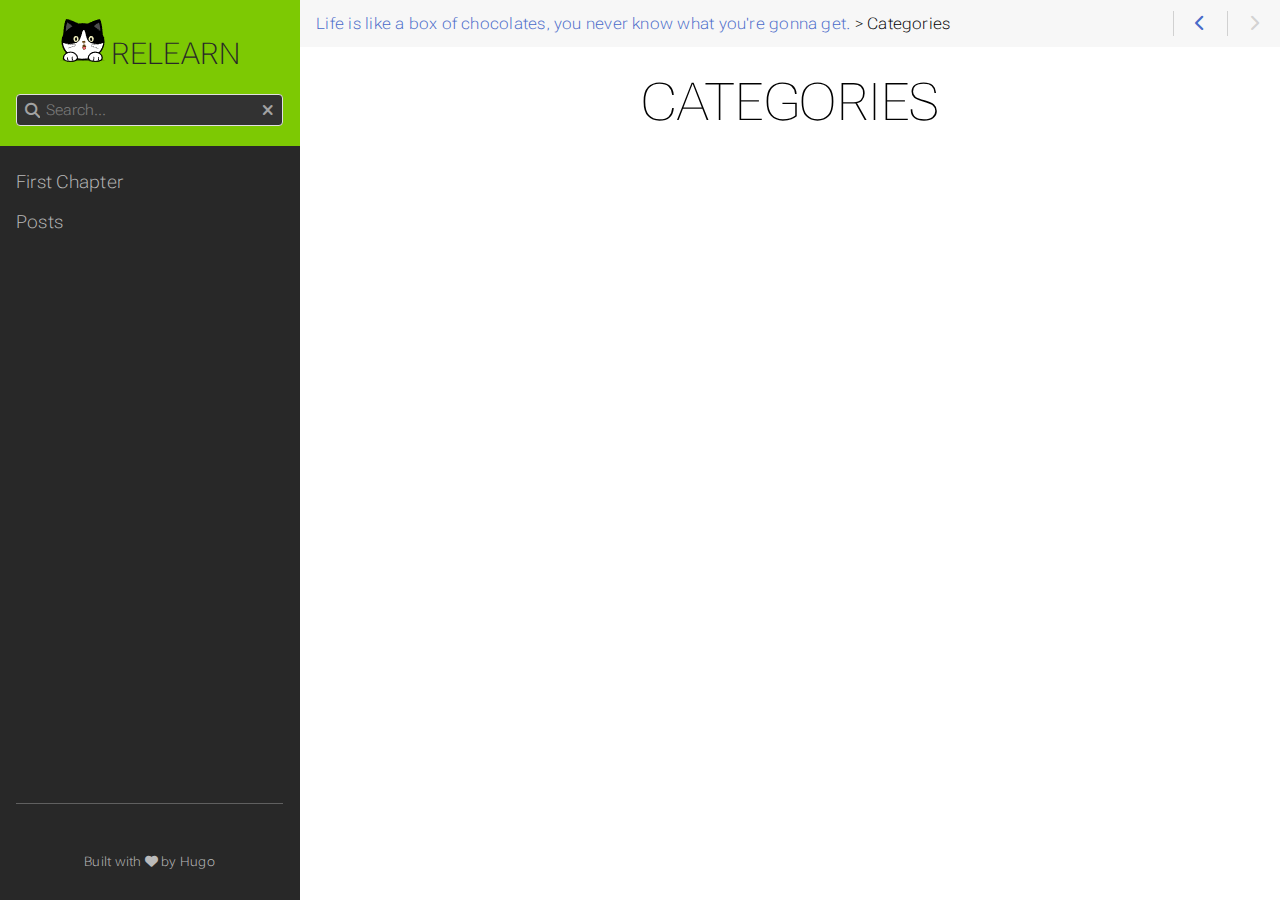
==== commit 1f82bef3: "auto deploy yuexiarenjing/coco@dd43b2cf621229dccc6b190c321df4434fa313be" ====
--- a/categories/index.html
+++ b/categories/index.html
@@ -1,6 +1,6 @@
 <!DOCTYPE html>
 <html lang="zh-cn" dir="ltr" itemscope itemtype="http://schema.org/Article" data-r-output-format="html">
-  <head><script src="/livereload.js?mindelay=10&amp;v=2&amp;port=1313&amp;path=livereload" data-no-instant defer></script>
+  <head>
     <meta charset="utf-8">
     <meta name="viewport" content="height=device-height, width=device-width, initial-scale=1.0, minimum-scale=1.0">
     <meta name="generator" content="Hugo 0.143.1">
@@ -9,7 +9,7 @@
     <meta name="author" content="">
     <meta name="twitter:card" content="summary">
     <meta name="twitter:title" content="Categories :: relearn">
-    <meta property="og:url" content="http://localhost:1313/categories/index.html">
+    <meta property="og:url" content="https://yuexiarenjing.github.io/categories/index.html">
     <meta property="og:site_name" content="relearn">
     <meta property="og:title" content="Categories :: relearn">
     <meta property="og:locale" content="zh_cn">
@@ -17,18 +17,18 @@
     <meta itemprop="name" content="Categories :: relearn">
     <title>Categories :: relearn</title>
     <link href="/categories/index.xml" rel="alternate" type="application/rss+xml" title="Categories :: relearn">
-    <link href="/images/favicon.svg?1739081313" rel="icon" type="image/svg+xml">
-    <link href="/css/fontawesome-all.min.css?1739081313" rel="stylesheet" media="print" onload="this.media='all';this.onload=null;"><noscript><link href="/css/fontawesome-all.min.css?1739081313" rel="stylesheet"></noscript>
-    <link href="/css/auto-complete.css?1739081313" rel="stylesheet" media="print" onload="this.media='all';this.onload=null;"><noscript><link href="/css/auto-complete.css?1739081313" rel="stylesheet"></noscript>
-    <link href="/css/perfect-scrollbar.min.css?1739081313" rel="stylesheet">
-    <link href="/css/theme.css?1739081313" rel="stylesheet">
-    <link href="/css/format-html.css?1739081313" rel="stylesheet" id="R-format-style">
+    <link href="/images/favicon.svg?1739083927" rel="icon" type="image/svg+xml">
+    <link href="/css/fontawesome-all.min.css?1739083927" rel="stylesheet" media="print" onload="this.media='all';this.onload=null;"><noscript><link href="/css/fontawesome-all.min.css?1739083927" rel="stylesheet"></noscript>
+    <link href="/css/auto-complete.css?1739083927" rel="stylesheet" media="print" onload="this.media='all';this.onload=null;"><noscript><link href="/css/auto-complete.css?1739083927" rel="stylesheet"></noscript>
+    <link href="/css/perfect-scrollbar.min.css?1739083927" rel="stylesheet">
+    <link href="/css/theme.min.css?1739083927" rel="stylesheet">
+    <link href="/css/format-html.min.css?1739083927" rel="stylesheet" id="R-format-style">
     <script>
       window.relearn = window.relearn || {};
       window.relearn.relBasePath='..';
       window.relearn.relBaseUri='..';
-      window.relearn.absBaseUri='http:\/\/localhost:1313';
-      window.relearn.min = ``;
+      window.relearn.absBaseUri='https:\/\/yuexiarenjing.github.io';
+      window.relearn.min = `.min`;
       window.relearn.disableAnchorCopy=false;
       window.relearn.disableAnchorScrolling=false;
       // variant stuff
@@ -136,7 +136,7 @@
 
         </div>
         <script>
-          window.index_js_url="/searchindex.en.js?1739081313";
+          window.index_js_url="/searchindex.en.js?1739083927";
         </script>
         <search><form action="/search/index.html" method="get">
           <div class="searchbox default-animation">
@@ -149,12 +149,12 @@
         <script>
           var contentLangs=['zh'];
         </script>
-        <script src="/js/auto-complete.js?1739081313" defer></script>
-        <script src="/js/lunr/lunr.min.js?1739081313" defer></script>
-        <script src="/js/lunr/lunr.stemmer.support.min.js?1739081313" defer></script>
-        <script src="/js/lunr/lunr.multi.min.js?1739081313" defer></script>
-        <script src="/js/lunr/lunr.zh.min.js?1739081313" defer></script>
-        <script src="/js/search.js?1739081313" defer></script>
+        <script src="/js/auto-complete.js?1739083927" defer></script>
+        <script src="/js/lunr/lunr.min.js?1739083927" defer></script>
+        <script src="/js/lunr/lunr.stemmer.support.min.js?1739083927" defer></script>
+        <script src="/js/lunr/lunr.multi.min.js?1739083927" defer></script>
+        <script src="/js/lunr/lunr.zh.min.js?1739083927" defer></script>
+        <script src="/js/search.js?1739083927" defer></script>
       </div>
       <div id="R-homelinks" class="default-animation">
         <hr class="padding">
@@ -163,6 +163,7 @@
         <div id="R-shortcutmenu-home" class="R-sidebarmenu">
           <ul class="enlarge morespace collapsible-menu">
             <li class="" data-nav-id="/first-chapter/index.html"><a class="padding" href="/first-chapter/index.html">First Chapter</a><ul id="R-subsections-4144213242269b2539c77181fbd348b1" class="collapsible-menu"></ul></li>
+            <li class="" data-nav-id="/post/index.html"><a class="padding" href="/post/index.html">Posts</a><ul id="R-subsections-099fb08c186045e42d9cfe3179138df0" class="collapsible-menu"></ul></li>
           </ul>
         </div>
     
@@ -216,8 +217,8 @@
         </div>
       </div>
     </aside>
-    <script src="/js/clipboard.min.js?1739081313" defer></script>
-    <script src="/js/perfect-scrollbar.min.js?1739081313" defer></script>
-    <script src="/js/theme.js?1739081313" defer></script>
+    <script src="/js/clipboard.min.js?1739083927" defer></script>
+    <script src="/js/perfect-scrollbar.min.js?1739083927" defer></script>
+    <script src="/js/theme.js?1739083927" defer></script>
   </body>
 </html>
--- a/css/theme.min.css
+++ b/css/theme.min.css
@@ -0,0 +1,5 @@
+:root{--INTERNAL-PRIMARY-color:var(--PRIMARY-color, var(--MENU-HEADER-BG-color, rgba( 0, 0, 0, 0 )));--INTERNAL-SECONDARY-color:var(--SECONDARY-color, var(--MAIN-LINK-color, rgba( 72, 106, 201, 1 )));--INTERNAL-ACCENT-color:var(--ACCENT-color, rgba( 255, 255, 0, 1 ));--INTERNAL-MAIN-TOPBAR-BORDER-color:var(--MAIN-TOPBAR-BORDER-color, transparent);--INTERNAL-MAIN-LINK-color:var(--MAIN-LINK-color, var(--SECONDARY-color, rgba( 72, 106, 201, 1 )));--INTERNAL-MAIN-LINK-HOVER-color:var(--MAIN-LINK-HOVER-color, var(--INTERNAL-MAIN-LINK-color));--INTERNAL-MAIN-BG-color:var(--MAIN-BG-color, rgba( 255, 255, 255, 1 ));--INTERNAL-MAIN-BOLD-font-weight:var(--MAIN-BOLD-font-weight, 800);--INTERNAL-MAIN-TEXT-color:var(--MAIN-TEXT-color, rgba( 16, 16, 16, 1 ));--INTERNAL-MAIN-font:var(--MAIN-font, "Roboto Flex", "Helvetica", "Tahoma", "Geneva", "Arial", sans-serif);--INTERNAL-MAIN-font-variation-settings:var(--MAIN-font-variation-settings, "wdth" 118, "GRAD" -200, "YTFI" 710);--INTERNAL-MAIN-font-weight:var(--MAIN-font-weight, 300);--INTERNAL-MAIN-letter-spacing:var(--MAIN-letter-spacing, .014em);--INTERNAL-MAIN-TITLES-TEXT-color:var(--MAIN-TITLES-TEXT-color, var(--INTERNAL-MAIN-TEXT-color));--INTERNAL-MAIN-TITLES-font:var(--MAIN-TITLES-font, var(--MAIN-TITLES-TEXT-font, var(--INTERNAL-MAIN-font)));--INTERNAL-MAIN-TITLES-font-variation-settings:var(--MAIN-TITLES-font-variation-settings, "wdth" 118, "GRAD" 0, "YTFI" 710);--INTERNAL-MAIN-TITLES-font-weight:var(--MAIN-TITLES-font-weight, 500);--INTERNAL-MAIN-TITLES-letter-spacing:var(--MAIN-TITLES-letter-spacing, var(--INTERNAL-MAIN-letter-spacing));--INTERNAL-MAIN-TITLES-H1-TEXT-color:var(--MAIN-TITLES-H1-TEXT-color, var(--MAIN-TITLES-H1-color, var(--INTERNAL-MAIN-TEXT-color)));--INTERNAL-MAIN-TITLES-H1-font:var(--MAIN-TITLES-H1-font, var(--INTERNAL-MAIN-font));--INTERNAL-MAIN-TITLES-H1-font-variation-settings:var(--MAIN-TITLES-H1-font-variation-settings, "wdth" 118, "GRAD" -100, "YTFI" 710);--INTERNAL-MAIN-TITLES-H1-font-weight:var(--MAIN-TITLES-H1-font-weight, 200);--INTERNAL-MAIN-TITLES-H1-letter-spacing:var(--MAIN-TITLES-H1-letter-spacing, var(--INTERNAL-MAIN-letter-spacing));--INTERNAL-MAIN-TITLES-H2-TEXT-color:var(--MAIN-TITLES-H2-TEXT-color, var(--MAIN-TITLES-H2-color, var(--INTERNAL-MAIN-TITLES-TEXT-color)));--INTERNAL-MAIN-TITLES-H2-font:var(--MAIN-TITLES-H2-font, var(--INTERNAL-MAIN-TITLES-font));--INTERNAL-MAIN-TITLES-H2-font-variation-settings:var(--MAIN-TITLES-H2-font-variation-settings, var(--INTERNAL-MAIN-TITLES-font-variation-settings));--INTERNAL-MAIN-TITLES-H2-font-weight:var(--MAIN-TITLES-H2-font-weight, var(--INTERNAL-MAIN-TITLES-font-weight));--INTERNAL-MAIN-TITLES-H2-letter-spacing:var(--MAIN-TITLES-H2-letter-spacing, var(--INTERNAL-MAIN-TITLES-letter-spacing));--INTERNAL-MAIN-TITLES-H3-TEXT-color:var(--MAIN-TITLES-H3-TEXT-color, var(--MAIN-TITLES-H3-color, var(--INTERNAL-MAIN-TITLES-H2-TEXT-color)));--INTERNAL-MAIN-TITLES-H3-font:var(--MAIN-TITLES-H3-font, var(--INTERNAL-MAIN-TITLES-H2-font));--INTERNAL-MAIN-TITLES-H3-font-variation-settings:var(--MAIN-TITLES-H3-font-variation-settings, var(--INTERNAL-MAIN-TITLES-H2-font-variation-settings));--INTERNAL-MAIN-TITLES-H3-font-weight:var(--MAIN-TITLES-H3-font-weight, var(--INTERNAL-MAIN-TITLES-H2-font-weight));--INTERNAL-MAIN-TITLES-H3-letter-spacing:var(--MAIN-TITLES-H3-letter-spacing, var(--INTERNAL-MAIN-TITLES-H2-letter-spacing));--INTERNAL-MAIN-TITLES-H4-TEXT-color:var(--MAIN-TITLES-H4-TEXT-color, var(--MAIN-TITLES-H4-color, var(--INTERNAL-MAIN-TITLES-H3-TEXT-color)));--INTERNAL-MAIN-TITLES-H4-font:var(--MAIN-TITLES-H4-font, var(--INTERNAL-MAIN-TITLES-H3-font));--INTERNAL-MAIN-TITLES-H4-font-variation-settings:var(--MAIN-TITLES-H4-font-variation-settings, "wdth" 118, "GRAD" -150, "YTFI" 710);--INTERNAL-MAIN-TITLES-H4-font-weight:var(--MAIN-TITLES-H4-font-weight, 300);--INTERNAL-MAIN-TITLES-H4-letter-spacing:var(--MAIN-TITLES-H4-letter-spacing, var(--INTERNAL-MAIN-TITLES-H3-letter-spacing));--INTERNAL-MAIN-TITLES-H5-TEXT-color:var(--MAIN-TITLES-H5-TEXT-color, var(--MAIN-TITLES-H5-color, var(--INTERNAL-MAIN-TITLES-H4-TEXT-color)));--INTERNAL-MAIN-TITLES-H5-font:var(--MAIN-TITLES-H5-font, var(--INTERNAL-MAIN-TITLES-H4-font));--INTERNAL-MAIN-TITLES-H5-font-variation-settings:var(--MAIN-TITLES-H5-font-variation-settings, var(--INTERNAL-MAIN-TITLES-H4-font-variation-settings));--INTERNAL-MAIN-TITLES-H5-font-weight:var(--MAIN-TITLES-H5-font-weight, var(--INTERNAL-MAIN-TITLES-H4-font-weight));--INTERNAL-MAIN-TITLES-H5-letter-spacing:var(--MAIN-TITLES-H5-letter-spacing, var(--INTERNAL-MAIN-TITLES-H4-letter-spacing));--INTERNAL-MAIN-TITLES-H6-TEXT-color:var(--MAIN-TITLES-H6-TEXT-color, var(--MAIN-TITLES-H6-color, var(--INTERNAL-MAIN-TITLES-H5-TEXT-color)));--INTERNAL-MAIN-TITLES-H6-font:var(--MAIN-TITLES-H6-font, var(--INTERNAL-MAIN-TITLES-H5-font));--INTERNAL-MAIN-TITLES-H6-font-variation-settings:var(--MAIN-TITLES-H6-font-variation-settings, var(--INTERNAL-MAIN-TITLES-H5-font-variation-settings));--INTERNAL-MAIN-TITLES-H6-font-weight:var(--MAIN-TITLES-H6-font-weight, var(--INTERNAL-MAIN-TITLES-H5-font-weight));--INTERNAL-MAIN-TITLES-H6-letter-spacing:var(--MAIN-TITLES-H6-letter-spacing, var(--INTERNAL-MAIN-TITLES-H5-letter-spacing));--INTERNAL-CODE-font:var(--CODE-font, "Consolas", menlo, monospace);--INTERNAL-CODE-font-variation-settings:var(--CODE-font-variation-settings, normal);--INTERNAL-CODE-font-weight:var(--CODE-font-weight, 300);--INTERNAL-CODE-letter-spacing:var(--CODE-letter-spacing, normal);--INTERNAL-CODE-theme:var(--CODE-theme, relearn-light);--INTERNAL-CODE-BLOCK-color:var(--CODE-BLOCK-color, var(--MAIN-CODE-color, rgba( 39, 40, 34, 1 )));--INTERNAL-CODE-BLOCK-BG-color:var(--CODE-BLOCK-BG-color, var(--MAIN-CODE-BG-color, rgba( 250, 250, 250, 1 )));--INTERNAL-CODE-BLOCK-BORDER-color:var(--CODE-BLOCK-BORDER-color, var(--MAIN-CODE-BG-color, var(--INTERNAL-CODE-BLOCK-BG-color)));--INTERNAL-CODE-INLINE-color:var(--CODE-INLINE-color, rgba( 94, 94, 94, 1 ));--INTERNAL-CODE-INLINE-BG-color:var(--CODE-INLINE-BG-color, rgba( 255, 250, 233, 1 ));--INTERNAL-CODE-INLINE-BORDER-color:var(--CODE-INLINE-BORDER-color, rgba( 251, 240, 203, 1 ));--INTERNAL-BROWSER-theme:var(--BROWSER-theme, light);--INTERNAL-MERMAID-theme:var(--CONFIG-MERMAID-theme, var(--MERMAID-theme, var(--INTERNAL-PRINT-MERMAID-theme)));--INTERNAL-OPENAPI-theme:var(--CONFIG-OPENAPI-theme, var(--OPENAPI-theme, var(--SWAGGER-theme, var(--INTERNAL-PRINT-OPENAPI-theme))));--INTERNAL-OPENAPI-CODE-theme:var(--CONFIG-OPENAPI-CODE-theme, var(--OPENAPI-CODE-theme, --INTERNAL-PRINT-OPENAPI-CODE-theme));--INTERNAL-TAG-BG-color:var(--TAG-BG-color, var(--INTERNAL-PRIMARY-color));--INTERNAL-MENU-BORDER-color:var(--MENU-BORDER-color, transparent);--INTERNAL-MENU-TOPBAR-BORDER-color:var(--MENU-TOPBAR-BORDER-color, var(--INTERNAL-MENU-HEADER-BG-color));--INTERNAL-MENU-TOPBAR-SEPARATOR-color:var(--MENU-TOPBAR-SEPARATOR-color, transparent);--INTERNAL-MENU-HEADER-BG-color:var(--MENU-HEADER-BG-color, var(--PRIMARY-color, rgba( 0, 0, 0, 0 )));--INTERNAL-MENU-HEADER-BORDER-color:var(--MENU-HEADER-BORDER-color, var(--INTERNAL-MENU-HEADER-BG-color));--INTERNAL-MENU-HEADER-SEPARATOR-color:var(--MENU-HEADER-SEPARATOR-color, var(--INTERNAL-MENU-HEADER-BORDER-color));--INTERNAL-MENU-HOME-LINK-color:var(--MENU-HOME-LINK-color, rgba( 50, 50, 50, 1 ));--INTERNAL-MENU-HOME-LINK-HOVER-color:var(--MENU-HOME-LINK-HOVER-color, var(--MENU-HOME-LINK-HOVERED-color, rgba( 128, 128, 128, 1 )));--INTERNAL-MENU-SEARCH-color:var(--MENU-SEARCH-color, var(--MENU-SEARCH-BOX-ICONS-color, rgba( 224, 224, 224, 1 )));--INTERNAL-MENU-SEARCH-BG-color:var(--MENU-SEARCH-BG-color, rgba( 50, 50, 50, 1 ));--INTERNAL-MENU-SEARCH-BORDER-color:var(--MENU-SEARCH-BORDER-color, var(--MENU-SEARCH-BOX-color, var(--INTERNAL-MENU-SEARCH-BG-color)));--INTERNAL-MENU-SECTIONS-ACTIVE-BG-color:var(--MENU-SECTIONS-ACTIVE-BG-color, rgba( 0, 0, 0, .166 ));--INTERNAL-MENU-SECTIONS-BG-color:var(--MENU-SECTIONS-BG-color, rgba( 40, 40, 40, 1 ));--INTERNAL-MENU-SECTIONS-LINK-color:var(--MENU-SECTIONS-LINK-color, rgba( 186, 186, 186, 1 ));--INTERNAL-MENU-SECTIONS-LINK-HOVER-color:var(--MENU-SECTIONS-LINK-HOVER-color, var(--INTERNAL-MENU-SECTIONS-LINK-color));--INTERNAL-MENU-SECTION-ACTIVE-CATEGORY-color:var(--MENU-SECTION-ACTIVE-CATEGORY-color, rgba( 68, 68, 68, 1 ));--INTERNAL-MENU-SECTION-ACTIVE-CATEGORY-BG-color:var(--MENU-SECTION-ACTIVE-CATEGORY-BG-color, var(--INTERNAL-MAIN-BG-color));--INTERNAL-MENU-SECTION-ACTIVE-CATEGORY-BORDER-color:var(--MENU-SECTION-ACTIVE-CATEGORY-BORDER-color, transparent);--INTERNAL-MENU-VISITED-color:var(--MENU-VISITED-color, var(--INTERNAL-SECONDARY-color));--INTERNAL-MENU-SECTION-SEPARATOR-color:var(--MENU-SECTION-SEPARATOR-color, var(--MENU-SECTION-HR-color, rgba( 96, 96, 96, 1 )));--INTERNAL-BOX-CAPTION-color:var(--BOX-CAPTION-color, rgba( 255, 255, 255, 1 ));--INTERNAL-BOX-BG-color:var(--BOX-BG-color, rgba( 255, 255, 255, .833 ));--INTERNAL-BOX-TEXT-color:var(--BOX-TEXT-color, var(--INTERNAL-MAIN-TEXT-color));--INTERNAL-BOX-BLUE-color:var(--BOX-BLUE-color, rgba( 48, 117, 229, 1 ));--INTERNAL-BOX-CYAN-color:var(--BOX-CYAN-color, rgba( 45, 190, 200, 1 ));--INTERNAL-BOX-GREEN-color:var(--BOX-GREEN-color, rgba( 42, 178, 24, 1 ));--INTERNAL-BOX-GREY-color:var(--BOX-GREY-color, rgba( 160, 160, 160, 1 ));--INTERNAL-BOX-MAGENTA-color:var(--BOX-MAGENTA-color, rgba( 229, 50, 210, 1 ));--INTERNAL-BOX-ORANGE-color:var(--BOX-ORANGE-color, rgba( 237, 153, 9, 1 ));--INTERNAL-BOX-RED-color:var(--BOX-RED-color, rgba( 224, 62, 62, 1 ));--INTERNAL-BOX-CAUTION-color:var(--BOX-CAUTION-color, var(--INTERNAL-BOX-MAGENTA-color));--INTERNAL-BOX-INFO-color:var(--BOX-INFO-color, var(--INTERNAL-BOX-BLUE-color));--INTERNAL-BOX-IMPORTANT-color:var(--BOX-IMPORTANT-color, var(--INTERNAL-BOX-CYAN-color));--INTERNAL-BOX-NEUTRAL-color:var(--BOX-NEUTRAL-color, var(--INTERNAL-BOX-GREY-color));--INTERNAL-BOX-NOTE-color:var(--BOX-NOTE-color, var(--INTERNAL-BOX-ORANGE-color));--INTERNAL-BOX-TIP-color:var(--BOX-TIP-color, var(--INTERNAL-BOX-GREEN-color));--INTERNAL-BOX-WARNING-color:var(--BOX-WARNING-color, var(--INTERNAL-BOX-RED-color));--INTERNAL-BOX-BLUE-TEXT-color:var(--BOX-BLUE-TEXT-color, var(--INTERNAL-BOX-TEXT-color));--INTERNAL-BOX-CYAN-TEXT-color:var(--BOX-CYAN-TEXT-color, var(--INTERNAL-BOX-TEXT-color));--INTERNAL-BOX-GREEN-TEXT-color:var(--BOX-GREEN-TEXT-color, var(--INTERNAL-BOX-TEXT-color));--INTERNAL-BOX-GREY-TEXT-color:var(--BOX-GREY-TEXT-color, var(--INTERNAL-BOX-TEXT-color));--INTERNAL-BOX-MAGENTA-TEXT-color:var(--BOX-MAGENTA-TEXT-color, var(--INTERNAL-BOX-TEXT-color));--INTERNAL-BOX-ORANGE-TEXT-color:var(--BOX-ORANGE-TEXT-color, var(--INTERNAL-BOX-TEXT-color));--INTERNAL-BOX-RED-TEXT-color:var(--BOX-RED-TEXT-color, var(--INTERNAL-BOX-TEXT-color));--INTERNAL-BOX-CAUTION-TEXT-color:var(--BOX-CAUTION-TEXT-color, var(--INTERNAL-BOX-MAGENTA-TEXT-color));--INTERNAL-BOX-INFO-TEXT-color:var(--BOX-INFO-TEXT-color, var(--INTERNAL-BOX-BLUE-TEXT-color));--INTERNAL-BOX-IMPORTANT-TEXT-color:var(--BOX-IMPORTANT-TEXT-color, var(--INTERNAL-BOX-CYAN-TEXT-color));--INTERNAL-BOX-NEUTRAL-TEXT-color:var(--BOX-NEUTRAL-TEXT-color, var(--INTERNAL-BOX-GREY-TEXT-color));--INTERNAL-BOX-NOTE-TEXT-color:var(--BOX-NOTE-TEXT-color, var(--INTERNAL-BOX-ORANGE-TEXT-color));--INTERNAL-BOX-TIP-TEXT-color:var(--BOX-TIP-TEXT-color, var(--INTERNAL-BOX-GREEN-TEXT-color));--INTERNAL-BOX-WARNING-TEXT-color:var(--BOX-WARNING-TEXT-color, var(--INTERNAL-BOX-RED-TEXT-color));--INTERNAL-PRINT-MAIN-BG-color:var(--PRINT-MAIN-BG-color, rgba( 255, 255, 255, 1 ));--INTERNAL-PRINT-CODE-font:var(--PRINT-CODE-font, "Consolas", menlo, monospace);--INTERNAL-PRINT-TAG-BG-color:var(--PRINT-TAG-BG-color, rgba( 125, 201, 3, 1 ));--INTERNAL-PRINT-MAIN-font:var(--PRINT-MAIN-font, "Roboto Flex", "Helvetica", "Tahoma", "Geneva", "Arial", sans-serif);--INTERNAL-PRINT-MAIN-TEXT-color:var(--PRINT-MAIN-TEXT-color, rgba( 16, 16, 16, 1 ));--INTERNAL-PRINT-MERMAID-theme:var(--PRINT-MERMAID-theme, default);--INTERNAL-PRINT-OPENAPI-theme:var(--PRINT-OPENAPI-theme, var(--PRINT-SWAGGER-theme, light));--INTERNAL-PRINT-OPENAPI-CODE-theme:var(--PRINT-OPENAPI-CODE-theme, idea);--INTERNAL-MENU-WIDTH-S:var(--MENU-WIDTH-S, 14.375rem);--INTERNAL-MENU-WIDTH-M:var(--MENU-WIDTH-M, 14.375rem);--INTERNAL-MENU-WIDTH-L:var(--MENU-WIDTH-L, 18.75rem);--INTERNAL-MAIN-WIDTH-MAX:var(--MAIN-WIDTH-MAX, 81.25rem)}*,*::before,*::after{-webkit-box-sizing:border-box;-moz-box-sizing:border-box;box-sizing:border-box}@-webkit-viewport{width: device-width;
+}@-moz-viewport{width: device-width;
+}@-o-viewport{width: device-width;
+}@viewport{width: device-width;
+}html{font-size:16px;-webkit-text-size-adjust:100%;text-size-adjust:100%}body{margin:0}article,aside,details,figcaption,figure,footer,header,hgroup,main,nav,section,summary{display:block}audio,canvas,progress,video{display:inline-block;vertical-align:baseline}audio:not([controls]){display:none;height:0}[hidden],template{display:none}a{background:0 0;text-decoration:none}abbr[title]{border-bottom:1px dotted}dfn{font-style:italic}sub,sup{font-size:.8rem;line-height:0;position:relative;vertical-align:baseline}sup{top:-.5em}sub{bottom:-.25em}iframe{border:0}img{border:0;max-width:100%}svg:not(:root){overflow:hidden}figure{margin:1rem 2.5rem}hr{height:0}pre:not(.mermaid){overflow:auto}button,input,optgroup,select,textarea{color:inherit;font:inherit;margin:0}button{overflow:visible;padding:0}button,select{text-transform:none}button,html input[type=button],input[type=reset],input[type=submit]{-webkit-appearance:button;cursor:pointer}button[disabled],html input[disabled]{cursor:default}button::-moz-focus-inner,input::-moz-focus-inner{border:0;padding:0}input{line-height:normal}input[type=checkbox],input[type=radio]{padding:0}input[type=number]::-webkit-inner-spin-button,input[type=number]::-webkit-outer-spin-button{height:auto}input[type=search]{-webkit-appearance:textfield}input[type=search]::-webkit-search-cancel-button,input[type=search]::-webkit-search-decoration{-webkit-appearance:none}legend{border:0;padding:0}textarea{overflow:auto}optgroup{font-weight:700}table{border-collapse:collapse;border-spacing:0;table-layout:fixed;width:100%}tr,td,th{vertical-align:middle}th,td{padding:.425rem 0}th{text-align:start}p{margin:1rem 0}ul,ol{margin-top:1rem;margin-bottom:1rem}ul ul,ul ol,ol ul,ol ol{margin-top:0;margin-bottom:0}blockquote{margin:1.5rem 0;padding-inline-start:.85rem}cite{display:block;font-size:.925rem}cite:before{content:'\2014 \0020'}pre:not(.mermaid){margin:1.5rem 0;padding:.938rem}code{vertical-align:bottom}small{font-size:.925rem}hr{border-left:none;border-right:none;border-top:none;margin:1.5rem 0}fieldset{border:0;padding:.938rem;margin:0 0 1rem}input,label,select{display:block}label{margin-bottom:.425rem}label.required:after{content:'*'}label abbr{display:none}textarea,input[type=email],input[type=number],input[type=password],input[type=search],input[type=tel],input[type=text],input[type=url],input[type=color],input[type=date],input[type=datetime],input[type=datetime-local],input[type=month],input[type=time],input[type=week],select[multiple=multiple]{-webkit-transition:border-color;-moz-transition:border-color;transition:border-color;border-radius:.1875rem;margin-bottom:.85rem;padding:.425rem;width:100%}textarea:focus,input[type=email]:focus,input[type=number]:focus,input[type=password]:focus,input[type=search]:focus,input[type=tel]:focus,input[type=text]:focus,input[type=url]:focus,input[type=color]:focus,input[type=date]:focus,input[type=datetime]:focus,input[type=datetime-local]:focus,input[type=month]:focus,input[type=time]:focus,input[type=week]:focus,select[multiple=multiple]:focus{outline:none}textarea{resize:vertical}input[type=checkbox],input[type=radio]{display:inline;margin-inline-end:.425rem}input[type=file]{width:100%}select{width:auto;max-width:100%;margin-bottom:1rem}button,input[type=submit]{cursor:pointer;-webkit-user-select:none;user-select:none;white-space:nowrap;border:inherit}:root{--dpr:1;--bpx:1;--bpx1:1}@media(min-resolution:105dpi){:root{--dpr:1.1;--bpx:1.1;--bpx1:calc(1 / 1.1)}}@media(min-resolution:115dpi){:root{--dpr:1.2;--bpx:1.2;--bpx1:calc(1 / 1.2)}}@media(min-resolution:120dpi){:root{--dpr:1.25;--bpx:1.25;--bpx1:calc(1 / 1.25)}}@media(min-resolution:128dpi){:root{--dpr:1.333;--bpx:1.333;--bpx1:calc(1 / 1.333)}}@media(min-resolution:144dpi){:root{--dpr:1.5;--bpx:1.5;--bpx1:calc(1 / 1.5)}}@media(min-resolution:160dpi){:root{--dpr:1.666;--bpx:1.666;--bpx1:calc(1 / 1.666)}}@media(min-resolution:168dpi){:root{--dpr:1.75;--bpx:1.75;--bpx1:calc(1 / 1.75)}}@media(min-resolution:192dpi){:root{--dpr:2;--bpx:1;--bpx1:1}}@media(min-resolution:240dpi){:root{--dpr:2.5;--bpx:1.25;--bpx1:calc(1 / 1.25)}}@media(min-resolution:288dpi){:root{--dpr:3;--bpx:1;--bpx1:1}}@media(min-resolution:384dpi){:root{--dpr:4;--bpx:1;--bpx1:1}}@media(min-resolution:480dpi){:root{--dpr:5;--bpx:1.25;--bpx1:calc(1 / 1.25)}}@media(min-resolution:576dpi){:root{--dpr:6;--bpx:1.5;--bpx1:calc(1 / 1.5)}}@media(min-resolution:768dpi){:root{--dpr:8;--bpx:1;--bpx1:1}}html{color-scheme:only var(--INTERNAL-BROWSER-theme);height:100%;width:100%}body{background-color:var(--INTERNAL-MAIN-BG-color);color:var(--INTERNAL-MAIN-TEXT-color);display:flex;flex-direction:row-reverse;font-size:1.015625rem;font-variation-settings:var(--INTERNAL-MAIN-font-variation-settings);font-weight:var(--INTERNAL-MAIN-font-weight);font-family:var(--INTERNAL-MAIN-font);height:100%;justify-content:flex-end;letter-spacing:var(--INTERNAL-MAIN-letter-spacing);line-height:1.574;width:100%}b,strong,label,th,blockquote cite{font-weight:var(--INTERNAL-MAIN-BOLD-font-weight)}ul{list-style:disc}dt{font-style:italic}dd{display:list-item;list-style:circle}a,.topbar-button button{color:var(--INTERNAL-MAIN-LINK-color)}a:hover,a:active,a:focus,.topbar-button button:hover,.topbar-button button:active,.topbar-button button:focus{color:var(--INTERNAL-MAIN-LINK-HOVER-color)}.default-animation{transition:all .35s ease}#R-sidebar{background:var(--INTERNAL-MENU-SECTIONS-BG-color);display:flex;flex-basis:auto;flex-direction:column;flex-grow:0;flex-shrink:0;font-size:.953125rem;height:100%;inset-inline-start:0;line-height:1.574;min-height:100%;position:fixed;min-width:var(--INTERNAL-MENU-WIDTH-L);max-width:var(--INTERNAL-MENU-WIDTH-L);width:var(--INTERNAL-MENU-WIDTH-L)}#R-sidebar a{text-decoration:none}#R-header-wrapper{background-color:var(--INTERNAL-MENU-HEADER-BG-color);color:var(--INTERNAL-MENU-SEARCH-color);text-align:center;padding:1rem;position:relative}#R-header{border-block-end:1px solid transparent;position:relative;z-index:1}#R-header a{display:inline-block}.searchbox{background-color:var(--INTERNAL-MENU-SEARCH-BG-color);border-color:var(--INTERNAL-MENU-SEARCH-BORDER-color);border-radius:4px;border-style:solid;border-width:1px;position:relative;margin-top:1rem}.searchbox>:first-child{inset-inline-start:.5rem;position:absolute}.searchbox>button{-webkit-appearance:none;appearance:none;background-color:transparent;border:0;margin:0;padding:0;top:.25rem}.searchbox>i{top:.45rem}.searchbox>:last-child{inset-inline-end:.5rem;position:absolute}#R-sidebar .searchbox>:first-child,#R-sidebar .searchbox>:last-child{color:var(--INTERNAL-MENU-SEARCH-color);opacity:.65}#R-sidebar .searchbox button:hover{opacity:1}.searchbox input{display:inline-block;width:100%;height:1.875rem;background:0 0;border:0;padding-bottom:0;padding-inline-end:1.6rem;padding-inline-start:1.8rem;padding-top:0;margin:0}.searchbox input::-webkit-input-placeholder{color:var(--INTERNAL-MENU-SEARCH-color)}.searchbox input::placeholder{color:var(--INTERNAL-MENU-SEARCH-color);opacity:.45}#R-content-wrapper{--ps-rail-hover-color:rgba(176, 176, 176, 0.25);display:flex;flex-direction:column;flex:1;overflow:hidden;position:relative;z-index:100}#R-sidebar .padding{padding:0 1rem}.footerFooter{font-size:.8125rem;padding-top:2rem;padding-bottom:.75rem;text-align:center}.footerFooter>*{margin:0 auto}#R-footer{color:var(--INTERNAL-MENU-SECTIONS-LINK-color)}#R-footer>hr:first-child{margin-top:0}#R-footer>hr:nth-child(n){margin-left:0;margin-right:0}#R-sidebar .R-sidebarmenu>ul{margin-top:1rem}#R-sidebar .R-sidebarmenu>.nav-title~ul{margin-top:.8rem}#R-sidebar ul{list-style:none;padding:0;margin:0}#R-sidebar ul li{padding:0}#R-sidebar ul li.visited+span{margin-inline-end:1rem}#R-sidebar ul li .read-icon{display:none;font-size:.8125rem;inset-inline-end:1rem;margin:.25rem 0 0;min-width:1rem;position:absolute}#R-sidebar ul li>a .read-icon{color:var(--INTERNAL-MENU-VISITED-color)}#R-sidebar ul li.visited>a .read-icon{display:inline}#R-sidebar .nav-title{color:var(--INTERNAL-MENU-SECTIONS-LINK-color);font-size:2rem;font-variation-settings:var(--INTERNAL-MAIN-TITLES-H1-font-variation-settings);font-weight:var(--INTERNAL-MAIN-TITLES-H1-font-weight);font-family:var(--INTERNAL-MAIN-TITLES-H1-font);letter-spacing:var(--INTERNAL-MAIN-TITLES-H1-letter-spacing);line-height:110%;margin:1.2rem 0 .8rem;padding-inline-start:1rem;text-rendering:optimizeLegibility;text-transform:uppercase}#R-sidebar .footermargin{flex-grow:1}#R-content-wrapper hr{border-color:var(--INTERNAL-MENU-SECTION-SEPARATOR-color);border-bottom-style:solid;border-bottom-width:1px;margin:1.5rem 1rem 1rem}article .R-taxonomy.tags{--VARIABLE-TAGS-color:var(--INTERNAL-MAIN-BG-color);--VARIABLE-TAGS-BG-color:var(--VARIABLE-BOX-color);margin-left:1rem;margin-top:1rem}article .R-taxonomy.tags ul>li~li:before{content:' '}article .R-taxonomy.tags a.term-link{background-color:var(--VARIABLE-TAGS-BG-color);border-bottom-right-radius:3px;border-top-right-radius:3px;box-shadow:0 1px 2px rgba(0,0,0,.2);color:var(--VARIABLE-TAGS-color);display:inline-block;font-size:.8em;font-weight:var(--INTERNAL-MAIN-TITLES-font-weight);line-height:2em;margin:0 0 8px -1px;margin-inline-end:16px;padding:0 10px 0 12px;position:relative}article .R-taxonomy.tags a.term-link:before{border-color:transparent;border-right-color:var(--VARIABLE-TAGS-BG-color);border-style:solid;border-width:1em 1em 1em 0;content:'';left:-1em;height:0;position:absolute;top:0;width:0}article .R-taxonomy.tags a.term-link:after{background-color:var(--VARIABLE-TAGS-color);border-radius:100%;content:'';left:1px;height:5px;position:absolute;top:10px;width:5px}article .R-taxonomy.tags a.term-link:hover:after{width:5px}#R-body{display:flex;flex-basis:100%;flex-direction:column;flex-grow:1;flex-shrink:0;height:100%;margin-inline-start:var(--INTERNAL-MENU-WIDTH-L);min-height:100%;overflow-wrap:break-word;position:relative;min-width:calc(100% - var(--INTERNAL-MENU-WIDTH-L));max-width:calc(100% - var(--INTERNAL-MENU-WIDTH-L));width:calc(100% - var(--INTERNAL-MENU-WIDTH-L));z-index:70}#R-body img,#R-body figure>figcaption>h4,#R-body figure>figcaption>p,#R-body .video-container{display:block;margin-left:auto;margin-right:auto;padding:0;text-align:center}#R-body img:not(.lightbox-image).left{margin-left:0}#R-body img:not(.lightbox-image).right{margin-right:0}#R-body img:not(.lightbox-image).border,#R-body .video-container.border{background-clip:padding-box;border:1px solid rgba(134,134,134,.333)}#R-body img:not(.lightbox-image).shadow,#R-body .video-container.shadow{box-shadow:0 10px 30px rgba(176,176,176,.666)}#R-body img:not(.lightbox-image).inline{display:inline;margin:0;vertical-align:bottom}#R-body figure>figcaption{margin:0}#R-body figure>figcaption>h4{font-size:1rem;font-weight:500;margin:0}#R-body figure>figcaption>p{font-size:.85rem;font-weight:300;margin-top:.15rem}#R-body figure>figcaption>h4+p{margin-top:0}#R-body-inner{display:flex;flex:auto;flex-direction:column;overflow-y:auto;padding:0 3.25rem 4rem;position:relative}@media screen and (max-width:59.999rem){#R-body-inner{padding:0 2rem 1rem}}@media screen and (max-width:47.999rem){#R-body-inner{padding:0 1.25rem .375rem}}#R-topbar a:hover:empty,#R-topbar a:active:empty,#R-topbar a:focus:empty,#R-topbar a:hover :not(i),#R-topbar a:active :not(i),#R-topbar a:focus :not(i),#R-topbar button:hover :not(i),#R-topbar button:active :not(i),#R-topbar button:focus :not(i),#R-topbar .title:hover,#R-topbar .title:active,#R-topbar .title:focus,.topbar-content a:hover,.topbar-content a:active,.topbar-content a:focus,article a:hover,article a:active,article a:focus,article a:hover .copy-to-clipboard,article a:active .copy-to-clipboard,article a:focus .copy-to-clipboard{text-decoration:underline}.topbar-content a:hover,.topbar-content a:active,.topbar-content a:focus,article a:hover,article a:active,article a:focus,article a:hover .copy-to-clipboard,article a:active .copy-to-clipboard,article a:focus .copy-to-clipboard,article a.lightbox-back:hover>img:only-child:empty,article a.lightbox-back:active>img:only-child:empty,article a.lightbox-back:focus>img:only-child:empty article .btn>button:hover,article .btn>button:active,article .btn>button:focus{outline:none}article a:hover>img:only-child:empty,article a:active>img:only-child:empty,article a:focus>img:only-child:empty{outline:.15rem solid var(--INTERNAL-MAIN-LINK-HOVER-color)}#R-body-inner:focus-visible{outline:none}#R-body h1+hr{margin-bottom:2rem;margin-top:-1rem}#R-body .flex-block-wrapper{margin-left:auto;margin-right:auto;max-width:calc(var(--INTERNAL-MAIN-WIDTH-MAX) - var(--INTERNAL-MENU-WIDTH-L) - 2 * 3.25rem);width:100%}#R-body .flex-block-wrapper:has(article.narrow){max-width:calc(var(--INTERNAL-MAIN-WIDTH-MAX) - var(--INTERNAL-MENU-WIDTH-L) - 2 * 9.75rem)}.main-width-max #R-body .flex-block-wrapper{width:calc(var(--INTERNAL-MAIN-WIDTH-MAX) - var(--INTERNAL-MENU-WIDTH-L) - 2 * 3.25rem)}.main-width-max #R-body .flex-block-wrapper:has(article.narrow){width:calc(var(--INTERNAL-MAIN-WIDTH-MAX) - var(--INTERNAL-MENU-WIDTH-L) - 2 * 9.75rem)}#R-body-inner:has(>.flex-block-wrapper article.narrow){padding:0 9.75rem 2rem}@media screen and (max-width:59.999rem){#R-body-inner:has(>.flex-block-wrapper article.narrow){padding:0 6.5rem 1rem}}@media screen and (max-width:47.999rem){#R-body-inner:has(>.flex-block-wrapper article.narrow){padding:0 3.25rem .375rem}}#R-body-inner>.flex-block-wrapper article.narrow p{font-size:1.2rem;text-align:justify}mark{background:0 0;background-image:linear-gradient(to right,color-mix(in srgb,var(--INTERNAL-ACCENT-color) 20%,transparent),color-mix(in srgb,var(--INTERNAL-ACCENT-color) 90%,transparent) 4%,color-mix(in srgb,var(--INTERNAL-ACCENT-color) 40%,transparent));border-radius:.8em .3rem;-webkit-box-decoration-break:clone;box-decoration-break:clone;color:#000;-webkit-print-color-adjust:exact;color-adjust:exact;margin:0 -.4rem;padding:.1em .4rem}kbd{background-color:rgba(134,134,134,.166);border-color:rgba(134,134,134,.5);border-radius:.25rem;border-style:solid;border-width:1px;box-shadow:0 .0625rem 0 .0625rem rgba(134,134,134,.5);color:var(--INTERNAL-TEXT-color);-webkit-print-color-adjust:exact;color-adjust:exact;line-height:1;min-width:.75rem;padding:.125rem .3125rem;position:relative;text-align:center;top:-.125rem}h1{color:var(--INTERNAL-MAIN-TITLES-H1-TEXT-color);font-size:3.25rem;font-variation-settings:var(--INTERNAL-MAIN-TITLES-H1-font-variation-settings);font-weight:var(--INTERNAL-MAIN-TITLES-H1-font-weight);font-family:var(--INTERNAL-MAIN-TITLES-H1-font);letter-spacing:var(--INTERNAL-MAIN-TITLES-H1-letter-spacing);margin:.85rem 0 1rem;overflow-wrap:break-word;overflow-x:hidden;text-align:center;text-rendering:optimizeLegibility;text-transform:uppercase}#R-body-inner>.flex-block-wrapper article.narrow h1{border-bottom:4px solid rgba(134,134,134,.125);font-size:3.5rem}@media only screen and (min-width:48rem) and (max-width:59.999rem){#R-body-inner>.flex-block-wrapper article.narrow h1{font-size:2.8rem}}@media only screen and (max-width:47.999rem){#R-body-inner>.flex-block-wrapper article.narrow h1{font-size:2.5rem}}.article-subheading{color:var(--INTERNAL-MAIN-TITLES-H1-TEXT-color);font-size:1.8rem;font-variation-settings:var(--INTERNAL-MAIN-TITLES-H1-font-variation-settings);font-weight:var(--INTERNAL-MAIN-TITLES-H1-font-weight);font-family:var(--INTERNAL-MAIN-TITLES-H1-font);letter-spacing:var(--INTERNAL-MAIN-TITLES-H1-letter-spacing);text-align:center}#R-body-inner>.flex-block-wrapper article>.article-subheading{margin-top:0}#R-body-inner>.flex-block-wrapper article.narrow>.article-subheading{margin-top:2rem}@media screen and (max-width:59.999rem){#R-body-inner>.flex-block-wrapper article.narrow>.article-subheading{margin-top:1rem}}@media screen and (max-width:47.999rem){#R-body-inner>.flex-block-wrapper article.narrow>.article-subheading{margin-top:.375rem}}h2{color:var(--INTERNAL-MAIN-TITLES-H2-TEXT-color);font-size:2.2rem;font-variation-settings:var(--INTERNAL-MAIN-TITLES-H2-font-variation-settings);font-weight:var(--INTERNAL-MAIN-TITLES-H2-font-weight);font-family:var(--INTERNAL-MAIN-TITLES-H2-font);letter-spacing:var(--INTERNAL-MAIN-TITLES-H2-letter-spacing)}h3{color:var(--INTERNAL-MAIN-TITLES-H3-TEXT-color);font-size:1.8rem;font-variation-settings:var(--INTERNAL-MAIN-TITLES-H3-font-variation-settings);font-weight:var(--INTERNAL-MAIN-TITLES-H3-font-weight);font-family:var(--INTERNAL-MAIN-TITLES-H3-font);letter-spacing:var(--INTERNAL-MAIN-TITLES-H3-letter-spacing)}h4{color:var(--INTERNAL-MAIN-TITLES-H4-TEXT-color);font-size:1.85rem;font-variation-settings:var(--INTERNAL-MAIN-TITLES-H4-font-variation-settings);font-weight:var(--INTERNAL-MAIN-TITLES-H4-font-weight);font-family:var(--INTERNAL-MAIN-TITLES-H4-font);letter-spacing:var(--INTERNAL-MAIN-TITLES-H4-letter-spacing)}h5{color:var(--INTERNAL-MAIN-TITLES-H5-TEXT-color);font-size:1.6rem;font-variation-settings:var(--INTERNAL-MAIN-TITLES-H5-font-variation-settings);font-weight:var(--INTERNAL-MAIN-TITLES-H5-font-weight);font-family:var(--INTERNAL-MAIN-TITLES-H5-font);letter-spacing:var(--INTERNAL-MAIN-TITLES-H5-letter-spacing)}h6{color:var(--INTERNAL-MAIN-TITLES-H6-TEXT-color);font-size:1.3rem;font-variation-settings:var(--INTERNAL-MAIN-TITLES-H6-font-variation-settings);font-weight:var(--INTERNAL-MAIN-TITLES-H6-font-weight);font-family:var(--INTERNAL-MAIN-TITLES-H6-font);letter-spacing:var(--INTERNAL-MAIN-TITLES-H6-letter-spacing)}h2,h3,.article-subheading,h4,h5,h6{margin:1.5rem 0 1rem;overflow-wrap:break-word;overflow-x:hidden;text-rendering:optimizeLegibility}h2,h3,h4,h5,h6{padding-inline-end:2rem}blockquote{border-inline-start:.6rem solid rgba(134,134,134,.4)}blockquote p{font-size:1.06640625rem;font-style:italic;opacity:.75;text-align:justify}blockquote cite{display:block;opacity:.5;padding-top:.5rem;text-align:end}.box{background-color:var(--VARIABLE-BOX-color);border-color:var(--VARIABLE-BOX-color);border-style:solid;border-width:1px;margin:1.5rem 0;outline:none;pointer-events:none}.box>.box-label{color:var(--VARIABLE-BOX-CAPTION-color);font-weight:500;margin-left:.6rem;margin-right:.6rem;padding:.2rem 0}.box>.box-label::-webkit-details-marker,.box>.box-label::marker{display:none}.box>.box-content{background-color:var(--VARIABLE-BOX-BG-color);color:var(--VARIABLE-BOX-TEXT-color);padding-top:1rem;padding-bottom:1rem;padding-left:1rem;padding-right:1rem;pointer-events:auto}#R-body .box-content:not(:has(>p)):has(>div[class*=highlight]:only-of-type),#R-body .box-content:has(>p:empty):has(>div[class*=highlight]:only-of-type){padding:0}#R-body .box-content:not(:has(>p))>div[class*=highlight]:only-of-type>pre,#R-body .box-content:has(>p:empty)>div[class*=highlight]:only-of-type>pre{border:0}p:empty{display:none}#R-body table th>:nth-child(1 of :not(:empty)),#R-body table th>:nth-child(1 of :not(:empty)) :nth-child(1 of :not(:empty)),#R-body table td>:nth-child(1 of :not(:empty)),#R-body table td>:nth-child(1 of :not(:empty)) :nth-child(1 of :not(:empty)),#R-body .box>.box-content>:nth-child(1 of :not(:empty)),#R-body .box>.box-content>:nth-child(1 of :not(:empty)) :nth-child(1 of :not(:empty)),#R-body .tab-content>.tab-content-text>:nth-child(1 of :not(:empty)),#R-body .tab-content>.tab-content-text>:nth-child(1 of :not(:empty)) :nth-child(1 of :not(:empty)){margin-top:0}#R-body table th>:nth-last-child(1 of :not(:empty)),#R-body table th>:nth-last-child(1 of :not(:empty)) :nth-last-child(1 of :not(:empty)),#R-body table th>div.highlight:last-child pre:not(.mermaid),#R-body table td>:nth-last-child(1 of :not(:empty)),#R-body table td>:nth-last-child(1 of :not(:empty)) :nth-last-child(1 of :not(:empty)),#R-body table td>div:last-child pre:not(.mermaid),#R-body .box>.box-content>:nth-last-child(1 of :not(:empty)),#R-body .box>.box-content>:nth-last-child(1 of :not(:empty)) :nth-last-child(1 of :not(:empty)),#R-body .box>.box-content>div:last-child pre:not(.mermaid),#R-body .tab-content>.tab-content-text>:nth-last-child(1 of :not(:empty)),#R-body .tab-content>.tab-content-text>:nth-last-child(1 of :not(:empty)) :nth-last-child(1 of :not(:empty)),#R-body .tab-content>.tab-content-text>div:last-child pre:not(.mermaid){margin-bottom:0}.attachments .box-content{display:block;margin:0;padding-inline-start:1.75rem}.children p{margin-bottom:0;margin-top:0;padding-bottom:0;padding-top:0}.children-li p{font-style:italic}.children-h2 p,.children-h3 p,.children-h4 p,.children-h5 p,.children-h6 p{margin-bottom:0;margin-top:0;padding-bottom:0;padding-top:0}#R-body-inner .children h2,#R-body-inner .children h3,#R-body-inner .children h4,#R-body-inner .children h5,#R-body-inner .children h6{margin-bottom:0;margin-top:1rem}#R-body-inner ul.children-h2,#R-body-inner ul.children-h3,#R-body-inner ul.children-h4,#R-body-inner ul.children-h5,#R-body-inner ul.children-h6{padding-inline-start:0}code,kbd,pre:not(.mermaid),samp{font-size:.934375rem;font-variation-settings:var(--INTERNAL-CODE-font-variation-settings);font-weight:var(--INTERNAL-CODE-font-weight);font-family:var(--INTERNAL-CODE-font);letter-spacing:var(--INTERNAL-CODE-letter-spacing);vertical-align:baseline}code{background-color:var(--INTERNAL-CODE-INLINE-BG-color);border-color:var(--INTERNAL-CODE-INLINE-BORDER-color);border-radius:2px;border-style:solid;border-width:1px;color:var(--INTERNAL-CODE-INLINE-color);-webkit-print-color-adjust:economy;color-adjust:economy;padding-left:2px;padding-right:2px;white-space:nowrap}span.copy-to-clipboard{display:inline-block;white-space:nowrap}code.copy-to-clipboard-code{border-end-end-radius:0;border-start-end-radius:0;border-inline-end-width:0}pre:not(.mermaid){background-color:var(--INTERNAL-CODE-BLOCK-BG-color);border-color:var(--INTERNAL-CODE-BLOCK-BORDER-color);border-radius:2px;border-style:solid;border-width:1px;color:var(--INTERNAL-CODE-BLOCK-color);-webkit-print-color-adjust:economy;color-adjust:economy;line-height:1.15;padding:1rem;position:relative}pre:not(.mermaid).pre-code{direction:ltr;text-align:left}pre:not(.mermaid) code{background-color:inherit;border:0;color:inherit;-webkit-print-color-adjust:economy;color-adjust:economy;font-size:.9375rem;margin:0;padding:0}div.highlight{position:relative}div.highlight>div{background-color:var(--INTERNAL-CODE-BLOCK-BG-color);border-color:var(--INTERNAL-CODE-BLOCK-BORDER-color);border-style:solid;border-width:1px}div.highlight>div table{background-color:transparent;border-width:0;margin:0}table{color:var(--INTERNAL-MAIN-TEXT-color);position:relative}tr:has(th){background-color:var(--INTERNAL-MAIN-BG-color);position:sticky;top:-1px}div.highlight>div td{border-width:0}#R-body div.highlight>div a{line-height:inherit}#R-body div.highlight>div a:after{display:none}div.highlight>div td:first-child:not(:last-child),div.highlight>span[id]{-webkit-user-select:none;user-select:none}div.highlight>div td:not(:first-child):last-child{width:100%}div.highlight>div table{display:block;overflow:auto}div.highlight:not(.wrap-code) pre:not(.mermaid){overflow:auto}div.highlight:not(.wrap-code) pre:not(.mermaid) code{white-space:pre}div.highlight.wrap-code pre:not(.mermaid) code{white-space:pre-wrap}div.highlight>div td>pre:not(.mermaid){border-radius:0;border-width:0}div.highlight>div tr:not(:first-child) pre:not(.mermaid){padding-top:0}div.highlight>div tr:not(:last-child) pre:not(.mermaid){padding-bottom:0}div.highlight>div td:first-child:not(:last-child) pre:not(.mermaid){padding-right:0}div.highlight>div td:not(:first-child):last-child pre:not(.mermaid){padding-left:0}hr{border-bottom:4px solid rgba(134,134,134,.125)}#R-body-inner pre:not(.mermaid){white-space:pre-wrap}table{background-color:var(--INTERNAL-MAIN-BG-color);border:1px solid rgba(134,134,134,.333);margin-bottom:1rem;margin-top:1rem;table-layout:auto}th,thead td{background-color:rgba(134,134,134,.166);border:1px solid rgba(134,134,134,.333);-webkit-print-color-adjust:exact;color-adjust:exact;padding:.5rem}td{border:1px solid rgba(134,134,134,.333);padding:.5rem}tbody>tr:nth-child(even)>td{background-color:rgba(134,134,134,.045)}.tooltipped{position:relative}.tooltipped:after{background:#000;border:1px solid #777;border-radius:3px;color:#fff;content:attr(aria-label);display:none;font-size:.6875rem;-webkit-font-smoothing:subpixel-antialiased;line-height:1.5;padding:5px 8px;pointer-events:none;position:absolute;text-align:center;text-decoration:none;text-shadow:none;text-transform:none;white-space:pre;word-wrap:break-word;z-index:140}.tooltipped:before{border:5px solid transparent;color:#000;content:'';display:none;height:0;pointer-events:none;position:absolute;width:0;z-index:150}.tooltipped:hover:before,.tooltipped:hover:after,.tooltipped:active:before,.tooltipped:active:after,.tooltipped:focus:before,.tooltipped:focus:after{display:inline-block;text-decoration:none}.tooltipped-s:after,.tooltipped-se:after,.tooltipped-sw:after{margin-top:5px;right:50%;top:100%}.tooltipped-s:before,.tooltipped-se:before,.tooltipped-sw:before{border-bottom-color:rgba(0,0,0,.8);bottom:-5px;margin-right:-5px;right:50%;top:auto}.tooltipped-se:after{left:50%;margin-left:-15px;right:auto}.tooltipped-sw:after{margin-right:-15px}.tooltipped-n:after,.tooltipped-ne:after,.tooltipped-nw:after{bottom:100%;margin-bottom:5px;right:50%}.tooltipped-n:before,.tooltipped-ne:before,.tooltipped-nw:before{border-top-color:rgba(0,0,0,.8);bottom:auto;margin-right:-5px;right:50%;top:-5px}.tooltipped-ne:after{left:50%;margin-left:-15px;right:auto}.tooltipped-nw:after{margin-right:-15px}.tooltipped-s:after,.tooltipped-n:after{transform:translateX(50%)}.tooltipped-w:after{bottom:50%;margin-right:5px;right:100%;transform:translateY(50%)}.tooltipped-w:before{border-left-color:rgba(0,0,0,.8);bottom:50%;left:-5px;margin-top:-5px;top:50%}.tooltipped-e:after{bottom:50%;left:100%;margin-left:5px;transform:translateY(50%)}.tooltipped-e:before{border-right-color:rgba(0,0,0,.8);bottom:50%;margin-top:-5px;right:-5px;top:50%}#R-topbar{min-height:3rem;position:relative;z-index:170}#R-topbar>.topbar-wrapper{align-items:center;background-color:rgba(134,134,134,.066);display:flex;flex-basis:100%;flex-direction:row;height:100%}.topbar-button{display:inline-block;position:relative}.topbar-button:not([data-origin]){display:none}.topbar-button>.topbar-control{display:inline-block;padding-left:1rem;padding-right:1rem}.topbar-wrapper>.topbar-area-start>.topbar-button>.topbar-control{border-inline-end:1px solid rgba(134,134,134,.333)}.topbar-wrapper>.topbar-area-end>.topbar-button>.topbar-control{border-inline-start:1px solid rgba(134,134,134,.333)}.topbar-button>button:disabled i,.topbar-button>span i{color:rgba(134,134,134,.333)}.topbar-button button{-webkit-appearance:none;appearance:none;background-color:transparent}.topbar-sidebar-divider{border-inline-start-color:var(--INTERNAL-MENU-TOPBAR-SEPARATOR-color);border-inline-start-style:solid;border-inline-start-width:1px;margin-inline-end:calc(var(--bpx1) * -.75px);inset-inline-start:calc(var(--bpx1) * -.75px);position:relative;width:1px}@media screen and (max-width:47.999rem){.topbar-sidebar-divider{border-inline-start-color:transparent}}.topbar-sidebar-divider::after{content:'\00a0'}.topbar-wrapper>.topbar-area-start{display:flex;flex-direction:row;flex-shrink:0}.topbar-wrapper>.topbar-area-end{display:flex;flex-direction:row;flex-shrink:0}.topbar-wrapper>.topbar-hidden{display:none}html[dir=rtl] .topbar-button-prev i,html[dir=rtl] .topbar-button-next i{transform:scaleX(-1)}.topbar-content{top:.75rem}.topbar-wrapper>.topbar-area-start .topbar-content{inset-inline-start:1.5rem}.topbar-wrapper>.topbar-area-end .topbar-content{inset-inline-end:1.5rem}.topbar-content .topbar-content{display:none}.topbar-breadcrumbs{flex-grow:1;margin:0;padding:0 1rem}@media screen and (max-width:47.999rem){.topbar-breadcrumbs{visibility:hidden}}.breadcrumbs{min-width:0;overflow:hidden;text-overflow:ellipsis;width:100%;white-space:nowrap}.breadcrumbs meta{display:none}.breadcrumbs li{display:inline-block}#R-body a[aria-disabled=true]{color:var(--INTERNAL-MAIN-TEXT-color);pointer-events:none;text-decoration:none}@media screen and (max-width:59.999rem){#R-sidebar{min-width:var(--INTERNAL-MENU-WIDTH-M);max-width:var(--INTERNAL-MENU-WIDTH-M);width:var(--INTERNAL-MENU-WIDTH-M)}#R-body{margin-inline-start:var(--INTERNAL-MENU-WIDTH-M);min-width:calc(100% - var(--INTERNAL-MENU-WIDTH-M));max-width:calc(100% - var(--INTERNAL-MENU-WIDTH-M));width:calc(100% - var(--INTERNAL-MENU-WIDTH-M))}}@media screen and (max-width:47.999rem){.mobile-support #R-sidebar{inset-inline-start:calc(-1 * var(--INTERNAL-MENU-WIDTH-S));min-width:var(--INTERNAL-MENU-WIDTH-S);max-width:var(--INTERNAL-MENU-WIDTH-S);width:var(--INTERNAL-MENU-WIDTH-S)}.mobile-support #navshow{display:inline}.mobile-support #R-body{min-width:100%;max-width:100%;width:100%}.mobile-support #R-body{margin-inline-start:0}.mobile-support.sidebar-flyout{overflow:hidden}.mobile-support.sidebar-flyout #R-sidebar{inset-inline-start:0;z-index:90}.mobile-support.sidebar-flyout #R-body{margin-inline-start:var(--INTERNAL-MENU-WIDTH-S);overflow:hidden}.mobile-support.sidebar-flyout #R-body-overlay{background-color:rgba(134,134,134,.5);bottom:0;cursor:pointer;height:100vh;left:0;position:absolute;right:0;top:0;z-index:190}}.copy-to-clipboard-button{background-color:var(--INTERNAL-CODE-INLINE-BG-color);border-color:var(--INTERNAL-CODE-INLINE-BORDER-color);border-start-start-radius:0;border-start-end-radius:2px;border-end-end-radius:2px;border-end-start-radius:0;border-style:solid;border-width:1px;color:var(--INTERNAL-CODE-INLINE-color);cursor:pointer;font-size:.934375rem;line-height:1.15}.copy-to-clipboard-button:hover{background-color:var(--INTERNAL-CODE-INLINE-color);color:var(--INTERNAL-CODE-INLINE-BG-color)}span>.copy-to-clipboard-button{border-start-start-radius:0;border-start-end-radius:2px;border-end-end-radius:2px;border-end-start-radius:0}.copy-to-clipboard-button>i{font-size:.859625rem}div.highlight .copy-to-clipboard-button{display:none}@media(any-hover:none){div.highlight .copy-to-clipboard-button{display:block}}div.highlight:focus-within .copy-to-clipboard-button,div.highlight .copy-to-clipboard-button:active,div.highlight:hover .copy-to-clipboard-button{display:block}.disableHoverBlockCopyToClipBoard div.highlight .copy-to-clipboard-button{display:block}.force-display{display:block!important}div.highlight>div table+.copy-to-clipboard-button>i,div.highlight pre:not(.mermaid)+.copy-to-clipboard-button>i,.copy-to-clipboard-code+.copy-to-clipboard-button>i{padding-left:5px;padding-right:5px}div.highlight>div table+.copy-to-clipboard-button,div.highlight pre:not(.mermaid)+.copy-to-clipboard-button,pre:not(.mermaid)>.copy-to-clipboard-button{background-color:rgba(160,160,160,.2);border-color:transparent;border-radius:2px;border-style:solid;border-width:1px;color:var(--INTERNAL-MAIN-LINK-color);padding:5px 3px;position:absolute;right:4px;top:4px}div.highlight>div table+.copy-to-clipboard-button:hover,div.highlight pre:not(.mermaid)+.copy-to-clipboard-button:hover,pre:not(.mermaid) .copy-to-clipboard-button:hover{background-color:var(--INTERNAL-MAIN-LINK-color);border-color:var(--INTERNAL-MAIN-LINK-color);color:var(--INTERNAL-CODE-BLOCK-BG-color)}.disableInlineCopyToClipboard span>code.copy-to-clipboard-code+.copy-to-clipboard-button{display:none}.disableInlineCopyToClipboard span>code.copy-to-clipboard-code{border-start-end-radius:2px;border-end-end-radius:2px;border-inline-end-width:1px}#R-homelinks{background-color:var(--INTERNAL-MENU-HEADER-BORDER-color);padding:0}#R-homelinks.homelinks a{color:var(--INTERNAL-MENU-HOME-LINK-color)}#R-homelinks.homelinks a:hover{color:var(--INTERNAL-MENU-HOME-LINK-HOVER-color)}#R-homelinks ul{margin:.5rem 0}#R-homelinks hr{border-color:var(--INTERNAL-MENU-HEADER-SEPARATOR-color);border-bottom-style:solid;border-bottom-width:1px;margin:0 1rem 3px}option{color:initial}.expand{margin-bottom:1.5rem;margin-top:1.5rem;outline:initial;pointer-events:initial;position:relative}.expand>.box-label{cursor:pointer}.expand>.box-label:hover,.expand>.box-label:active,.expand>.box-label:focus{text-decoration:underline}.expand>.box-label>.expander-icon{font-size:.8rem;width:.6rem}.expand[open]>.box-label>i.expander-icon{transform:rotate(90deg)}html[dir=rtl] .expand>.box-label>i.expander-icon{transform:scaleX(-1)}html[dir=rtl] .expand[open]>.box-label>i.expander-icon{transform:rotate(90deg)}#R-body footer.footline{margin-top:2rem}.headline i,.footline i{margin-inline-start:.5rem}.headline i:first-child,.footline i:first-child{margin-inline-start:0}.mermaid-container{margin-bottom:1.7rem;margin-top:1.7rem}.mermaid{display:inline-block;border:1px solid transparent;padding:.5rem .5rem 0;position:relative;visibility:hidden;width:100%}.mermaid-container.zoomable>.mermaid:hover{border-color:rgba(134,134,134,.333)}.mermaid.mermaid-render{visibility:visible}.mermaid>svg{height:initial!important}.mermaid-container.zoomable>.mermaid>svg{cursor:grab}.svg-reset-button{background-color:rgba(160,160,160,.2);border-color:transparent;border-radius:2px;border-style:solid;border-width:1px;color:var(--INTERNAL-MAIN-LINK-color);cursor:pointer;display:none;font-size:.934375rem;line-height:1.15;padding:5px 3px;position:absolute;right:4px;top:4px}.svg-reset-button:hover{background-color:var(--INTERNAL-MAIN-LINK-color);border-color:var(--INTERNAL-MAIN-LINK-color);color:var(--INTERNAL-MAIN-BG-color)}.mermaid:hover .svg-reset-button.zoomed{display:block}@media(any-hover:some){.svg-reset-button.zoomed{display:block}}.svg-reset-button>i{font-size:.859625rem;padding-left:5px;padding-right:5px}.mermaid-code{display:none}.include.hide-first-heading h1:first-of-type,.include.hide-first-heading h2:first-of-type,.include.hide-first-heading h3:first-of-type,.include.hide-first-heading h4:first-of-type,.include.hide-first-heading h5:first-of-type,.include.hide-first-heading h6:first-of-type{display:none}.include.hide-first-heading h1~h2:first-of-type,.include.hide-first-heading h1~h3:first-of-type,.include.hide-first-heading h2~h3:first-of-type,.include.hide-first-heading h1~h4:first-of-type,.include.hide-first-heading h2~h4:first-of-type,.include.hide-first-heading h3~h4:first-of-type,.include.hide-first-heading h1~h5:first-of-type,.include.hide-first-heading h2~h5:first-of-type,.include.hide-first-heading h3~h5:first-of-type,.include.hide-first-heading h4~h5:first-of-type,.include.hide-first-heading h1~h6:first-of-type,.include.hide-first-heading h2~h6:first-of-type,.include.hide-first-heading h3~h6:first-of-type,.include.hide-first-heading h4~h6:first-of-type,.include.hide-first-heading h5~h6:first-of-type{display:block}.topbar-flyout #R-main-overlay{bottom:0;cursor:pointer;left:0;position:absolute;right:0;top:3rem;z-index:160}.topbar-content{background-color:var(--INTERNAL-MAIN-BG-color);border:0 solid rgba(134,134,134,.166);box-shadow:1px 2px 5px 1px rgba(134,134,134,.2);height:0;opacity:0;overflow:hidden;position:absolute;visibility:hidden;width:0;z-index:180}.topbar-button.topbar-flyout .topbar-content{border-width:1px;height:auto;opacity:1;visibility:visible;width:auto}.topbar-content .topbar-content-wrapper{background-color:rgba(134,134,134,.066)}.topbar-content-wrapper{--ps-rail-hover-color:rgba(176, 176, 176, 0.25);max-height:90vh;overflow:hidden;padding:.5rem 1rem;position:relative}.topbar-content .topbar-button .topbar-control{border-width:0;padding:0}.topbar-content .topbar-button .topbar-control{border-width:0;padding:.5rem 0}#TableOfContents,.TableOfContents{font-size:.8125rem}#TableOfContents ul,.TableOfContents ul{list-style:none;margin:0;padding:0 1rem}#TableOfContents>ul,.TableOfContents>ul{padding:0}#TableOfContents li,.TableOfContents li{white-space:nowrap}#TableOfContents>ul>li>a,.TableOfContents>ul>li>a{font-weight:500}.btn{background-color:var(--VARIABLE-BOX-color);border-radius:4px;display:inline-block;font-size:.9rem;font-weight:500;line-height:1.1;margin-bottom:0;touch-action:manipulation;-webkit-user-select:none;user-select:none}.btn.interactive{cursor:pointer}.btn>span,.btn>a{display:block}.btn>:where(button){-webkit-appearance:none;appearance:none;border-width:0;margin:0;padding:0}.btn>*{background-color:transparent;border-color:var(--VARIABLE-BOX-color);border-radius:4px;border-style:solid;border-width:1px;color:var(--VARIABLE-BOX-CAPTION-color);padding:6px 12px;text-align:center;touch-action:manipulation;-webkit-user-select:none;user-select:none;white-space:nowrap}.btn>*:after{content:'\200b'}#R-body #R-body-inner .btn>*.highlight:after{background-color:transparent}.btn.interactive>.btn-interactive:focus{outline:none}.btn.interactive>*:hover,.btn.interactive>*:active,.btn.interactive>*:focus{background-color:var(--VARIABLE-BOX-BG-color);color:var(--VARIABLE-BOX-TEXT-color);text-decoration:none}.btn.cstyle.transparent{--VARIABLE-BOX-BG-color:var(--INTERNAL-BOX-BG-color)}.btn.interactive.cstyle.transparent:hover,.btn.interactive.cstyle.transparent:focus,.btn.interactive.cstyle.transparent:active,.btn.interactive.cstyle.transparent:has(a:hover),.btn.interactive.cstyle.transparent:has(a:focus),.btn.interactive.cstyle.transparent:has(a:active){background-color:var(--INTERNAL-BOX-NEUTRAL-color)}.btn.cstyle.transparent>*{--VARIABLE-BOX-color:var(--INTERNAL-BOX-NEUTRAL-color);--VARIABLE-BOX-TEXT-color:var(--VARIABLE-BOX-CAPTION-color)}.anchor{-webkit-appearance:none;appearance:none;background-color:transparent;color:var(--INTERNAL-MAIN-LINK-color);cursor:pointer;font-size:.5em;margin-inline-start:.66em;margin-top:.9em;position:absolute;visibility:hidden}@media(any-hover:none){.anchor{visibility:visible}}.anchor:hover,.anchor:active,.anchor:focus{color:var(--INTERNAL-MAIN-LINK-HOVER-color)}h2:hover .anchor,h3:hover .anchor,h4:hover .anchor,h5:hover .anchor,h6:hover .anchor{visibility:visible}h1 a,h2 a,h3 a,h4 a,h5 a,h6 a{font-weight:inherit}#R-body h1+h2,#R-body h1+h3,#R-body h1+h4,#R-body h1+h5,#R-body h1+h6,#R-body h2+h3,#R-body h2+h4,#R-body h2+h5,#R-body h2+h6,#R-body h3+h4,#R-body h3+h5,#R-body h3+h6,#R-body h4+h5,#R-body h4+h6,#R-body h5+h6{margin-top:1rem}.menu-control .control-style{cursor:pointer;height:1.574em;overflow:hidden}.menu-control i{padding-top:.25em}.menu-control i,.menu-control span{cursor:pointer;display:block;float:left}html[dir=rtl] .menu-control i,html[dir=rtl] .menu-control span{float:right}.menu-control :hover,.menu-control i:hover,.menu-control span:hover{cursor:pointer}.menu-control select,.menu-control button{-webkit-appearance:none;appearance:none;height:1.33rem;outline:none;width:100%}.menu-control button:active,.menu-control button:focus,.menu-control select:active,.menu-control select:focus{outline-style:solid}.menu-control select{background-color:transparent;background-image:none;border:none;box-shadow:none;padding-left:0;padding-right:0}.menu-control option{color:#000;padding:0;margin:0}.menu-control button{background-color:transparent;cursor:pointer;display:block;text-align:start}.clear{clear:both}.footerLangSwitch,.footerVariantSwitch,.footerVisitedLinks,.footerFooter{display:none}.showLangSwitch,.showVariantSwitch,.showVisitedLinks,.showFooter{display:block}input[type=search]::-webkit-search-decoration,input[type=search]::-webkit-search-cancel-button,input[type=search]::-webkit-search-results-button,input[type=search]::-webkit-search-results-decoration{display:none}span.math:has(>mjx-container[display]){display:block}@supports selector(.math:has(> mjx-container)){.math{visibility:hidden}.math:has(>mjx-container){visibility:visible}}.math.align-left>mjx-container{text-align:left!important}.math.align-center>mjx-container{text-align:center!important}.math.align-right>mjx-container{text-align:right!important}.scrollbar-measure{height:100px;overflow:scroll;position:absolute;width:100px;top:-9999px}.a11y-only{clip-path:polygon(0 0,1px 0,1px 1px,0 1px);overflow:hidden;position:absolute;height:1px;transform:translateY(-100%);transition:transform .5s cubic-bezier(.18,.89,.32,1.28);-webkit-user-select:none;user-select:none;white-space:nowrap;width:1px}.mermaid-container.align-right{text-align:right}.mermaid-container.align-center{text-align:center}.mermaid-container.align-left{text-align:left}.searchform{display:flex}.searchform input{flex:1 0 60%;border-radius:4px;border:2px solid rgba(134,134,134,.125);background:rgba(134,134,134,.125);display:block;margin:0;margin-inline-end:.5rem}.searchform input::-webkit-input-placeholder,.searchform input::placeholder{color:#868686;opacity:.666}.searchform .btn{display:inline-flex}.searchhint{margin-top:1rem;height:1.5rem}#R-searchresults a.autocomplete-suggestion{display:block;font-size:1.3rem;font-weight:500;line-height:1.5rem;padding:1rem;text-decoration:none}#R-searchresults a.autocomplete-suggestion:after{height:0}#R-searchresults .autocomplete-suggestion{color:var(--INTERNAL-MAIN-LINK-color)}#R-searchresults .autocomplete-suggestion>.breadcrumbs{color:var(--INTERNAL-PRIMARY-color);font-size:.9rem;font-weight:400;margin-top:.167em;padding-left:.2em;padding-right:.2em}#R-searchresults .autocomplete-suggestion>.context{color:var(--INTERNAL-MAIN-TEXT-color);font-size:1rem;font-weight:300;margin-top:.66em;padding-left:.1em;padding-right:.1em}.badge{border-radius:3px;display:inline-block;font-size:.8rem;font-weight:500;vertical-align:middle}.badge>*{border-color:var(--VARIABLE-BOX-TEXT-color);border-radius:3px;border-style:solid;border-width:1px;display:inline-block;padding:0 .25rem}.badge>.badge-title{background-color:#101010;border-inline-end:0;border-start-end-radius:0;border-end-end-radius:0;color:#f0f0f0;filter:contrast(2);opacity:.75}.badge.badge-with-title>.badge-content{border-start-start-radius:0;border-end-start-radius:0}.badge>.badge-content{background-color:var(--VARIABLE-BOX-color);color:var(--VARIABLE-BOX-CAPTION-color)}.badge-content:after{content:'\200b'}.badge.cstyle.transparent{--VARIABLE-BOX-BG-color:var(--INTERNAL-BOX-BG-color)}article ul>li:has(>input[type=checkbox]){list-style:none;margin-inline-start:-1rem}article ul>li:has(>input[type=checkbox])::before{content:'\200B'}article ul>li>input[type=checkbox]{-webkit-appearance:none;appearance:none;background-color:var(--INTERNAL-MAIN-BG-color);border:.15em solid;border-radius:.15em;color:var(--INTERNAL-MAIN-TEXT-color);display:inline-grid;font:inherit;height:1.15em;margin:0;place-content:center;transform:translateY(-.075em);width:1.15em}article ul>li>input[type=checkbox]::before{box-shadow:inset 1em 1em var(--INTERNAL-PRIMARY-color);clip-path:polygon(14% 44%,0 65%,50% 100%,100% 16%,80% 0%,43% 62%);content:'';height:.65em;transform:scale(0);transform-origin:bottom left;transition:120ms transform ease-in-out;width:.65em;background-color:CanvasText}article ul>li>input[type=checkbox]:checked::before{transform:scale(1)}.lightbox-back{align-items:center;background:rgba(0,0,0,.8);bottom:0;display:none;justify-content:center;left:0;position:fixed;right:0;text-align:center;top:0;white-space:nowrap;z-index:1999}.lightbox-back:target{display:flex}.lightbox-back img{background-color:var(--INTERNAL-MAIN-BG-color);max-height:95%;max-width:95%;overflow:auto;padding:min(2vh,2vw)}#R-sidebar select,#R-sidebar .collapsible-menu label,#R-sidebar .menu-control,#R-sidebar :is(a,span){color:var(--INTERNAL-MENU-SECTIONS-LINK-color)}#R-sidebar select:hover,#R-sidebar .collapsible-menu li:not(.active)>label:hover,#R-sidebar .menu-control:hover,#R-sidebar a:hover{color:var(--INTERNAL-MENU-SECTIONS-LINK-HOVER-color)}#R-sidebar li.active>label,#R-sidebar li.active>a{color:var(--INTERNAL-MENU-SECTION-ACTIVE-CATEGORY-color)}#R-sidebar li.active>a{background-color:var(--INTERNAL-MENU-SECTION-ACTIVE-CATEGORY-BG-color)}#R-sidebar ul>li>:is(a,span){display:block;position:relative}#R-sidebar ul.space li>*{padding-bottom:.125rem;padding-top:.125rem}#R-sidebar ul.space>li>ul{padding-bottom:0;padding-top:0}#R-sidebar ul.morespace li>*{padding-bottom:.25rem;padding-top:.25rem}#R-sidebar ul.morespace li>ul{padding-bottom:0;padding-top:0}#R-sidebar ul.enlarge>li.parent,#R-sidebar ul.enlarge>li.active{background-color:var(--INTERNAL-MENU-SECTIONS-ACTIVE-BG-color)}#R-sidebar ul.enlarge>li>:is(a,span){font-size:1.1rem;line-height:2rem}#R-sidebar ul.enlarge>li>a>.read-icon{margin-top:.5rem}#R-sidebar ul.enlarge>li>ul>li:last-child{padding-bottom:1rem}#R-sidebar ul ul{padding-inline-start:1rem}#R-sidebar ul.collapsible-menu>li{position:relative}#R-sidebar ul.collapsible-menu>li>input{-webkit-appearance:none;appearance:none;cursor:pointer;display:inline-block;margin-left:0;margin-right:0;margin-top:.65rem;position:absolute;width:1rem;z-index:1}#R-sidebar ul.collapsible-menu.enlarge>li>input{margin-top:.9rem}#R-sidebar ul.collapsible-menu>li>label{cursor:pointer;display:inline-block;inset-inline-start:0;margin-bottom:0;padding-inline-start:.125rem;position:absolute;width:1rem;z-index:2}#R-sidebar ul.collapsible-menu.enlarge>li>label{font-size:1.1rem;line-height:2rem}#R-sidebar ul.collapsible-menu>li>label:after{content:'';display:block;height:1px;transition:width .5s ease;width:0%}#R-sidebar ul.collapsible-menu>li>label:hover:after{width:100%}#R-sidebar ul.collapsible-menu>li>label>.fas{font-size:.8rem;width:.6rem}#R-sidebar ul.collapsible-menu>li>:is(a,span){display:inline-block;width:100%}#R-sidebar ul ul{display:none}#R-sidebar ul>li.parent>ul,#R-sidebar ul>li.active>ul,#R-sidebar ul>li.alwaysopen>ul{display:block}#R-sidebar ul.collapsible-menu>li>input+label~ul{display:none}#R-sidebar ul.collapsible-menu>li>input+label>.fa-chevron-right{display:inline-block;text-align:end}#R-sidebar ul.collapsible-menu>li>input:checked+label~ul{display:block}#R-sidebar ul.collapsible-menu>li>input:checked+label>.fa-chevron-right{transform:rotate(90deg)}html[dir=rtl] #R-sidebar ul.collapsible-menu>li>input+label>i.fa-chevron-right{transform:scaleX(-1)}html[dir=rtl] #R-sidebar ul.collapsible-menu>li>input:checked+label>i.fa-chevron-right{transform:rotate(90deg)}a#R-logo{color:var(--MENU-SECTIONS-BG-color);font-variation-settings:var(--INTERNAL-MAIN-TITLES-H4-font-variation-settings);font-weight:var(--INTERNAL-MAIN-TITLES-H4-font-weight);font-family:var(--INTERNAL-MAIN-TITLES-H4-font);letter-spacing:var(--INTERNAL-MAIN-TITLES-H4-letter-spacing);text-transform:uppercase;white-space:nowrap}a#R-logo:hover{color:var(--MENU-SECTIONS-BG-color)}a#R-logo.R-default{font-size:1.875rem}@media only all and (max-width:59.999rem){a#R-logo.R-default{font-size:1.5625rem}}body #R-logo svg,body #R-logo svg *{color:var(--MENU-SECTIONS-BG-color);fill:var(--MENU-SECTIONS-BG-color)!important}.columnize{column-count:2}@media screen and (min-width:79.25rem){.columnize{column-count:3}}.columnize>*{break-inside:avoid-column}.columnize .breadcrumbs{font-size:.859625rem}#R-body .tab-panel{margin-bottom:1.5rem;margin-top:1.5rem}#R-body .tab-nav{display:flex;flex-wrap:wrap}#R-body .tab-nav-title{font-size:.9rem;font-weight:400;line-height:1.42857143;padding:.2rem 0;margin-inline-start:.6rem}#R-body .tab-nav-button{-webkit-appearance:none;appearance:none;background-color:transparent;border:1px solid transparent;color:var(--INTERNAL-MAIN-LINK-color);display:block;font-size:.9rem;font-weight:300;line-height:1.42857143;margin-inline-start:.6rem}#R-body .tab-nav-button.active{background-color:var(--VARIABLE-BOX-color);border-bottom-color:var(--VARIABLE-BOX-BG-color);border-radius:2px 2px 0 0;color:var(--VARIABLE-BOX-TEXT-color);cursor:default}#R-body .tab-nav-button:not(.active):hover,#R-body .tab-nav-button:not(.active):active,#R-body .tab-nav-button:not(.active):focus{color:var(--INTERNAL-MAIN-LINK-HOVER-color)}#R-body .tab-nav-button>.tab-nav-text{border-bottom-color:var(--VARIABLE-BOX-color);border-bottom-style:solid;border-bottom-width:.15rem;display:block;padding:.2rem .6rem 0}#R-body .tab-nav-button.active>.tab-nav-text{background-color:var(--VARIABLE-BOX-BG-color);border-bottom-color:transparent;border-radius:1px 1px 0 0;text-shadow:-.08ex 0 0 currentColor,.08ex 0 0 currentColor}@supports(-webkit-text-stroke-width:0.09ex){#R-body .tab-nav-button.active>.tab-nav-text{text-shadow:-.08ex 0 0 currentColor,.08ex 0 0 currentColor;-webkit-text-stroke-width:.09ex}}#R-body .tab-nav-button:not(.active):hover>.tab-nav-text,#R-body .tab-nav-button:not(.active):active>.tab-nav-text,#R-body .tab-nav-button:not(.active):focus>.tab-nav-text{border-bottom-color:var(--INTERNAL-MAIN-LINK-HOVER-color)}#R-body .tab-content{background-color:var(--VARIABLE-BOX-color);border-color:var(--VARIABLE-BOX-color);border-style:solid;border-width:1px;display:none;margin-top:calc(var(--bpx1) * -1px);z-index:10}#R-body .tab-content.active{display:block}#R-body .tab-content-text{background-color:var(--VARIABLE-BOX-BG-color);color:var(--VARIABLE-BOX-TEXT-color);padding:1rem}#R-body .tab-content.codify>.tab-content-text{padding:0}#R-body .tab-content-text:has(>div.highlight:only-child){padding:0}#R-body .tab-content-text>div.highlight:only-child>div,#R-body .tab-content-text>div.highlight:only-child pre:not(.mermaid),#R-body .tab-content-text>pre:not(.mermaid).pre-code:only-child{border-width:0}.tab-panel-style.cstyle.initial,.tab-panel-style.cstyle.default{--VARIABLE-BOX-BG-color:var(--INTERNAL-MAIN-BG-color)}.tab-panel-style.cstyle.transparent{--VARIABLE-BOX-color:rgba(134, 134, 134, 0.4);--VARIABLE-BOX-BG-color:transparent}#R-body .tab-panel-style.cstyle.initial.tab-nav-button.active,#R-body .tab-panel-style.cstyle.default.tab-nav-button.active,#R-body .tab-panel-style.cstyle.transparent.tab-nav-button.active{background-color:var(--VARIABLE-BOX-BG-color);border-left-color:var(--VARIABLE-BOX-color);border-right-color:var(--VARIABLE-BOX-color);border-top-color:var(--VARIABLE-BOX-color)}#R-body .tab-panel-style.cstyle.code.tab-nav-button:not(.active){--VARIABLE-BOX-color:var(--INTERNAL-BOX-NEUTRAL-color)}#R-body .tab-panel-style.cstyle.initial.tab-content,#R-body .tab-panel-style.cstyle.default.tab-content,#R-body .tab-panel-style.cstyle.transparent.tab-content{background-color:var(--VARIABLE-BOX-BG-color)}#R-topbar{background-color:var(--INTERNAL-MAIN-BG-color);border-bottom-color:var(--INTERNAL-MAIN-TOPBAR-BORDER-color);border-bottom-style:solid;border-bottom-width:1px}#R-header-topbar{border-bottom-color:transparent;border-bottom-style:solid;border-bottom-width:1px;border-inline-end-color:var(--INTERNAL-MENU-TOPBAR-BORDER-color);border-inline-end-style:solid;border-inline-end-width:1px;height:3rem;position:absolute;top:0;width:100%;z-index:1}@media screen and (max-width:47.999rem){.mobile-support #R-header-topbar{border-inline-end-color:var(--INTERNAL-MENU-BORDER-color)}}#R-header-wrapper,#R-homelinks,#R-content-wrapper>*{border-inline-end-color:var(--INTERNAL-MENU-BORDER-color);border-inline-end-style:solid;border-inline-end-width:1px}#topics>ul{margin-top:1rem}#R-sidebar ul.collapsible-menu li.active>a{border-bottom-color:var(--INTERNAL-MENU-BORDER-color);border-top-color:var(--INTERNAL-MENU-BORDER-color);border-inline-start-color:var(--INTERNAL-MENU-BORDER-color);border-inline-end-color:var(--INTERNAL-MENU-SECTION-ACTIVE-CATEGORY-BORDER-color);border-style:solid;border-width:1px;padding-left:calc(1rem - var(--bpx1) * 1px);padding-right:calc(1rem - var(--bpx1) * 1px);width:calc(100% + var(--bpx1) * 1px)}#R-sidebar ul.morespace.collapsible-menu li.active>a{padding-bottom:calc(.25rem - var(--bpx1) * 1px);padding-top:calc(.25rem - var(--bpx1) * 1px)}#R-sidebar ul.space.collapsible-menu li.active>a{padding-bottom:calc(.125rem - var(--bpx1) * 1px);padding-top:calc(.125rem - var(--bpx1) * 1px)}#R-menu-footer{padding-bottom:1rem}article .R-taxonomy ul,article .R-taxonomy li{list-style:none;display:inline;padding:0}article .R-taxonomy i~ul>li:before{content:' '}article .R-taxonomy ul>li~li:before{content:' | '}body.notfound p{text-align:center}body.notfound #R-body{margin-inline-start:0;max-width:100%;min-width:100%;width:100%}body.notfound h1{color:var(--MAIN-TEXT-color);line-height:1;font-size:5rem;overflow:hidden}body.notfound h1 span{font-size:6.5rem;font-weight:500}body.notfound h1 i{font-size:5rem;vertical-align:text-top}body.notfound h2{color:var(--MAIN-TEXT-color);font-size:2.5rem;font-weight:500;padding:0;text-align:center}body.notfound #shrug svg,body.notfound #shrug svg *{color:#000;color:var(--MAIN-TEXT-color);fill:#000!important;fill:var(--MAIN-TEXT-color)!important}body.notfound #shrug svg{transform:scaleX(-1);width:15rem}.box.cstyle.transparent{border-width:0}.box.cstyle.transparent>.box-label{margin:0;padding-bottom:0;padding-top:0}.box.expand.cstyle.transparent>.box-label{color:var(--INTERNAL-MAIN-LINK-color)}.box.expand.cstyle.transparent>.box-label:hover,.box.expand.cstyle.transparent>.box-label:active,.box.expand.cstyle.transparent>.box-label:focus{color:var(--INTERNAL-MAIN-LINK-HOVER-color)}.box.cstyle.transparent>.box-content{margin-top:0;padding-bottom:0}.cstyle{--VARIABLE-BOX-color:var(--INTERNAL-BOX-NEUTRAL-color);--VARIABLE-BOX-CAPTION-color:var(--INTERNAL-BOX-CAPTION-color);--VARIABLE-BOX-BG-color:var(--INTERNAL-BOX-BG-color);--VARIABLE-BOX-TEXT-color:var(--INTERNAL-BOX-NEUTRAL-TEXT-color);-webkit-print-color-adjust:exact;color-adjust:exact}.cstyle.caution{--VARIABLE-BOX-color:var(--INTERNAL-BOX-CAUTION-color);--VARIABLE-BOX-TEXT-color:var(--INTERNAL-BOX-CAUTION-TEXT-color)}.cstyle.important{--VARIABLE-BOX-color:var(--INTERNAL-BOX-IMPORTANT-color);--VARIABLE-BOX-TEXT-color:var(--INTERNAL-BOX-IMPORTANT-TEXT-color)}.cstyle.info{--VARIABLE-BOX-color:var(--INTERNAL-BOX-INFO-color);--VARIABLE-BOX-TEXT-color:var(--INTERNAL-BOX-INFO-TEXT-color)}.cstyle.note{--VARIABLE-BOX-color:var(--INTERNAL-BOX-NOTE-color);--VARIABLE-BOX-TEXT-color:var(--INTERNAL-BOX-NOTE-TEXT-color)}.cstyle.tip{--VARIABLE-BOX-color:var(--INTERNAL-BOX-TIP-color);--VARIABLE-BOX-TEXT-color:var(--INTERNAL-BOX-TIP-TEXT-color)}.cstyle.warning{--VARIABLE-BOX-color:var(--INTERNAL-BOX-WARNING-color);--VARIABLE-BOX-TEXT-color:var(--INTERNAL-BOX-WARNING-TEXT-color)}.cstyle.primary{--VARIABLE-BOX-color:var(--INTERNAL-PRIMARY-color);--VARIABLE-BOX-TEXT-color:var(--INTERNAL-MAIN-TEXT-color)}.cstyle.secondary{--VARIABLE-BOX-color:var(--INTERNAL-SECONDARY-color);--VARIABLE-BOX-TEXT-color:var(--INTERNAL-MAIN-TEXT-color)}.cstyle.accent{--VARIABLE-BOX-color:var(--INTERNAL-ACCENT-color);--VARIABLE-BOX-TEXT-color:var(--INTERNAL-MAIN-TEXT-color)}.cstyle.blue{--VARIABLE-BOX-color:var(--INTERNAL-BOX-BLUE-color);--VARIABLE-BOX-TEXT-color:var(--INTERNAL-BOX-BLUE-TEXT-color)}.cstyle.cyan{--VARIABLE-BOX-color:var(--INTERNAL-BOX-CYAN-color);--VARIABLE-BOX-TEXT-color:var(--INTERNAL-BOX-CYAN-TEXT-color)}.cstyle.green{--VARIABLE-BOX-color:var(--INTERNAL-BOX-GREEN-color);--VARIABLE-BOX-TEXT-color:var(--INTERNAL-BOX-GREEN-TEXT-color)}.cstyle.grey{--VARIABLE-BOX-color:var(--INTERNAL-BOX-GREY-color);--VARIABLE-BOX-TEXT-color:var(--INTERNAL-BOX-GREY-TEXT-color)}.cstyle.magenta{--VARIABLE-BOX-color:var(--INTERNAL-BOX-MAGENTA-color);--VARIABLE-BOX-TEXT-color:var(--INTERNAL-BOX-MAGENTA-TEXT-color)}.cstyle.orange{--VARIABLE-BOX-color:var(--INTERNAL-BOX-ORANGE-color);--VARIABLE-BOX-TEXT-color:var(--INTERNAL-BOX-ORANGE-TEXT-color)}.cstyle.red{--VARIABLE-BOX-color:var(--INTERNAL-BOX-RED-color);--VARIABLE-BOX-TEXT-color:var(--INTERNAL-BOX-RED-TEXT-color)}.cstyle.code{--VARIABLE-BOX-color:var(--INTERNAL-CODE-BLOCK-BORDER-color);--VARIABLE-BOX-CAPTION-color:var(--INTERNAL-CODE-BLOCK-color);--VARIABLE-BOX-BG-color:var(--INTERNAL-CODE-BLOCK-BG-color);--VARIABLE-BOX-TEXT-color:var(--INTERNAL-CODE-BLOCK-color)}.cstyle.transparent{--VARIABLE-BOX-color:transparent;--VARIABLE-BOX-CAPTION-color:var(--INTERNAL-MAIN-TITLES-TEXT-color);--VARIABLE-BOX-BG-color:transparent;--VARIABLE-BOX-TEXT-color:var(--INTERNAL-MAIN-TEXT-color)}@font-face{font-family:roboto flex;font-style:normal;font-weight:100 1000;font-stretch:100%;font-display:swap;src:url(../webfonts/RobotoFlex.cyrillic-ext.woff2)format('woff2-variations');unicode-range:U+460-52F,U+1C80-1C88,U+20B4,U+2DE0-2DFF,U+A640-A69F,U+FE2E-FE2F}@font-face{font-family:roboto flex;font-style:normal;font-weight:100 1000;font-stretch:100%;font-display:swap;src:url(../webfonts/RobotoFlex.cyrillic.woff2)format('woff2-variations');unicode-range:U+301,U+400-45F,U+490-491,U+4B0-4B1,U+2116}@font-face{font-family:roboto flex;font-style:normal;font-weight:100 1000;font-stretch:100%;font-display:swap;src:url(../webfonts/RobotoFlex.greek.woff2)format('woff2-variations');unicode-range:U+370-377,U+37A-37F,U+384-38A,U+38C,U+38E-3A1,U+3A3-3FF}@font-face{font-family:roboto flex;font-style:normal;font-weight:100 1000;font-stretch:100%;font-display:swap;src:url(../webfonts/RobotoFlex.vietnamese.woff2)format('woff2-variations');unicode-range:U+102-103,U+110-111,U+128-129,U+168-169,U+1A0-1A1,U+1AF-1B0,U+300-301,U+303-304,U+308-309,U+323,U+329,U+1EA0-1EF9,U+20AB}@font-face{font-family:roboto flex;font-style:normal;font-weight:100 1000;font-stretch:100%;font-display:swap;src:url(../webfonts/RobotoFlex.latin-ext.woff2)format('woff2-variations');unicode-range:U+100-2AF,U+304,U+308,U+329,U+1E00-1E9F,U+1EF2-1EFF,U+2020,U+20A0-20AB,U+20AD-20C0,U+2113,U+2C60-2C7F,U+A720-A7FF}@font-face{font-family:roboto flex;font-style:normal;font-weight:100 1000;font-stretch:100%;font-display:swap;src:url(../webfonts/RobotoFlex.latin.woff2)format('woff2-variations');unicode-range:U+??,U+131,U+152-153,U+2BB-2BC,U+2C6,U+2DA,U+2DC,U+304,U+308,U+329,U+2000-206F,U+2074,U+20AC,U+2122,U+2191,U+2193,U+2212,U+2215,U+FEFF,U+FFFD}--- a/css/format-html.min.css
+++ b/css/format-html.min.css
@@ -0,0 +1 @@
+@media screen{:root:not([data-r-output-format=print]):not([data-r-theme-variant=my-custom-variant]):not([data-r-theme-variant=auto]),:root:not([data-r-output-format=print])[data-r-theme-variant=auto]{@media screen and (prefers-color-scheme:light){&:root{--PRIMARY-color:rgba(125, 201, 3, 1);--SECONDARY-color:rgba(72, 106, 201, 1);--ACCENT-color:rgb(255, 102, 78);--MAIN-TEXT-color:rgba(0, 0, 0, 1);--MAIN-LINK-HOVER-color:rgba(32, 40, 145, 1);--MAIN-BG-color:rgba(255, 255, 255, 1);--MAIN-TITLES-TEXT-color:rgba(16, 16, 16, 1);--CODE-theme:relearn-light;--CODE-BLOCK-color:rgba(39, 40, 34, 1);--CODE-BLOCK-BG-color:rgba(250, 250, 250, 1);--CODE-BLOCK-BORDER-color:rgba(216, 216, 216, 1);--CODE-INLINE-color:rgba(94, 94, 94, 1);--CODE-INLINE-BG-color:rgba(255, 250, 233, 1);--CODE-INLINE-BORDER-color:rgba(248, 232, 200, 1);--BROWSER-theme:light;--MERMAID-theme:default;--OPENAPI-theme:light;--OPENAPI-CODE-theme:idea;--MENU-HOME-LINK-color:rgba(64, 64, 64, 1);--MENU-HOME-LINK-HOVER-color:rgba(0, 0, 0, 1);--MENU-SEARCH-color:rgba(224, 224, 224, 1);--MENU-SEARCH-BG-color:rgba(50, 50, 50, 1);--MENU-SEARCH-BORDER-color:rgba(224, 224, 224, 1);--MENU-SECTIONS-BG-color:rgba(40, 40, 40, 1);--MENU-SECTIONS-ACTIVE-BG-color:rgba(0, 0, 0, 0.166);--MENU-SECTIONS-LINK-color:rgba(186, 186, 186, 1);--MENU-SECTIONS-LINK-HOVER-color:rgba(255, 255, 255, 1);--MENU-SECTION-ACTIVE-CATEGORY-color:rgba(68, 68, 68, 1);--MENU-SECTION-SEPARATOR-color:rgba(96, 96, 96, 1);--BOX-CAPTION-color:rgba(255, 255, 255, 1);--BOX-BG-color:rgba(255, 255, 255, 0.833);--BOX-TEXT-color:rgba(16, 16, 16, 1)}.bg{color:#272822;background-color:#fafafa}.chroma{color:#272822;background-color:#fafafa}.chroma .x{}.chroma .err{color:#960050}.chroma .cl{}.chroma .lnlinks{outline:none;text-decoration:none;color:inherit}.chroma .lntd{vertical-align:top;padding:0;margin:0;border:0}.chroma .lntable{border-spacing:0;padding:0;margin:0;border:0}.chroma .hl{background-color:#e1e1e1}.chroma .lnt{white-space:pre;-webkit-user-select:none;user-select:none;margin-right:.4em;padding:0 .4em;color:#7f7f7f}.chroma .ln{white-space:pre;-webkit-user-select:none;user-select:none;margin-right:.4em;padding:0 .4em;color:#7f7f7f}.chroma .line{display:flex}.chroma .k{color:#00a8c8}.chroma .kc{color:#00a8c8}.chroma .kd{color:#00a8c8}.chroma .kn{color:#f92672}.chroma .kp{color:#00a8c8}.chroma .kr{color:#00a8c8}.chroma .kt{color:#00a8c8}.chroma .n{color:#111}.chroma .na{color:#75af00}.chroma .nb{color:#111}.chroma .bp{color:#111}.chroma .nc{color:#75af00}.chroma .no{color:#00a8c8}.chroma .nd{color:#75af00}.chroma .ni{color:#111}.chroma .ne{color:#75af00}.chroma .nf{color:#75af00}.chroma .fm{color:#111}.chroma .nl{color:#111}.chroma .nn{color:#111}.chroma .nx{color:#75af00}.chroma .py{color:#111}.chroma .nt{color:#f92672}.chroma .nv{color:#111}.chroma .vc{color:#111}.chroma .vg{color:#111}.chroma .vi{color:#111}.chroma .vm{color:#111}.chroma .l{color:#ae81ff}.chroma .ld{color:#d88200}.chroma .s{color:#d88200}.chroma .sa{color:#d88200}.chroma .sb{color:#d88200}.chroma .sc{color:#d88200}.chroma .dl{color:#d88200}.chroma .sd{color:#d88200}.chroma .s2{color:#d88200}.chroma .se{color:#8045ff}.chroma .sh{color:#d88200}.chroma .si{color:#d88200}.chroma .sx{color:#d88200}.chroma .sr{color:#d88200}.chroma .s1{color:#d88200}.chroma .ss{color:#d88200}.chroma .m{color:#ae81ff}.chroma .mb{color:#ae81ff}.chroma .mf{color:#ae81ff}.chroma .mh{color:#ae81ff}.chroma .mi{color:#ae81ff}.chroma .il{color:#ae81ff}.chroma .mo{color:#ae81ff}.chroma .o{color:#f92672}.chroma .ow{color:#f92672}.chroma .p{color:#111}.chroma .c{color:#a7a187}.chroma .ch{color:#a7a187}.chroma .cm{color:#a7a187}.chroma .c1{color:#a7a187}.chroma .cs{color:#a7a187}.chroma .cp{color:#a7a187}.chroma .cpf{color:#a7a187}.chroma .g{}.chroma .gd{}.chroma .ge{font-style:italic}.chroma .gr{}.chroma .gh{}.chroma .gi{}.chroma .go{}.chroma .gp{}.chroma .gs{font-weight:700}.chroma .gu{}.chroma .gt{}.chroma .gl{}.chroma .w{}}@media screen and (prefers-color-scheme:dark){&:root{--PRIMARY-color:rgba(125, 201, 3, 1);--SECONDARY-color:rgba(108, 140, 227, 1);--ACCENT-color:rgb(255, 102, 78, 1);--MAIN-TEXT-color:rgba(224, 224, 224, 1);--MAIN-LINK-HOVER-color:rgba(147, 176, 255, 1);--MAIN-BG-color:rgba(32, 32, 32, 1);--MAIN-TITLES-TEXT-color:rgba(255, 255, 255, 1);--CODE-theme:relearn-dark;--CODE-BLOCK-color:rgba(248, 248, 242, 1);--CODE-BLOCK-BG-color:rgba(43, 43, 43, 1);--CODE-BLOCK-BORDER-color:rgba(71, 71, 71, 1);--CODE-INLINE-color:rgba(130, 229, 80, 1);--CODE-INLINE-BG-color:rgba(45, 45, 45, 1);--CODE-INLINE-BORDER-color:rgba(70, 70, 70, 1);--BROWSER-theme:dark;--MERMAID-theme:dark;--OPENAPI-theme:dark;--OPENAPI-CODE-theme:obsidian;--MENU-HOME-LINK-color:rgba(64, 64, 64, 1);--MENU-HOME-LINK-HOVER-color:rgba(0, 0, 0, 1);--MENU-SEARCH-color:rgba(224, 224, 224, 1);--MENU-SEARCH-BG-color:rgba(50, 50, 50, 1);--MENU-SEARCH-BORDER-color:rgba(224, 224, 224, 1);--MENU-SECTIONS-BG-color:rgba(43, 43, 43, 1);--MENU-SECTIONS-LINK-color:rgba(186, 186, 186, 1);--MENU-SECTIONS-LINK-HOVER-color:rgba(255, 255, 255, 1);--MENU-SECTIONS-ACTIVE-BG-color:rgba(50, 50, 50, 1);--MENU-SECTION-ACTIVE-CATEGORY-color:rgba(130, 229, 80, 1);--MENU-SECTION-SEPARATOR-color:rgba(96, 96, 96, 1);--MENU-VISITED-color:rgba(72, 106, 201, 1);--BOX-CAPTION-color:rgba(240, 240, 240, 1);--BOX-BG-color:rgba(20, 20, 20, 1);--BOX-TEXT-color:rgba(224, 224, 224, 1)}.bg{color:#f8f8f2;background-color:#2b2b2b}.chroma{color:#f8f8f2;background-color:#2b2b2b}.chroma .x{}.chroma .err{color:#c6c}.chroma .cl{}.chroma .lnlinks{outline:none;text-decoration:none;color:inherit}.chroma .lntd{vertical-align:top;padding:0;margin:0;border:0}.chroma .lntable{border-spacing:0;padding:0;margin:0;border:0}.chroma .hl{background-color:#404042}.chroma .lnt{white-space:pre;-webkit-user-select:none;user-select:none;margin-right:.4em;padding:0 .4em;color:#7f7f7f}.chroma .ln{white-space:pre;-webkit-user-select:none;user-select:none;margin-right:.4em;padding:0 .4em;color:#7f7f7f}.chroma .line{display:flex}.chroma .k{color:#66d9ef}.chroma .kc{color:#66d9ef}.chroma .kd{color:#66d9ef}.chroma .kn{color:#f92672}.chroma .kp{color:#66d9ef}.chroma .kr{color:#66d9ef}.chroma .kt{color:#66d9ef}.chroma .n{}.chroma .na{color:#a6e22e}.chroma .nb{}.chroma .bp{}.chroma .nc{color:#a6e22e}.chroma .no{color:#66d9ef}.chroma .nd{color:#a6e22e}.chroma .ni{}.chroma .ne{color:#a6e22e}.chroma .nf{color:#a6e22e}.chroma .fm{}.chroma .nl{}.chroma .nn{}.chroma .nx{color:#a6e22e}.chroma .py{}.chroma .nt{color:#f92672}.chroma .nv{}.chroma .vc{}.chroma .vg{}.chroma .vi{}.chroma .vm{}.chroma .l{color:#ae81ff}.chroma .ld{color:#e6db74}.chroma .s{color:#e6db74}.chroma .sa{color:#e6db74}.chroma .sb{color:#e6db74}.chroma .sc{color:#e6db74}.chroma .dl{color:#e6db74}.chroma .sd{color:#e6db74}.chroma .s2{color:#e6db74}.chroma .se{color:#ae81ff}.chroma .sh{color:#e6db74}.chroma .si{color:#e6db74}.chroma .sx{color:#e6db74}.chroma .sr{color:#e6db74}.chroma .s1{color:#e6db74}.chroma .ss{color:#e6db74}.chroma .m{color:#ae81ff}.chroma .mb{color:#ae81ff}.chroma .mf{color:#ae81ff}.chroma .mh{color:#ae81ff}.chroma .mi{color:#ae81ff}.chroma .il{color:#ae81ff}.chroma .mo{color:#ae81ff}.chroma .o{color:#f92672}.chroma .ow{color:#f92672}.chroma .p{}.chroma .c{color:#75715e}.chroma .ch{color:#75715e}.chroma .cm{color:#75715e}.chroma .c1{color:#75715e}.chroma .cs{color:#75715e}.chroma .cp{color:#75715e}.chroma .cpf{color:#75715e}.chroma .g{}.chroma .gd{color:#f92672}.chroma .ge{font-style:italic}.chroma .gr{}.chroma .gh{}.chroma .gi{color:#a6e22e}.chroma .go{}.chroma .gp{}.chroma .gs{font-weight:700}.chroma .gu{color:#75715e}.chroma .gt{}.chroma .gl{}.chroma .w{}}}}@media print{&:root{--PRIMARY-color:rgba(125, 201, 3, 1);--SECONDARY-color:rgba(72, 106, 201, 1);--ACCENT-color:rgb(255, 102, 78);--MAIN-TEXT-color:rgba(0, 0, 0, 1);--MAIN-LINK-HOVER-color:rgba(32, 40, 145, 1);--MAIN-BG-color:rgba(255, 255, 255, 1);--MAIN-TITLES-TEXT-color:rgba(16, 16, 16, 1);--CODE-theme:relearn-light;--CODE-BLOCK-color:rgba(39, 40, 34, 1);--CODE-BLOCK-BG-color:rgba(250, 250, 250, 1);--CODE-BLOCK-BORDER-color:rgba(216, 216, 216, 1);--CODE-INLINE-color:rgba(94, 94, 94, 1);--CODE-INLINE-BG-color:rgba(255, 250, 233, 1);--CODE-INLINE-BORDER-color:rgba(248, 232, 200, 1);--BROWSER-theme:light;--MERMAID-theme:default;--OPENAPI-theme:light;--OPENAPI-CODE-theme:idea;--MENU-HOME-LINK-color:rgba(64, 64, 64, 1);--MENU-HOME-LINK-HOVER-color:rgba(0, 0, 0, 1);--MENU-SEARCH-color:rgba(224, 224, 224, 1);--MENU-SEARCH-BG-color:rgba(50, 50, 50, 1);--MENU-SEARCH-BORDER-color:rgba(224, 224, 224, 1);--MENU-SECTIONS-BG-color:rgba(40, 40, 40, 1);--MENU-SECTIONS-ACTIVE-BG-color:rgba(0, 0, 0, 0.166);--MENU-SECTIONS-LINK-color:rgba(186, 186, 186, 1);--MENU-SECTIONS-LINK-HOVER-color:rgba(255, 255, 255, 1);--MENU-SECTION-ACTIVE-CATEGORY-color:rgba(68, 68, 68, 1);--MENU-SECTION-SEPARATOR-color:rgba(96, 96, 96, 1);--BOX-CAPTION-color:rgba(255, 255, 255, 1);--BOX-BG-color:rgba(255, 255, 255, 0.833);--BOX-TEXT-color:rgba(16, 16, 16, 1)}.bg{color:#272822;background-color:#fafafa}.chroma{color:#272822;background-color:#fafafa}.chroma .x{}.chroma .err{color:#960050}.chroma .cl{}.chroma .lnlinks{outline:none;text-decoration:none;color:inherit}.chroma .lntd{vertical-align:top;padding:0;margin:0;border:0}.chroma .lntable{border-spacing:0;padding:0;margin:0;border:0}.chroma .hl{background-color:#e1e1e1}.chroma .lnt{white-space:pre;-webkit-user-select:none;user-select:none;margin-right:.4em;padding:0 .4em;color:#7f7f7f}.chroma .ln{white-space:pre;-webkit-user-select:none;user-select:none;margin-right:.4em;padding:0 .4em;color:#7f7f7f}.chroma .line{display:flex}.chroma .k{color:#00a8c8}.chroma .kc{color:#00a8c8}.chroma .kd{color:#00a8c8}.chroma .kn{color:#f92672}.chroma .kp{color:#00a8c8}.chroma .kr{color:#00a8c8}.chroma .kt{color:#00a8c8}.chroma .n{color:#111}.chroma .na{color:#75af00}.chroma .nb{color:#111}.chroma .bp{color:#111}.chroma .nc{color:#75af00}.chroma .no{color:#00a8c8}.chroma .nd{color:#75af00}.chroma .ni{color:#111}.chroma .ne{color:#75af00}.chroma .nf{color:#75af00}.chroma .fm{color:#111}.chroma .nl{color:#111}.chroma .nn{color:#111}.chroma .nx{color:#75af00}.chroma .py{color:#111}.chroma .nt{color:#f92672}.chroma .nv{color:#111}.chroma .vc{color:#111}.chroma .vg{color:#111}.chroma .vi{color:#111}.chroma .vm{color:#111}.chroma .l{color:#ae81ff}.chroma .ld{color:#d88200}.chroma .s{color:#d88200}.chroma .sa{color:#d88200}.chroma .sb{color:#d88200}.chroma .sc{color:#d88200}.chroma .dl{color:#d88200}.chroma .sd{color:#d88200}.chroma .s2{color:#d88200}.chroma .se{color:#8045ff}.chroma .sh{color:#d88200}.chroma .si{color:#d88200}.chroma .sx{color:#d88200}.chroma .sr{color:#d88200}.chroma .s1{color:#d88200}.chroma .ss{color:#d88200}.chroma .m{color:#ae81ff}.chroma .mb{color:#ae81ff}.chroma .mf{color:#ae81ff}.chroma .mh{color:#ae81ff}.chroma .mi{color:#ae81ff}.chroma .il{color:#ae81ff}.chroma .mo{color:#ae81ff}.chroma .o{color:#f92672}.chroma .ow{color:#f92672}.chroma .p{color:#111}.chroma .c{color:#a7a187}.chroma .ch{color:#a7a187}.chroma .cm{color:#a7a187}.chroma .c1{color:#a7a187}.chroma .cs{color:#a7a187}.chroma .cp{color:#a7a187}.chroma .cpf{color:#a7a187}.chroma .g{}.chroma .gd{}.chroma .ge{font-style:italic}.chroma .gr{}.chroma .gh{}.chroma .gi{}.chroma .go{}.chroma .gp{}.chroma .gs{font-weight:700}.chroma .gu{}.chroma .gt{}.chroma .gl{}.chroma .w{}}@media print{#R-sidebar{display:none}#R-body{margin-left:0!important;margin-right:0!important;min-width:100%!important;max-width:100%!important;width:100%!important}#R-body #navigation{display:none}html{font-size:8.763pt}body{background-color:#fff}code.copy-to-clipboard-code{border-start-end-radius:2px;border-end-end-radius:2px;border-inline-end-width:1px}pre:not(.mermaid){border:1px solid #ccc}#R-body #R-topbar{background-color:#fff;border-bottom:1px solid #ddd;border-radius:0;color:#777;padding-left:0;padding-right:0}#R-body .topbar-button{display:none!important}@media screen and (max-width:47.999rem){#R-body .topbar-breadcrumbs{visibility:visible}}#R-body .copy-to-clipboard-button{display:none}#R-body .svg-reset-button{display:none}#R-body h1,#R-body h2,#R-body h3,#R-body .article-subheading,#R-body h4,#R-body h5,#R-body h6{color:#000}#R-body th,#R-body td,#R-body code,#R-body strong,#R-body b,#R-body li,#R-body dd,#R-body dt,#R-body p,#R-body a,#R-body button,#R-body .badge .badge-content{color:#000}#R-body .anchor{display:none}#R-body pre:not(.mermaid),#R-body code{background-color:#fff;border-color:#ddd}hr{border-bottom:1px solid #ddd}#R-body #R-body-inner{overflow:visible;padding:0 3.25rem 4rem}#R-body #R-body-inner h1{border-bottom:1px solid #ddd;font-size:3.25rem;margin-bottom:2rem;padding-bottom:.75rem}#R-body-inner .chapter h3:first-of-type{margin-top:2rem}.children p,.children-li p,.children-h2 p,.children-h3 p{font-size:1rem}.footline{border-top:1px solid #ddd;color:#777;margin-top:1.5rem;padding-top:.75rem}h1+.footline{display:none}#R-body #R-body-inner .headline a,#R-body #R-body-inner .footline a,#R-body #R-body-inner .btn a{text-decoration:none}#R-body #R-body-inner a{text-decoration-line:underline}#R-topbar{position:initial}#R-topbar>.topbar-wrapper{background-color:initial}#R-body .topbar-sidebar-divider{border-width:0}article .R-taxonomy{display:none}mark.search{background:inherit;color:inherit}.mermaid.zoom:hover{border-color:transparent}.box>.box-content{background-color:#fff}.btn,#R-body .tab-nav-button{color:#000}#R-body .tab-nav-button.active{border-bottom-color:#fff;color:#000}#R-body .tab-nav-button.active>.tab-nav-text{background-color:#fff}#R-body .tab-content-text{background-color:#fff;color:#000}article{break-before:page}#R-body-inner article:first-of-type{break-before:avoid}#R-body #R-body-inner .flex-block-wrapper{max-width:calc(var(--INTERNAL-MAIN-WIDTH-MAX) - var(--INTERNAL-MENU-WIDTH-L) - 2 * 3.25rem);width:100%}#R-body #R-body-inner>.flex-block-wrapper article.narrow p{font-size:1.015625rem;text-align:start}#R-body #R-body-inner>.flex-block-wrapper article.narrow>.article-subheading{margin-top:0}}